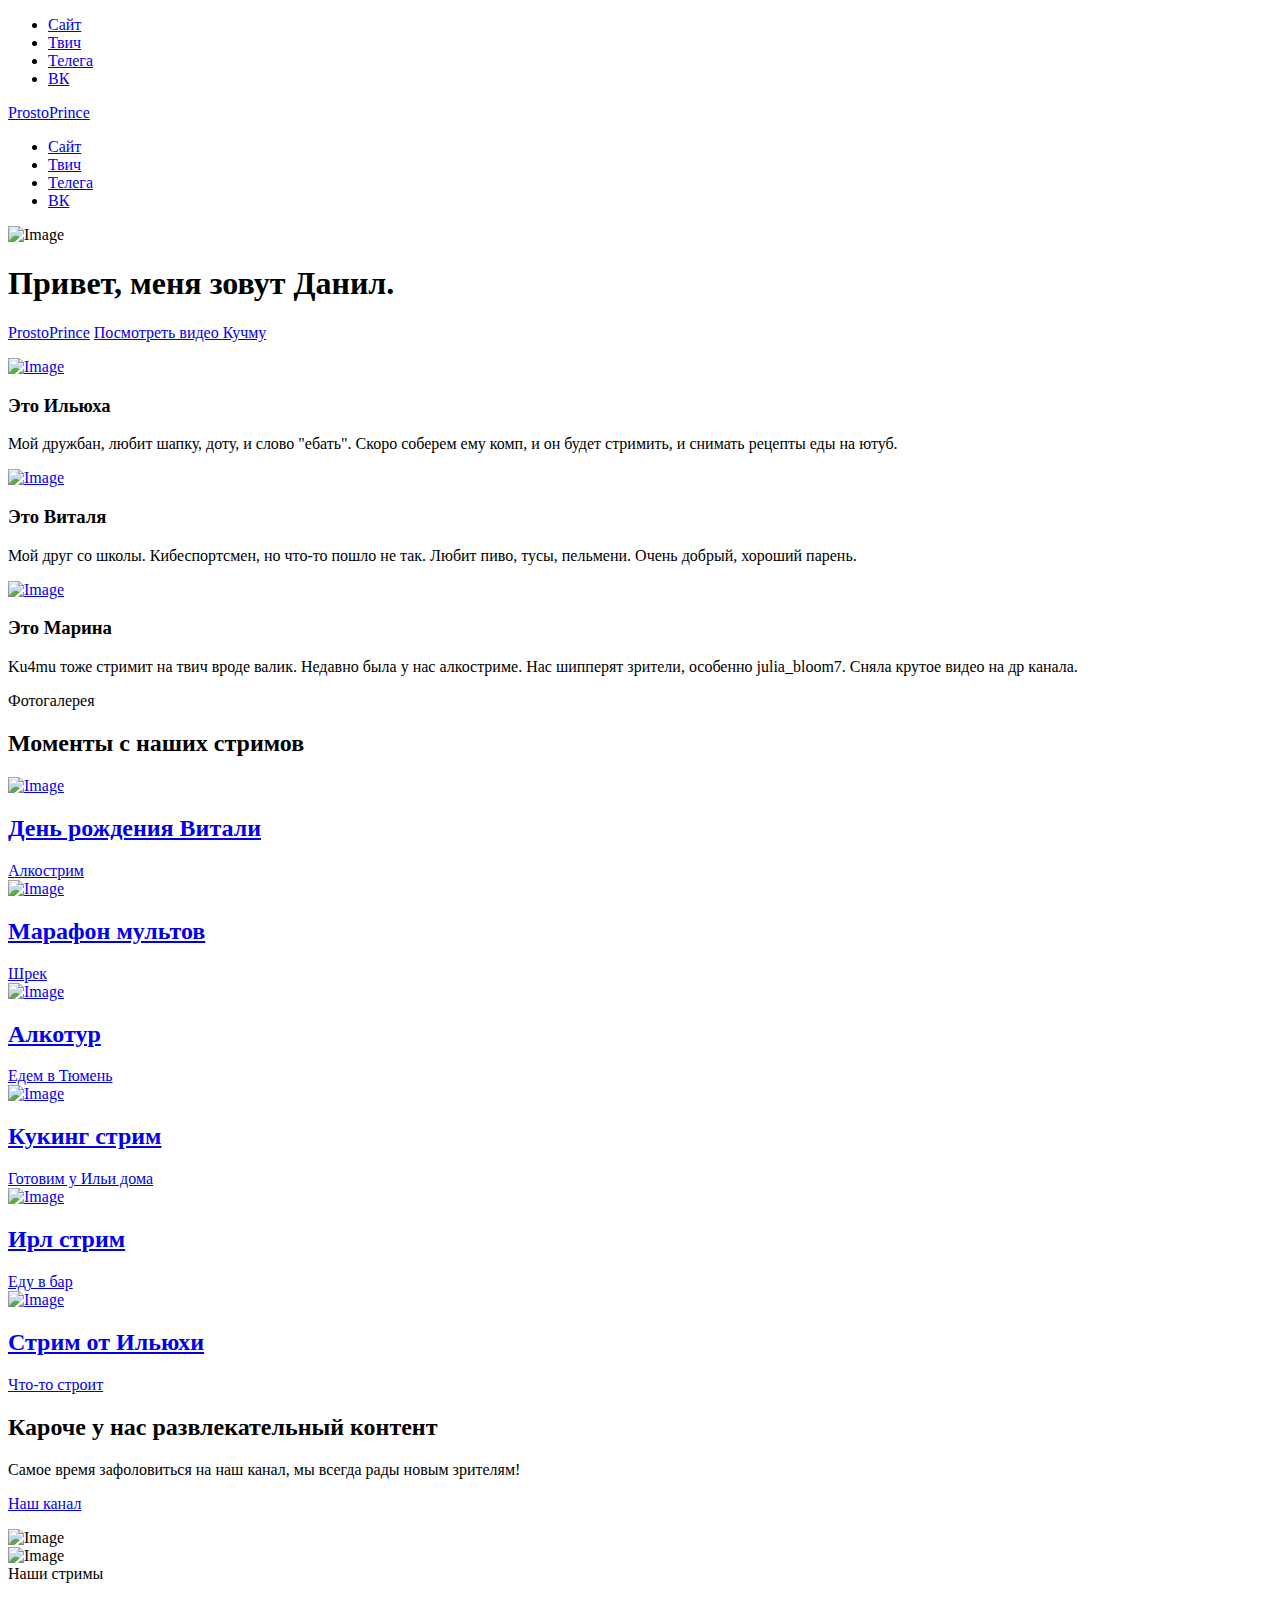
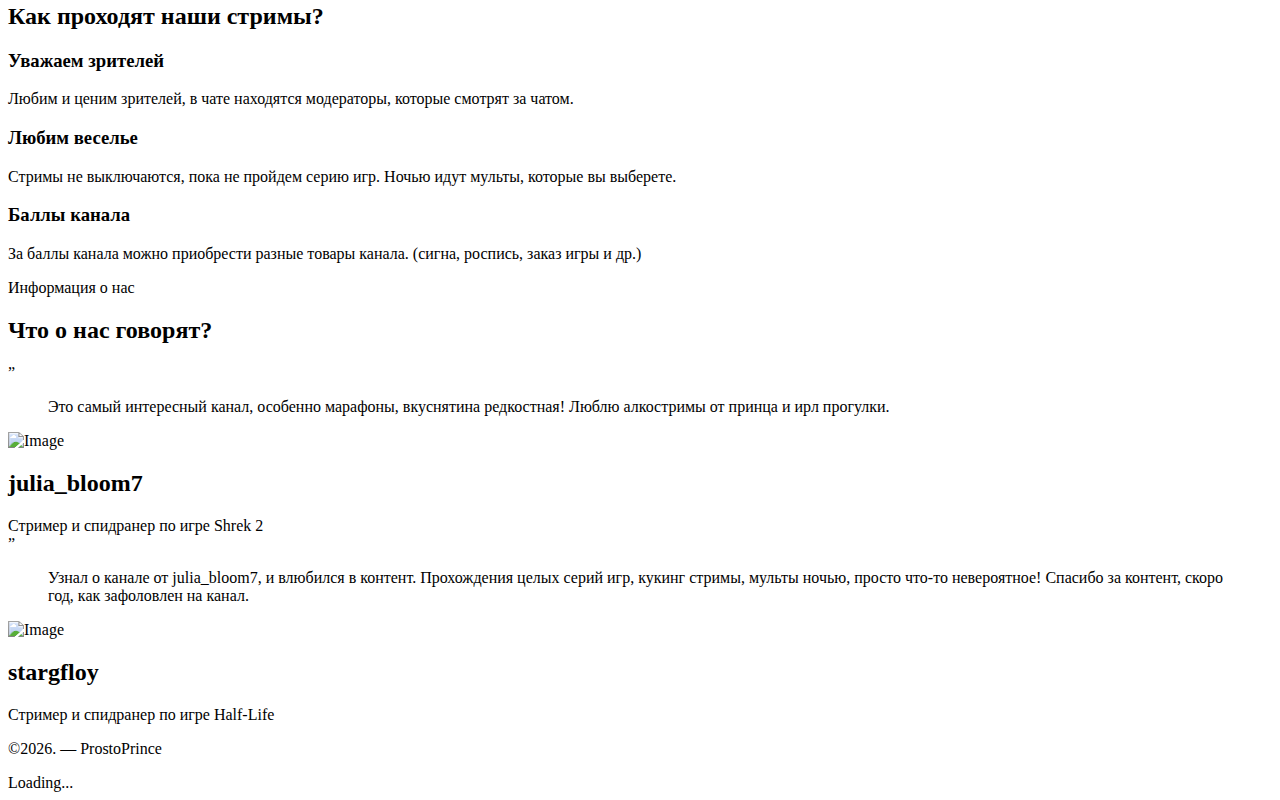
==== index.html @ 4fd02538 "Update index.html" ====
<!doctype html>
<html lang="ru">
<head>
	<!-- Required meta tags -->
	<meta charset="utf-8">
	<meta name="viewport" content="width=device-width, initial-scale=1">
	
	<meta name="author" content="">
	<link rel="shortcut icon" href="icondanil.png">

	<meta name="description" content="" />
	<meta name="keywords" content="bootstrap, bootstrap5" />

	<link rel="preconnect" href="https://fonts.gstatic.com">
	<link href="https://fonts.googleapis.com/css2?family=Playfair+Display:wght@400;700&family=Roboto:wght@300;400&display=swap" rel="stylesheet">


	<link rel="stylesheet" href="fonts/icomoon/style.css">
	<link rel="stylesheet" href="fonts/feather/style.css">

	<link rel="stylesheet" href="css/tiny-slider.css">
	<link rel="stylesheet" href="css/aos.css">
	<link rel="stylesheet" href="css/glightbox.min.css">
	<link rel="stylesheet" href="css/style.css">

	<title>ProstoPrince &mdash; стример в Интернете</title>
</head>
<body>

	<div class="site-mobile-menu site-navbar-target">
		<div class="site-mobile-menu-header">
			<div class="site-mobile-menu-close">
				<span class="icofont-close js-menu-toggle"></span>
			</div>
		</div>
		<div class="site-mobile-menu-body"></div>
	</div>

	<nav class="site-nav">
		<div class="container">
			<div class="site-navigation">
				<a href="index.html" class="logo m-0">ProstoPrince</a>

				<ul class="js-clone-nav d-none d-lg-inline-block text-start site-menu float-end">
					<li class="active"><a href="index.html">Сайт</a></li>
					<li><a href="https://www.twitch.tv/prostoprince">Твич</a></li>
					<li><a href="https://t.me/prostoprince">Телега</a></li>
					<li><a href="https://vk.com/brokenprince">ВК</a></li>
				</ul>

				<a href="#" class="burger ms-auto float-end site-menu-toggle mt-2 js-menu-toggle d-inline-block d-lg-none light" data-toggle="collapse" data-target="#main-navbar">
					<span></span>
				</a>
			</div>
		</div>
	</nav>


	<div class="hero v-h-full overlay">
		<div class="img-bg rellax">
			<img src="images/hero_2121.jpg" alt="Image" class="img-fluid">
		</div>
		<div class="container">
			<div class="row align-items-center v-h-full">

				<div class="col-lg-10 col-xxl-6">
					<h1 class="heading-2 text-white mb-5" data-aos="fade-up">Привет, меня зовут Данил.</h1>
					<p data-aos="fade-up" class="d-flex" data-aos-delay="200"><a href="https://www.twitch.tv/prostoprince/clip/AggressiveSilkyArtichokeTBTacoLeft-YABX3x35x0NKewam" class="btn btn-primary-outline white me-4">ProstoPrince</a> <a href="https://youtu.be/nR4-WXHCdPE" class="glightbox d-inline-flex align-items-center playvid"><span class="icon-play me-2"></span><span>Посмотреть видео Кучму</span></a></p>
				</div>

			</div>
		</div>

	</div>


	<div class="section bg-light">
		<div class="container">
			<div class="row">
				<div class="col-lg-4 mb-4 mb-lg-0" data-aos="fade-up" data-aos-delay="0">
					<div class="service grayscale">
						<div class="service-img">
							<a href="#"><img src="images/img_1.jpg" alt="Image" class="img-fluid"></a>
						</div>
						<div class="service-inner">
							<span></span>
							<h3>Это Ильюха</h3>
							<p>Мой дружбан, любит шапку, доту, и слово "ебать". Скоро соберем ему комп, и он будет стримить, и снимать рецепты еды на ютуб.</p>
						</div>

					</div>
				</div>
				<div class="col-lg-4 mb-4 mb-lg-0" data-aos="fade-up" data-aos-delay="100">
					<div class="service grayscale">
						<div class="service-img">
							<a href="#"><img src="images/img_2.jpg" alt="Image" class="img-fluid"></a>
						</div>
						<div class="service-inner">
							<span></span>
							<h3>Это Виталя</h3>
							<p>Мой друг со школы. Кибеспортсмен, но что-то пошло не так. Любит пиво, тусы, пельмени. Очень добрый, хороший парень.</p>
						</div>

					</div>
				</div>
				<div class="col-lg-4 mb-4 mb-lg-0" data-aos="fade-up" data-aos-delay="200">
					<div class="service grayscale">
						<div class="service-img">
							<a href="#"><img src="images/img_3.jpg" alt="Image" class="img-fluid"></a>
						</div>
						<div class="service-inner">
							<span></span>
							<h3>Это Марина</h3>
							<p>Ku4mu тоже стримит на твич вроде валик. Недавно была у нас алкостриме. Нас шипперят зрители, особенно julia_bloom7. Сняла крутое видео на др канала.</p>
						</div>

					</div>
				</div>
			</div>
		</div>
	</div>

	<div class="section">
		<div class="container">
			<div class="row justify-content-center mb-5">
				<div class="col-lg-6 text-center" data-aos="fade-up" data-aos-delay="100">
					<span class="subheading mb-2 d-inline-block">Фотогалерея</span>
					<h2 class="mb-4">Моменты с наших стримов</h2>
				</div>
			</div>

			<div class="row">
				<div class="container-fluid">
					<div class="row">
						<div class="col-md-6 col-lg-4" data-aos="fade-up" data-aos-delay="200">
							<a href="images/img_v_1-min.jpg" class="media-1 glightbox">
								<img src="images/img_v_1-min.jpg" alt="Image" class="img-fluid">
								<div class="media-1-content">
									<h2>День рождения Витали</h2>
									<span class="category">Алкострим</span>
								</div>
							</a>
						</div>
						<div class="col-md-6 col-lg-4" data-aos="fade-up" data-aos-delay="300">
							<a href="images/img_v_2-min.jpg" class="media-1 glightbox">
								<img src="images/img_v_2-min.jpg" alt="Image" class="img-fluid">
								<div class="media-1-content">
									<h2>Марафон мультов</h2>
									<span class="category">Шрек</span>
								</div>
							</a>
						</div>
						<div class="col-md-6 col-lg-4" data-aos="fade-up" data-aos-delay="400">
							<a href="images/img_v_3-min.jpg" class="media-1 glightbox">
								<img src="images/img_v_3-min.jpg" alt="Image" class="img-fluid">
								<div class="media-1-content">
									<h2>Алкотур</h2>
									<span class="category">Едем в Тюмень</span>
								</div>
							</a>
						</div>

						<div class="col-md-6 col-lg-4" data-aos="fade-up" data-aos-delay="100">
							<a href="images/img_v_4-min.jpg" class="media-1 glightbox">
								<img src="images/img_v_4-min.jpg" alt="Image" class="img-fluid">
								<div class="media-1-content">
									<h2>Кукинг стрим</h2>
									<span class="category">Готовим у Ильи дома</span>
								</div>
							</a>
						</div>
						<div class="col-md-6 col-lg-4" data-aos="fade-up" data-aos-delay="200">
							<a href="images/img_v_5-min.jpg" class="media-1 glightbox">
								<img src="images/img_v_5-min.jpg" alt="Image" class="img-fluid">
								<div class="media-1-content">
									<h2>Ирл стрим</h2>
									<span class="category">Еду в бар</span>
								</div>
							</a>
						</div>
						<div class="col-md-6 col-lg-4" data-aos="fade-up" data-aos-delay="300">
							<a href="images/img_v_6-min.jpg" class="media-1 glightbox">
								<img src="images/img_v_6-min.jpg" alt="Image" class="img-fluid">
								<div class="media-1-content">
									<h2>Стрим от Ильюхи</h2>
									<span class="category">Что-то строит</span>
								</div>
							</a>
						</div>


					</div>
				</div>
			</div>
		</div>
	</div>

	<div class="section">
		<div class="container">
			<div class="row">
				<div class="col-lg-4 pe-lg-5" data-aos="fade-up">
					<h2 class="mb-4">Кароче у нас развлекательный контент</h2>
					<p class="mb-5">Самое время зафоловиться на наш канал, мы всегда рады новым зрителям!</p>
					<p><a href="https://www.twitch.tv/prostoprince/clip/TalentedSparklyDinosaurTBTacoLeft-9d8mvzOna45RhnQR" class="btn btn-black">Наш канал</a></p>
				</div>
				<div class="col-lg-8">
					<div class="row">
						<div class="col-6 col-lg-6 mt-5" data-aos="fade-up" data-aos-delay="100">
							<img src="images/img_v_15-min.jpg" alt="Image" class="img-fluid rounded">
						</div>
						<div class="col-6 col-lg-6" data-aos="fade-up" data-aos-delay="200">
							<img src="images/img_v_16-min.jpg" alt="Image" class="img-fluid rounded">
						</div>
					</div>
				</div>
			</div>
		</div>
	</div>


	<div class="section bg-light">
		<div class="container">
			<div class="row mb-5">
				<div class="col-12 text-center" data-aos="fade-up">
					<span class="subheading d-inline-block mb-2">Наши стримы</span>
					<h2>Как проходят наши стримы?</h2>
				</div>
			</div>
			<div class="row align-items-stretch">
				<div class="col-md-6 col-lg-4 mb-4 mb-lg-5" data-aos="fade-up">
					<div class="unit-4 d-flex">
						<div class="unit-4-icon me-4"><span class="feather-briefcase"></span></div>
						<div>
							<h3>Уважаем зрителей</h3>
							<p>Любим и ценим зрителей, в чате находятся модераторы, которые смотрят за чатом.</p>
						</div>
					</div>
				</div>
				<div class="col-md-6 col-lg-4 mb-4 mb-lg-5" data-aos="fade-up" data-aos-delay="100">
					<div class="unit-4 d-flex">
						<div class="unit-4-icon me-4"><span class="feather-command"></span></div>
						<div>
							<h3>Любим веселье</h3>
							<p>Стримы не выключаются, пока не пройдем серию игр. Ночью идут мульты, которые вы выберете.</p>
						</div>
					</div>
				</div>
				<div class="col-md-6 col-lg-4 mb-4 mb-lg-5" data-aos="fade-up" data-aos-delay="200">
					<div class="unit-4 d-flex">
						<div class="unit-4-icon me-4"><span class="feather-cpu"></span></div>
						<div>
							<h3>Баллы канала</h3>
							<p>За баллы канала можно приобрести разные товары канала. (сигна, роспись, заказ игры и др.)</p>
						</div>
					</div>
				</div>
			</div>
		</div>
	</div>

	<div class="section">
		<div class="container">
			<div class="row mb-5">
				<div class="col-md-6" data-aos="fade-up">
					<span class="subheading mb-2 d-inline-block">Информация о нас</span>
					<h2>Что о нас говорят?</h2>
				</div>
			</div>

			<div class="testimonial-wrap" data-aos="fade-up"  data-aos-delay="100">
				<div id="testimonial">
					<div class="item">
						<div class="testmonial">
							<span class="quote">&rdquo;</span>
							<blockquote>
								<p>Это самый интересный канал, особенно марафоны, вкуснятина редкостная! Люблю алкостримы от принца и ирл прогулки. </p>
							</blockquote>
							<div class="d-flex author align-items-center">
								<div class="pic">
									<img src="images/person_1.jpg" alt="Image" class="img-fluid">
								</div>
								<div class="author-name">
									<h2>julia_bloom7</h2>
									<span>Стример и спидранер по игре Shrek 2</span>
								</div>
							</div>
						</div>
					</div>

					<div class="item">
						<div class="testmonial">
							<span class="quote">&rdquo;</span>
							<blockquote>
								<p>Узнал о канале от julia_bloom7, и влюбился в контент. Прохождения целых серий игр, кукинг стримы, мульты ночью, просто что-то невероятное! Спасибо за контент, скоро год, как зафоловлен на канал.</p>
							</blockquote>
							<div class="d-flex author align-items-center">
								<div class="pic">
									<img src="images/person_2.jpg" alt="Image" class="img-fluid">
								</div>
								<div class="author-name">
									<h2>stargfloy</h2>
									<span>Стример и спидранер по игре Half-Life</span>
								</div>
							</div>
						</div>
					</div>

				</div>
			</div>
		</div>
	</div>
	</div>



			</form>
		</div>	
	</div>


	
			<div class="row mt-5">
				<div class="col-12 text-center">
					<p class="mb-0"> &copy;<script>document.write(new Date().getFullYear());</script>. &mdash; ProstoPrince <a href=""></a> 
					</p>
				</div>
			</div>
		</div> 
	</div> 


	<!-- Preloader -->
	<div id="overlayer"></div>
	<div class="loader">
		<div class="spinner-border" role="status">
			<span class="visually-hidden">Loading...</span>
		</div>
	</div>


	<script src="js/bootstrap.bundle.min.js"></script>
	<script src="js/tiny-slider.js"></script>
	<script src="js/aos.js"></script>
	<script src="js/navbar.js"></script>
	<script src="js/glightbox.min.js"></script>
	<script src="js/rellax.min.js"></script>
	<script src="js/custom.js"></script>
</body>
</html>
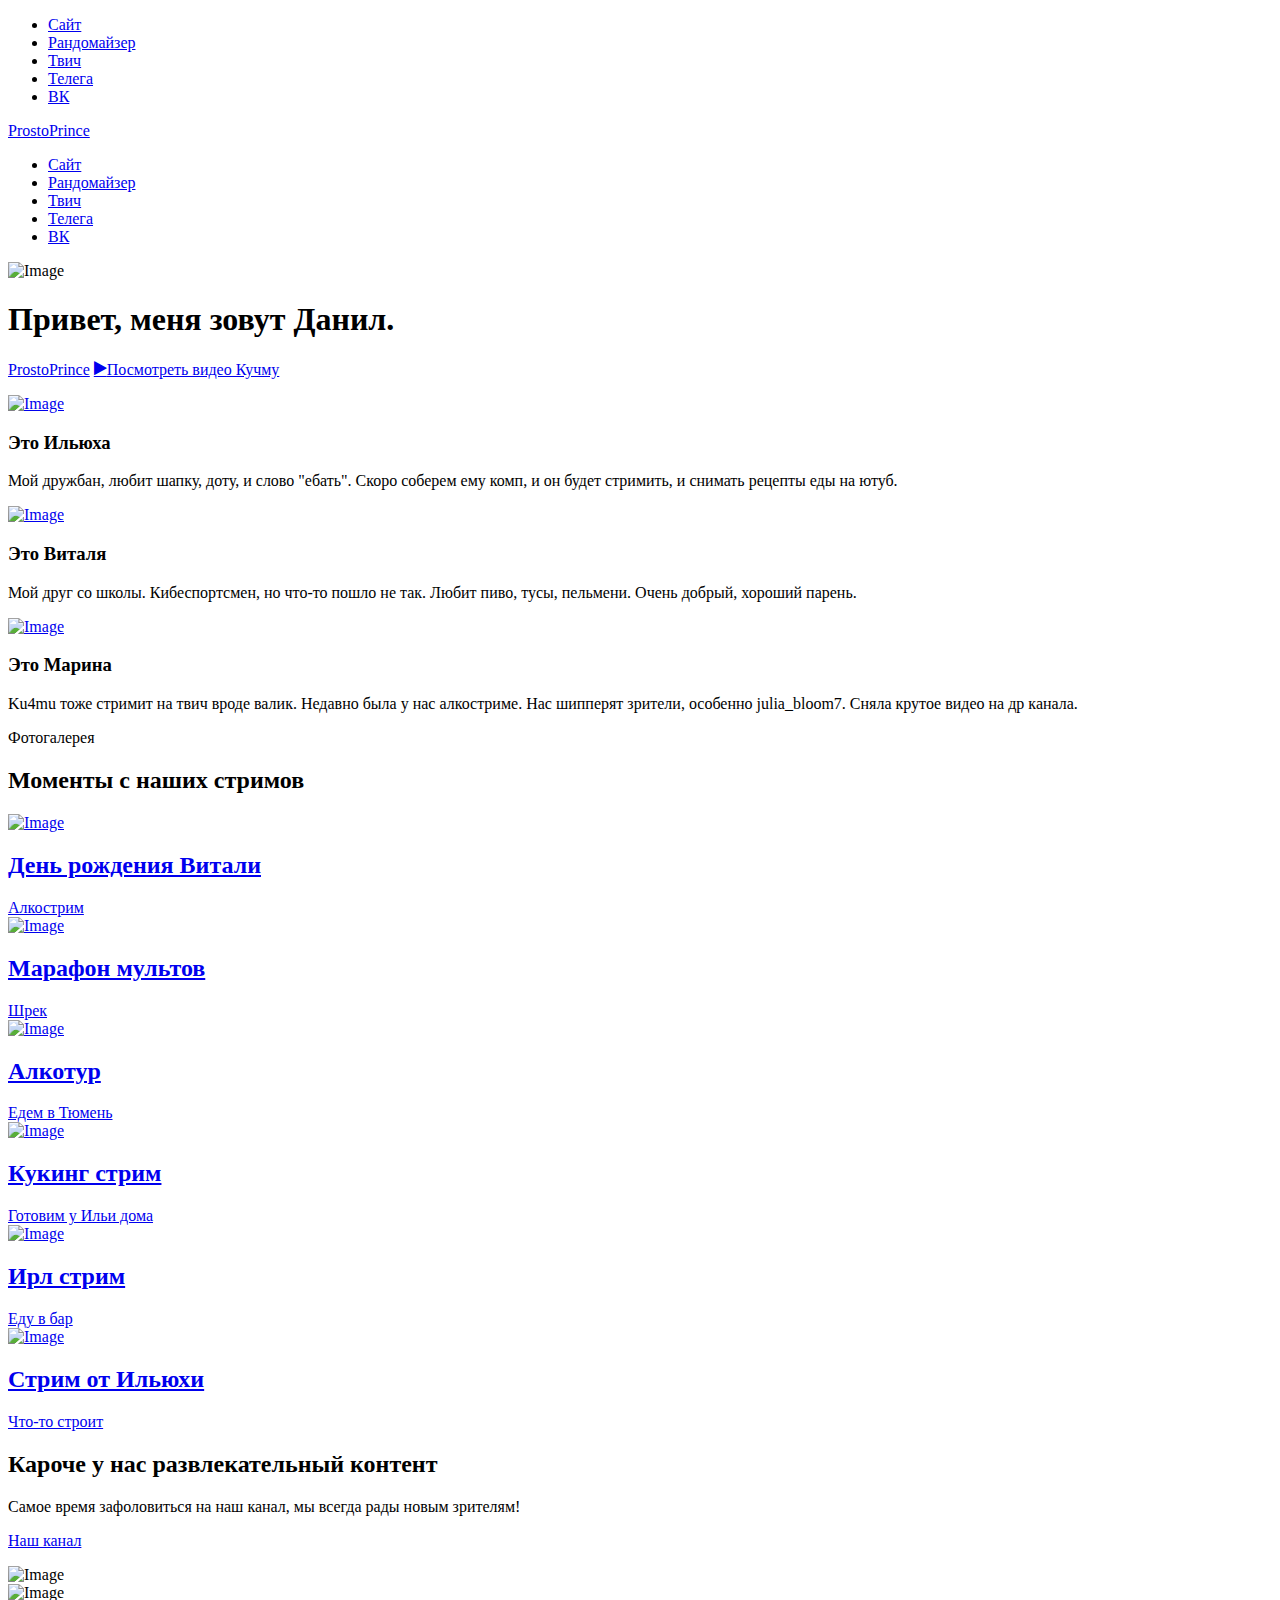
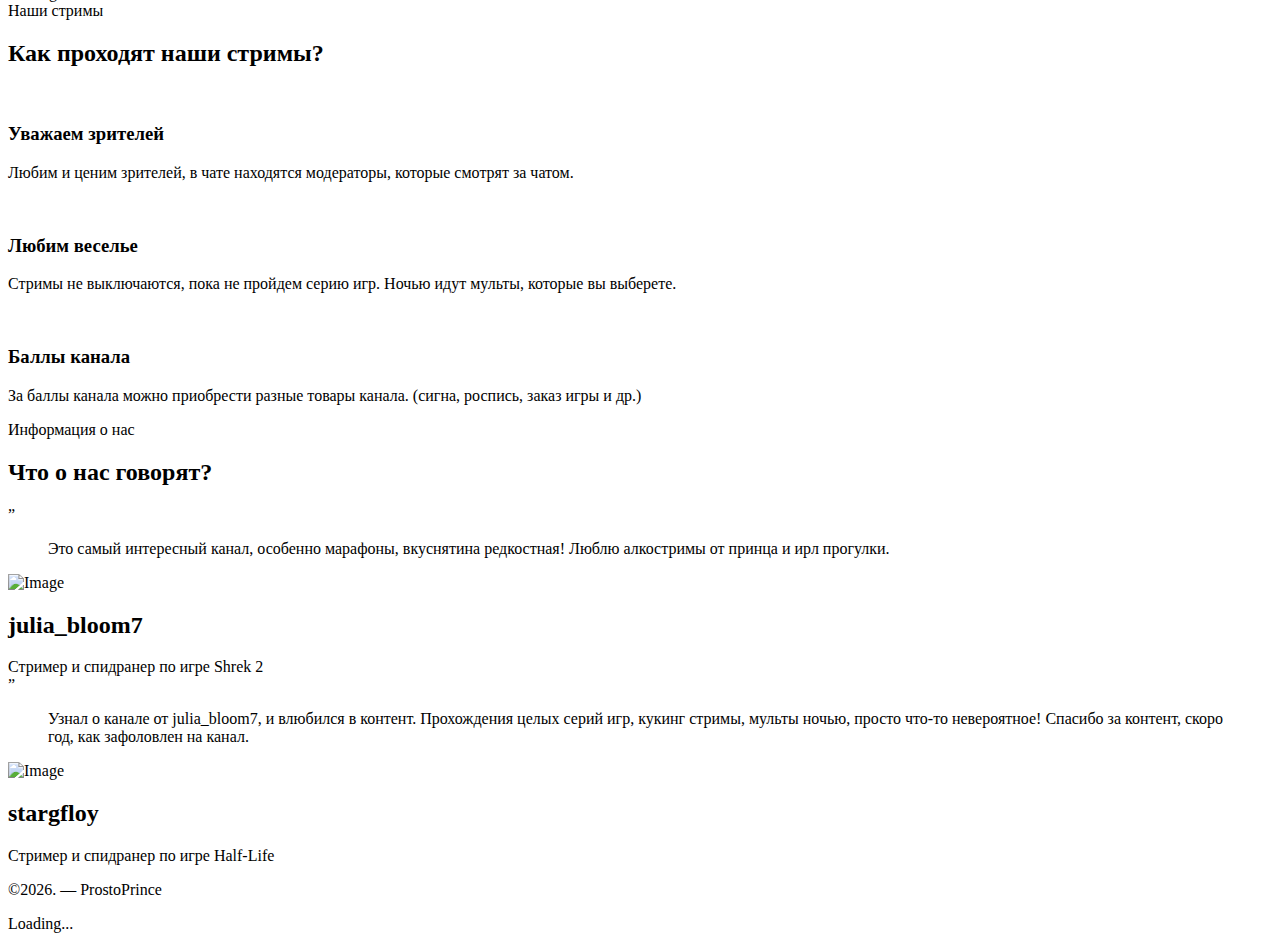
==== commit 32b9cac2: "Update index.html" ====
--- a/index.html
+++ b/index.html
@@ -44,6 +44,7 @@
 
 				<ul class="js-clone-nav d-none d-lg-inline-block text-start site-menu float-end">
 					<li class="active"><a href="index.html">Сайт</a></li>
+					<li><a href="random.html">Рандомайзер</a></li>
 					<li><a href="https://www.twitch.tv/prostoprince">Твич</a></li>
 					<li><a href="https://t.me/prostoprince">Телега</a></li>
 					<li><a href="https://vk.com/brokenprince">ВК</a></li>
@@ -59,7 +60,7 @@
 
 	<div class="hero v-h-full overlay">
 		<div class="img-bg rellax">
-			<img src="images/hero_2121.jpg" alt="Image" class="img-fluid">
+			<img src="images/hero_11.jpg" alt="Image" class="img-fluid">
 		</div>
 		<div class="container">
 			<div class="row align-items-center v-h-full">
--- a/fonts/icomoon/style.css
+++ b/fonts/icomoon/style.css
@@ -0,0 +1,4919 @@
+@font-face {
+  font-family: 'icomoon';
+  src:  url('fonts/icomoon.eot?10si43');
+  src:  url('fonts/icomoon.eot?10si43#iefix') format('embedded-opentype'),
+    url('fonts/icomoon.ttf?10si43') format('truetype'),
+    url('fonts/icomoon.woff?10si43') format('woff'),
+    url('fonts/icomoon.svg?10si43#icomoon') format('svg');
+  font-weight: normal;
+  font-style: normal;
+}
+
+[class^="icon-"], [class*=" icon-"] {
+  /* use !important to prevent issues with browser extensions that change fonts */
+  font-family: 'icomoon' !important;
+  speak: none;
+  font-style: normal;
+  font-weight: normal;
+  font-variant: normal;
+  text-transform: none;
+  line-height: 1;
+
+  /* Better Font Rendering =========== */
+  -webkit-font-smoothing: antialiased;
+  -moz-osx-font-smoothing: grayscale;
+}
+
+.icon-asterisk:before {
+  content: "\f069";
+}
+.icon-plus:before {
+  content: "\f067";
+}
+.icon-question:before {
+  content: "\f128";
+}
+.icon-minus:before {
+  content: "\f068";
+}
+.icon-glass:before {
+  content: "\f000";
+}
+.icon-music:before {
+  content: "\f001";
+}
+.icon-search:before {
+  content: "\f002";
+}
+.icon-envelope-o:before {
+  content: "\f003";
+}
+.icon-heart:before {
+  content: "\f004";
+}
+.icon-star:before {
+  content: "\f005";
+}
+.icon-star-o:before {
+  content: "\f006";
+}
+.icon-user:before {
+  content: "\f007";
+}
+.icon-film:before {
+  content: "\f008";
+}
+.icon-th-large:before {
+  content: "\f009";
+}
+.icon-th:before {
+  content: "\f00a";
+}
+.icon-th-list:before {
+  content: "\f00b";
+}
+.icon-check:before {
+  content: "\f00c";
+}
+.icon-close:before {
+  content: "\f00d";
+}
+.icon-remove:before {
+  content: "\f00d";
+}
+.icon-times:before {
+  content: "\f00d";
+}
+.icon-search-plus:before {
+  content: "\f00e";
+}
+.icon-search-minus:before {
+  content: "\f010";
+}
+.icon-power-off:before {
+  content: "\f011";
+}
+.icon-signal:before {
+  content: "\f012";
+}
+.icon-cog:before {
+  content: "\f013";
+}
+.icon-gear:before {
+  content: "\f013";
+}
+.icon-trash-o:before {
+  content: "\f014";
+}
+.icon-home:before {
+  content: "\f015";
+}
+.icon-file-o:before {
+  content: "\f016";
+}
+.icon-clock-o:before {
+  content: "\f017";
+}
+.icon-road:before {
+  content: "\f018";
+}
+.icon-download:before {
+  content: "\f019";
+}
+.icon-arrow-circle-o-down:before {
+  content: "\f01a";
+}
+.icon-arrow-circle-o-up:before {
+  content: "\f01b";
+}
+.icon-inbox:before {
+  content: "\f01c";
+}
+.icon-play-circle-o:before {
+  content: "\f01d";
+}
+.icon-repeat:before {
+  content: "\f01e";
+}
+.icon-rotate-right:before {
+  content: "\f01e";
+}
+.icon-refresh:before {
+  content: "\f021";
+}
+.icon-list-alt:before {
+  content: "\f022";
+}
+.icon-lock:before {
+  content: "\f023";
+}
+.icon-flag:before {
+  content: "\f024";
+}
+.icon-headphones:before {
+  content: "\f025";
+}
+.icon-volume-off:before {
+  content: "\f026";
+}
+.icon-volume-down:before {
+  content: "\f027";
+}
+.icon-volume-up:before {
+  content: "\f028";
+}
+.icon-qrcode:before {
+  content: "\f029";
+}
+.icon-barcode:before {
+  content: "\f02a";
+}
+.icon-tag:before {
+  content: "\f02b";
+}
+.icon-tags:before {
+  content: "\f02c";
+}
+.icon-book:before {
+  content: "\f02d";
+}
+.icon-bookmark:before {
+  content: "\f02e";
+}
+.icon-print:before {
+  content: "\f02f";
+}
+.icon-camera:before {
+  content: "\f030";
+}
+.icon-font:before {
+  content: "\f031";
+}
+.icon-bold:before {
+  content: "\f032";
+}
+.icon-italic:before {
+  content: "\f033";
+}
+.icon-text-height:before {
+  content: "\f034";
+}
+.icon-text-width:before {
+  content: "\f035";
+}
+.icon-align-left:before {
+  content: "\f036";
+}
+.icon-align-center:before {
+  content: "\f037";
+}
+.icon-align-right:before {
+  content: "\f038";
+}
+.icon-align-justify:before {
+  content: "\f039";
+}
+.icon-list:before {
+  content: "\f03a";
+}
+.icon-dedent:before {
+  content: "\f03b";
+}
+.icon-outdent:before {
+  content: "\f03b";
+}
+.icon-indent:before {
+  content: "\f03c";
+}
+.icon-video-camera:before {
+  content: "\f03d";
+}
+.icon-image:before {
+  content: "\f03e";
+}
+.icon-photo:before {
+  content: "\f03e";
+}
+.icon-picture-o:before {
+  content: "\f03e";
+}
+.icon-pencil:before {
+  content: "\f040";
+}
+.icon-map-marker:before {
+  content: "\f041";
+}
+.icon-adjust:before {
+  content: "\f042";
+}
+.icon-tint:before {
+  content: "\f043";
+}
+.icon-edit:before {
+  content: "\f044";
+}
+.icon-pencil-square-o:before {
+  content: "\f044";
+}
+.icon-share-square-o:before {
+  content: "\f045";
+}
+.icon-check-square-o:before {
+  content: "\f046";
+}
+.icon-arrows:before {
+  content: "\f047";
+}
+.icon-step-backward:before {
+  content: "\f048";
+}
+.icon-fast-backward:before {
+  content: "\f049";
+}
+.icon-backward:before {
+  content: "\f04a";
+}
+.icon-play:before {
+  content: "\f04b";
+}
+.icon-pause:before {
+  content: "\f04c";
+}
+.icon-stop:before {
+  content: "\f04d";
+}
+.icon-forward:before {
+  content: "\f04e";
+}
+.icon-fast-forward:before {
+  content: "\f050";
+}
+.icon-step-forward:before {
+  content: "\f051";
+}
+.icon-eject:before {
+  content: "\f052";
+}
+.icon-chevron-left:before {
+  content: "\f053";
+}
+.icon-chevron-right:before {
+  content: "\f054";
+}
+.icon-plus-circle:before {
+  content: "\f055";
+}
+.icon-minus-circle:before {
+  content: "\f056";
+}
+.icon-times-circle:before {
+  content: "\f057";
+}
+.icon-check-circle:before {
+  content: "\f058";
+}
+.icon-question-circle:before {
+  content: "\f059";
+}
+.icon-info-circle:before {
+  content: "\f05a";
+}
+.icon-crosshairs:before {
+  content: "\f05b";
+}
+.icon-times-circle-o:before {
+  content: "\f05c";
+}
+.icon-check-circle-o:before {
+  content: "\f05d";
+}
+.icon-ban:before {
+  content: "\f05e";
+}
+.icon-arrow-left:before {
+  content: "\f060";
+}
+.icon-arrow-right:before {
+  content: "\f061";
+}
+.icon-arrow-up:before {
+  content: "\f062";
+}
+.icon-arrow-down:before {
+  content: "\f063";
+}
+.icon-mail-forward:before {
+  content: "\f064";
+}
+.icon-share:before {
+  content: "\f064";
+}
+.icon-expand:before {
+  content: "\f065";
+}
+.icon-compress:before {
+  content: "\f066";
+}
+.icon-exclamation-circle:before {
+  content: "\f06a";
+}
+.icon-gift:before {
+  content: "\f06b";
+}
+.icon-leaf:before {
+  content: "\f06c";
+}
+.icon-fire:before {
+  content: "\f06d";
+}
+.icon-eye:before {
+  content: "\f06e";
+}
+.icon-eye-slash:before {
+  content: "\f070";
+}
+.icon-exclamation-triangle:before {
+  content: "\f071";
+}
+.icon-warning:before {
+  content: "\f071";
+}
+.icon-plane:before {
+  content: "\f072";
+}
+.icon-calendar:before {
+  content: "\f073";
+}
+.icon-random:before {
+  content: "\f074";
+}
+.icon-comment:before {
+  content: "\f075";
+}
+.icon-magnet:before {
+  content: "\f076";
+}
+.icon-chevron-up:before {
+  content: "\f077";
+}
+.icon-chevron-down:before {
+  content: "\f078";
+}
+.icon-retweet:before {
+  content: "\f079";
+}
+.icon-shopping-cart:before {
+  content: "\f07a";
+}
+.icon-folder:before {
+  content: "\f07b";
+}
+.icon-folder-open:before {
+  content: "\f07c";
+}
+.icon-arrows-v:before {
+  content: "\f07d";
+}
+.icon-arrows-h:before {
+  content: "\f07e";
+}
+.icon-bar-chart:before {
+  content: "\f080";
+}
+.icon-bar-chart-o:before {
+  content: "\f080";
+}
+.icon-twitter-square:before {
+  content: "\f081";
+}
+.icon-facebook-square:before {
+  content: "\f082";
+}
+.icon-camera-retro:before {
+  content: "\f083";
+}
+.icon-key:before {
+  content: "\f084";
+}
+.icon-cogs:before {
+  content: "\f085";
+}
+.icon-gears:before {
+  content: "\f085";
+}
+.icon-comments:before {
+  content: "\f086";
+}
+.icon-thumbs-o-up:before {
+  content: "\f087";
+}
+.icon-thumbs-o-down:before {
+  content: "\f088";
+}
+.icon-star-half:before {
+  content: "\f089";
+}
+.icon-heart-o:before {
+  content: "\f08a";
+}
+.icon-sign-out:before {
+  content: "\f08b";
+}
+.icon-linkedin-square:before {
+  content: "\f08c";
+}
+.icon-thumb-tack:before {
+  content: "\f08d";
+}
+.icon-external-link:before {
+  content: "\f08e";
+}
+.icon-sign-in:before {
+  content: "\f090";
+}
+.icon-trophy:before {
+  content: "\f091";
+}
+.icon-github-square:before {
+  content: "\f092";
+}
+.icon-upload:before {
+  content: "\f093";
+}
+.icon-lemon-o:before {
+  content: "\f094";
+}
+.icon-phone:before {
+  content: "\f095";
+}
+.icon-square-o:before {
+  content: "\f096";
+}
+.icon-bookmark-o:before {
+  content: "\f097";
+}
+.icon-phone-square:before {
+  content: "\f098";
+}
+.icon-twitter:before {
+  content: "\f099";
+}
+.icon-facebook:before {
+  content: "\f09a";
+}
+.icon-facebook-f:before {
+  content: "\f09a";
+}
+.icon-github:before {
+  content: "\f09b";
+}
+.icon-unlock:before {
+  content: "\f09c";
+}
+.icon-credit-card:before {
+  content: "\f09d";
+}
+.icon-feed:before {
+  content: "\f09e";
+}
+.icon-rss:before {
+  content: "\f09e";
+}
+.icon-hdd-o:before {
+  content: "\f0a0";
+}
+.icon-bullhorn:before {
+  content: "\f0a1";
+}
+.icon-bell-o:before {
+  content: "\f0a2";
+}
+.icon-certificate:before {
+  content: "\f0a3";
+}
+.icon-hand-o-right:before {
+  content: "\f0a4";
+}
+.icon-hand-o-left:before {
+  content: "\f0a5";
+}
+.icon-hand-o-up:before {
+  content: "\f0a6";
+}
+.icon-hand-o-down:before {
+  content: "\f0a7";
+}
+.icon-arrow-circle-left:before {
+  content: "\f0a8";
+}
+.icon-arrow-circle-right:before {
+  content: "\f0a9";
+}
+.icon-arrow-circle-up:before {
+  content: "\f0aa";
+}
+.icon-arrow-circle-down:before {
+  content: "\f0ab";
+}
+.icon-globe:before {
+  content: "\f0ac";
+}
+.icon-wrench:before {
+  content: "\f0ad";
+}
+.icon-tasks:before {
+  content: "\f0ae";
+}
+.icon-filter:before {
+  content: "\f0b0";
+}
+.icon-briefcase:before {
+  content: "\f0b1";
+}
+.icon-arrows-alt:before {
+  content: "\f0b2";
+}
+.icon-group:before {
+  content: "\f0c0";
+}
+.icon-users:before {
+  content: "\f0c0";
+}
+.icon-chain:before {
+  content: "\f0c1";
+}
+.icon-link:before {
+  content: "\f0c1";
+}
+.icon-cloud:before {
+  content: "\f0c2";
+}
+.icon-flask:before {
+  content: "\f0c3";
+}
+.icon-cut:before {
+  content: "\f0c4";
+}
+.icon-scissors:before {
+  content: "\f0c4";
+}
+.icon-copy:before {
+  content: "\f0c5";
+}
+.icon-files-o:before {
+  content: "\f0c5";
+}
+.icon-paperclip:before {
+  content: "\f0c6";
+}
+.icon-floppy-o:before {
+  content: "\f0c7";
+}
+.icon-save:before {
+  content: "\f0c7";
+}
+.icon-square:before {
+  content: "\f0c8";
+}
+.icon-bars:before {
+  content: "\f0c9";
+}
+.icon-navicon:before {
+  content: "\f0c9";
+}
+.icon-reorder:before {
+  content: "\f0c9";
+}
+.icon-list-ul:before {
+  content: "\f0ca";
+}
+.icon-list-ol:before {
+  content: "\f0cb";
+}
+.icon-strikethrough:before {
+  content: "\f0cc";
+}
+.icon-underline:before {
+  content: "\f0cd";
+}
+.icon-table:before {
+  content: "\f0ce";
+}
+.icon-magic:before {
+  content: "\f0d0";
+}
+.icon-truck:before {
+  content: "\f0d1";
+}
+.icon-pinterest:before {
+  content: "\f0d2";
+}
+.icon-pinterest-square:before {
+  content: "\f0d3";
+}
+.icon-google-plus-square:before {
+  content: "\f0d4";
+}
+.icon-google-plus:before {
+  content: "\f0d5";
+}
+.icon-money:before {
+  content: "\f0d6";
+}
+.icon-caret-down:before {
+  content: "\f0d7";
+}
+.icon-caret-up:before {
+  content: "\f0d8";
+}
+.icon-caret-left:before {
+  content: "\f0d9";
+}
+.icon-caret-right:before {
+  content: "\f0da";
+}
+.icon-columns:before {
+  content: "\f0db";
+}
+.icon-sort:before {
+  content: "\f0dc";
+}
+.icon-unsorted:before {
+  content: "\f0dc";
+}
+.icon-sort-desc:before {
+  content: "\f0dd";
+}
+.icon-sort-down:before {
+  content: "\f0dd";
+}
+.icon-sort-asc:before {
+  content: "\f0de";
+}
+.icon-sort-up:before {
+  content: "\f0de";
+}
+.icon-envelope:before {
+  content: "\f0e0";
+}
+.icon-linkedin:before {
+  content: "\f0e1";
+}
+.icon-rotate-left:before {
+  content: "\f0e2";
+}
+.icon-undo:before {
+  content: "\f0e2";
+}
+.icon-gavel:before {
+  content: "\f0e3";
+}
+.icon-legal:before {
+  content: "\f0e3";
+}
+.icon-dashboard:before {
+  content: "\f0e4";
+}
+.icon-tachometer:before {
+  content: "\f0e4";
+}
+.icon-comment-o:before {
+  content: "\f0e5";
+}
+.icon-comments-o:before {
+  content: "\f0e6";
+}
+.icon-bolt:before {
+  content: "\f0e7";
+}
+.icon-flash:before {
+  content: "\f0e7";
+}
+.icon-sitemap:before {
+  content: "\f0e8";
+}
+.icon-umbrella:before {
+  content: "\f0e9";
+}
+.icon-clipboard:before {
+  content: "\f0ea";
+}
+.icon-paste:before {
+  content: "\f0ea";
+}
+.icon-lightbulb-o:before {
+  content: "\f0eb";
+}
+.icon-exchange:before {
+  content: "\f0ec";
+}
+.icon-cloud-download:before {
+  content: "\f0ed";
+}
+.icon-cloud-upload:before {
+  content: "\f0ee";
+}
+.icon-user-md:before {
+  content: "\f0f0";
+}
+.icon-stethoscope:before {
+  content: "\f0f1";
+}
+.icon-suitcase:before {
+  content: "\f0f2";
+}
+.icon-bell:before {
+  content: "\f0f3";
+}
+.icon-coffee:before {
+  content: "\f0f4";
+}
+.icon-cutlery:before {
+  content: "\f0f5";
+}
+.icon-file-text-o:before {
+  content: "\f0f6";
+}
+.icon-building-o:before {
+  content: "\f0f7";
+}
+.icon-hospital-o:before {
+  content: "\f0f8";
+}
+.icon-ambulance:before {
+  content: "\f0f9";
+}
+.icon-medkit:before {
+  content: "\f0fa";
+}
+.icon-fighter-jet:before {
+  content: "\f0fb";
+}
+.icon-beer:before {
+  content: "\f0fc";
+}
+.icon-h-square:before {
+  content: "\f0fd";
+}
+.icon-plus-square:before {
+  content: "\f0fe";
+}
+.icon-angle-double-left:before {
+  content: "\f100";
+}
+.icon-angle-double-right:before {
+  content: "\f101";
+}
+.icon-angle-double-up:before {
+  content: "\f102";
+}
+.icon-angle-double-down:before {
+  content: "\f103";
+}
+.icon-angle-left:before {
+  content: "\f104";
+}
+.icon-angle-right:before {
+  content: "\f105";
+}
+.icon-angle-up:before {
+  content: "\f106";
+}
+.icon-angle-down:before {
+  content: "\f107";
+}
+.icon-desktop:before {
+  content: "\f108";
+}
+.icon-laptop:before {
+  content: "\f109";
+}
+.icon-tablet:before {
+  content: "\f10a";
+}
+.icon-mobile:before {
+  content: "\f10b";
+}
+.icon-mobile-phone:before {
+  content: "\f10b";
+}
+.icon-circle-o:before {
+  content: "\f10c";
+}
+.icon-quote-left:before {
+  content: "\f10d";
+}
+.icon-quote-right:before {
+  content: "\f10e";
+}
+.icon-spinner:before {
+  content: "\f110";
+}
+.icon-circle:before {
+  content: "\f111";
+}
+.icon-mail-reply:before {
+  content: "\f112";
+}
+.icon-reply:before {
+  content: "\f112";
+}
+.icon-github-alt:before {
+  content: "\f113";
+}
+.icon-folder-o:before {
+  content: "\f114";
+}
+.icon-folder-open-o:before {
+  content: "\f115";
+}
+.icon-smile-o:before {
+  content: "\f118";
+}
+.icon-frown-o:before {
+  content: "\f119";
+}
+.icon-meh-o:before {
+  content: "\f11a";
+}
+.icon-gamepad:before {
+  content: "\f11b";
+}
+.icon-keyboard-o:before {
+  content: "\f11c";
+}
+.icon-flag-o:before {
+  content: "\f11d";
+}
+.icon-flag-checkered:before {
+  content: "\f11e";
+}
+.icon-terminal:before {
+  content: "\f120";
+}
+.icon-code:before {
+  content: "\f121";
+}
+.icon-mail-reply-all:before {
+  content: "\f122";
+}
+.icon-reply-all:before {
+  content: "\f122";
+}
+.icon-star-half-empty:before {
+  content: "\f123";
+}
+.icon-star-half-full:before {
+  content: "\f123";
+}
+.icon-star-half-o:before {
+  content: "\f123";
+}
+.icon-location-arrow:before {
+  content: "\f124";
+}
+.icon-crop:before {
+  content: "\f125";
+}
+.icon-code-fork:before {
+  content: "\f126";
+}
+.icon-chain-broken:before {
+  content: "\f127";
+}
+.icon-unlink:before {
+  content: "\f127";
+}
+.icon-info:before {
+  content: "\f129";
+}
+.icon-exclamation:before {
+  content: "\f12a";
+}
+.icon-superscript:before {
+  content: "\f12b";
+}
+.icon-subscript:before {
+  content: "\f12c";
+}
+.icon-eraser:before {
+  content: "\f12d";
+}
+.icon-puzzle-piece:before {
+  content: "\f12e";
+}
+.icon-microphone:before {
+  content: "\f130";
+}
+.icon-microphone-slash:before {
+  content: "\f131";
+}
+.icon-shield:before {
+  content: "\f132";
+}
+.icon-calendar-o:before {
+  content: "\f133";
+}
+.icon-fire-extinguisher:before {
+  content: "\f134";
+}
+.icon-rocket:before {
+  content: "\f135";
+}
+.icon-maxcdn:before {
+  content: "\f136";
+}
+.icon-chevron-circle-left:before {
+  content: "\f137";
+}
+.icon-chevron-circle-right:before {
+  content: "\f138";
+}
+.icon-chevron-circle-up:before {
+  content: "\f139";
+}
+.icon-chevron-circle-down:before {
+  content: "\f13a";
+}
+.icon-html5:before {
+  content: "\f13b";
+}
+.icon-css3:before {
+  content: "\f13c";
+}
+.icon-anchor:before {
+  content: "\f13d";
+}
+.icon-unlock-alt:before {
+  content: "\f13e";
+}
+.icon-bullseye:before {
+  content: "\f140";
+}
+.icon-ellipsis-h:before {
+  content: "\f141";
+}
+.icon-ellipsis-v:before {
+  content: "\f142";
+}
+.icon-rss-square:before {
+  content: "\f143";
+}
+.icon-play-circle:before {
+  content: "\f144";
+}
+.icon-ticket:before {
+  content: "\f145";
+}
+.icon-minus-square:before {
+  content: "\f146";
+}
+.icon-minus-square-o:before {
+  content: "\f147";
+}
+.icon-level-up:before {
+  content: "\f148";
+}
+.icon-level-down:before {
+  content: "\f149";
+}
+.icon-check-square:before {
+  content: "\f14a";
+}
+.icon-pencil-square:before {
+  content: "\f14b";
+}
+.icon-external-link-square:before {
+  content: "\f14c";
+}
+.icon-share-square:before {
+  content: "\f14d";
+}
+.icon-compass:before {
+  content: "\f14e";
+}
+.icon-caret-square-o-down:before {
+  content: "\f150";
+}
+.icon-toggle-down:before {
+  content: "\f150";
+}
+.icon-caret-square-o-up:before {
+  content: "\f151";
+}
+.icon-toggle-up:before {
+  content: "\f151";
+}
+.icon-caret-square-o-right:before {
+  content: "\f152";
+}
+.icon-toggle-right:before {
+  content: "\f152";
+}
+.icon-eur:before {
+  content: "\f153";
+}
+.icon-euro:before {
+  content: "\f153";
+}
+.icon-gbp:before {
+  content: "\f154";
+}
+.icon-dollar:before {
+  content: "\f155";
+}
+.icon-usd:before {
+  content: "\f155";
+}
+.icon-inr:before {
+  content: "\f156";
+}
+.icon-rupee:before {
+  content: "\f156";
+}
+.icon-cny:before {
+  content: "\f157";
+}
+.icon-jpy:before {
+  content: "\f157";
+}
+.icon-rmb:before {
+  content: "\f157";
+}
+.icon-yen:before {
+  content: "\f157";
+}
+.icon-rouble:before {
+  content: "\f158";
+}
+.icon-rub:before {
+  content: "\f158";
+}
+.icon-ruble:before {
+  content: "\f158";
+}
+.icon-krw:before {
+  content: "\f159";
+}
+.icon-won:before {
+  content: "\f159";
+}
+.icon-bitcoin:before {
+  content: "\f15a";
+}
+.icon-btc:before {
+  content: "\f15a";
+}
+.icon-file:before {
+  content: "\f15b";
+}
+.icon-file-text:before {
+  content: "\f15c";
+}
+.icon-sort-alpha-asc:before {
+  content: "\f15d";
+}
+.icon-sort-alpha-desc:before {
+  content: "\f15e";
+}
+.icon-sort-amount-asc:before {
+  content: "\f160";
+}
+.icon-sort-amount-desc:before {
+  content: "\f161";
+}
+.icon-sort-numeric-asc:before {
+  content: "\f162";
+}
+.icon-sort-numeric-desc:before {
+  content: "\f163";
+}
+.icon-thumbs-up:before {
+  content: "\f164";
+}
+.icon-thumbs-down:before {
+  content: "\f165";
+}
+.icon-youtube-square:before {
+  content: "\f166";
+}
+.icon-youtube:before {
+  content: "\f167";
+}
+.icon-xing:before {
+  content: "\f168";
+}
+.icon-xing-square:before {
+  content: "\f169";
+}
+.icon-youtube-play:before {
+  content: "\f16a";
+}
+.icon-dropbox:before {
+  content: "\f16b";
+}
+.icon-stack-overflow:before {
+  content: "\f16c";
+}
+.icon-instagram:before {
+  content: "\f16d";
+}
+.icon-flickr:before {
+  content: "\f16e";
+}
+.icon-adn:before {
+  content: "\f170";
+}
+.icon-bitbucket:before {
+  content: "\f171";
+}
+.icon-bitbucket-square:before {
+  content: "\f172";
+}
+.icon-tumblr:before {
+  content: "\f173";
+}
+.icon-tumblr-square:before {
+  content: "\f174";
+}
+.icon-long-arrow-down:before {
+  content: "\f175";
+}
+.icon-long-arrow-up:before {
+  content: "\f176";
+}
+.icon-long-arrow-left:before {
+  content: "\f177";
+}
+.icon-long-arrow-right:before {
+  content: "\f178";
+}
+.icon-apple:before {
+  content: "\f179";
+}
+.icon-windows:before {
+  content: "\f17a";
+}
+.icon-android:before {
+  content: "\f17b";
+}
+.icon-linux:before {
+  content: "\f17c";
+}
+.icon-dribbble:before {
+  content: "\f17d";
+}
+.icon-skype:before {
+  content: "\f17e";
+}
+.icon-foursquare:before {
+  content: "\f180";
+}
+.icon-trello:before {
+  content: "\f181";
+}
+.icon-female:before {
+  content: "\f182";
+}
+.icon-male:before {
+  content: "\f183";
+}
+.icon-gittip:before {
+  content: "\f184";
+}
+.icon-gratipay:before {
+  content: "\f184";
+}
+.icon-sun-o:before {
+  content: "\f185";
+}
+.icon-moon-o:before {
+  content: "\f186";
+}
+.icon-archive:before {
+  content: "\f187";
+}
+.icon-bug:before {
+  content: "\f188";
+}
+.icon-vk:before {
+  content: "\f189";
+}
+.icon-weibo:before {
+  content: "\f18a";
+}
+.icon-renren:before {
+  content: "\f18b";
+}
+.icon-pagelines:before {
+  content: "\f18c";
+}
+.icon-stack-exchange:before {
+  content: "\f18d";
+}
+.icon-arrow-circle-o-right:before {
+  content: "\f18e";
+}
+.icon-arrow-circle-o-left:before {
+  content: "\f190";
+}
+.icon-caret-square-o-left:before {
+  content: "\f191";
+}
+.icon-toggle-left:before {
+  content: "\f191";
+}
+.icon-dot-circle-o:before {
+  content: "\f192";
+}
+.icon-wheelchair:before {
+  content: "\f193";
+}
+.icon-vimeo-square:before {
+  content: "\f194";
+}
+.icon-try:before {
+  content: "\f195";
+}
+.icon-turkish-lira:before {
+  content: "\f195";
+}
+.icon-plus-square-o:before {
+  content: "\f196";
+}
+.icon-space-shuttle:before {
+  content: "\f197";
+}
+.icon-slack:before {
+  content: "\f198";
+}
+.icon-envelope-square:before {
+  content: "\f199";
+}
+.icon-wordpress:before {
+  content: "\f19a";
+}
+.icon-openid:before {
+  content: "\f19b";
+}
+.icon-bank:before {
+  content: "\f19c";
+}
+.icon-institution:before {
+  content: "\f19c";
+}
+.icon-university:before {
+  content: "\f19c";
+}
+.icon-graduation-cap:before {
+  content: "\f19d";
+}
+.icon-mortar-board:before {
+  content: "\f19d";
+}
+.icon-yahoo:before {
+  content: "\f19e";
+}
+.icon-google:before {
+  content: "\f1a0";
+}
+.icon-reddit:before {
+  content: "\f1a1";
+}
+.icon-reddit-square:before {
+  content: "\f1a2";
+}
+.icon-stumbleupon-circle:before {
+  content: "\f1a3";
+}
+.icon-stumbleupon:before {
+  content: "\f1a4";
+}
+.icon-delicious:before {
+  content: "\f1a5";
+}
+.icon-digg:before {
+  content: "\f1a6";
+}
+.icon-pied-piper-pp:before {
+  content: "\f1a7";
+}
+.icon-pied-piper-alt:before {
+  content: "\f1a8";
+}
+.icon-drupal:before {
+  content: "\f1a9";
+}
+.icon-joomla:before {
+  content: "\f1aa";
+}
+.icon-language:before {
+  content: "\f1ab";
+}
+.icon-fax:before {
+  content: "\f1ac";
+}
+.icon-building:before {
+  content: "\f1ad";
+}
+.icon-child:before {
+  content: "\f1ae";
+}
+.icon-paw:before {
+  content: "\f1b0";
+}
+.icon-spoon:before {
+  content: "\f1b1";
+}
+.icon-cube:before {
+  content: "\f1b2";
+}
+.icon-cubes:before {
+  content: "\f1b3";
+}
+.icon-behance:before {
+  content: "\f1b4";
+}
+.icon-behance-square:before {
+  content: "\f1b5";
+}
+.icon-steam:before {
+  content: "\f1b6";
+}
+.icon-steam-square:before {
+  content: "\f1b7";
+}
+.icon-recycle:before {
+  content: "\f1b8";
+}
+.icon-automobile:before {
+  content: "\f1b9";
+}
+.icon-car:before {
+  content: "\f1b9";
+}
+.icon-cab:before {
+  content: "\f1ba";
+}
+.icon-taxi:before {
+  content: "\f1ba";
+}
+.icon-tree:before {
+  content: "\f1bb";
+}
+.icon-spotify:before {
+  content: "\f1bc";
+}
+.icon-deviantart:before {
+  content: "\f1bd";
+}
+.icon-soundcloud:before {
+  content: "\f1be";
+}
+.icon-database:before {
+  content: "\f1c0";
+}
+.icon-file-pdf-o:before {
+  content: "\f1c1";
+}
+.icon-file-word-o:before {
+  content: "\f1c2";
+}
+.icon-file-excel-o:before {
+  content: "\f1c3";
+}
+.icon-file-powerpoint-o:before {
+  content: "\f1c4";
+}
+.icon-file-image-o:before {
+  content: "\f1c5";
+}
+.icon-file-photo-o:before {
+  content: "\f1c5";
+}
+.icon-file-picture-o:before {
+  content: "\f1c5";
+}
+.icon-file-archive-o:before {
+  content: "\f1c6";
+}
+.icon-file-zip-o:before {
+  content: "\f1c6";
+}
+.icon-file-audio-o:before {
+  content: "\f1c7";
+}
+.icon-file-sound-o:before {
+  content: "\f1c7";
+}
+.icon-file-movie-o:before {
+  content: "\f1c8";
+}
+.icon-file-video-o:before {
+  content: "\f1c8";
+}
+.icon-file-code-o:before {
+  content: "\f1c9";
+}
+.icon-vine:before {
+  content: "\f1ca";
+}
+.icon-codepen:before {
+  content: "\f1cb";
+}
+.icon-jsfiddle:before {
+  content: "\f1cc";
+}
+.icon-life-bouy:before {
+  content: "\f1cd";
+}
+.icon-life-buoy:before {
+  content: "\f1cd";
+}
+.icon-life-ring:before {
+  content: "\f1cd";
+}
+.icon-life-saver:before {
+  content: "\f1cd";
+}
+.icon-support:before {
+  content: "\f1cd";
+}
+.icon-circle-o-notch:before {
+  content: "\f1ce";
+}
+.icon-ra:before {
+  content: "\f1d0";
+}
+.icon-rebel:before {
+  content: "\f1d0";
+}
+.icon-resistance:before {
+  content: "\f1d0";
+}
+.icon-empire:before {
+  content: "\f1d1";
+}
+.icon-ge:before {
+  content: "\f1d1";
+}
+.icon-git-square:before {
+  content: "\f1d2";
+}
+.icon-git:before {
+  content: "\f1d3";
+}
+.icon-hacker-news:before {
+  content: "\f1d4";
+}
+.icon-y-combinator-square:before {
+  content: "\f1d4";
+}
+.icon-yc-square:before {
+  content: "\f1d4";
+}
+.icon-tencent-weibo:before {
+  content: "\f1d5";
+}
+.icon-qq:before {
+  content: "\f1d6";
+}
+.icon-wechat:before {
+  content: "\f1d7";
+}
+.icon-weixin:before {
+  content: "\f1d7";
+}
+.icon-paper-plane:before {
+  content: "\f1d8";
+}
+.icon-send:before {
+  content: "\f1d8";
+}
+.icon-paper-plane-o:before {
+  content: "\f1d9";
+}
+.icon-send-o:before {
+  content: "\f1d9";
+}
+.icon-history:before {
+  content: "\f1da";
+}
+.icon-circle-thin:before {
+  content: "\f1db";
+}
+.icon-header:before {
+  content: "\f1dc";
+}
+.icon-paragraph:before {
+  content: "\f1dd";
+}
+.icon-sliders:before {
+  content: "\f1de";
+}
+.icon-share-alt:before {
+  content: "\f1e0";
+}
+.icon-share-alt-square:before {
+  content: "\f1e1";
+}
+.icon-bomb:before {
+  content: "\f1e2";
+}
+.icon-futbol-o:before {
+  content: "\f1e3";
+}
+.icon-soccer-ball-o:before {
+  content: "\f1e3";
+}
+.icon-tty:before {
+  content: "\f1e4";
+}
+.icon-binoculars:before {
+  content: "\f1e5";
+}
+.icon-plug:before {
+  content: "\f1e6";
+}
+.icon-slideshare:before {
+  content: "\f1e7";
+}
+.icon-twitch:before {
+  content: "\f1e8";
+}
+.icon-yelp:before {
+  content: "\f1e9";
+}
+.icon-newspaper-o:before {
+  content: "\f1ea";
+}
+.icon-wifi:before {
+  content: "\f1eb";
+}
+.icon-calculator:before {
+  content: "\f1ec";
+}
+.icon-paypal:before {
+  content: "\f1ed";
+}
+.icon-google-wallet:before {
+  content: "\f1ee";
+}
+.icon-cc-visa:before {
+  content: "\f1f0";
+}
+.icon-cc-mastercard:before {
+  content: "\f1f1";
+}
+.icon-cc-discover:before {
+  content: "\f1f2";
+}
+.icon-cc-amex:before {
+  content: "\f1f3";
+}
+.icon-cc-paypal:before {
+  content: "\f1f4";
+}
+.icon-cc-stripe:before {
+  content: "\f1f5";
+}
+.icon-bell-slash:before {
+  content: "\f1f6";
+}
+.icon-bell-slash-o:before {
+  content: "\f1f7";
+}
+.icon-trash:before {
+  content: "\f1f8";
+}
+.icon-copyright:before {
+  content: "\f1f9";
+}
+.icon-at:before {
+  content: "\f1fa";
+}
+.icon-eyedropper:before {
+  content: "\f1fb";
+}
+.icon-paint-brush:before {
+  content: "\f1fc";
+}
+.icon-birthday-cake:before {
+  content: "\f1fd";
+}
+.icon-area-chart:before {
+  content: "\f1fe";
+}
+.icon-pie-chart:before {
+  content: "\f200";
+}
+.icon-line-chart:before {
+  content: "\f201";
+}
+.icon-lastfm:before {
+  content: "\f202";
+}
+.icon-lastfm-square:before {
+  content: "\f203";
+}
+.icon-toggle-off:before {
+  content: "\f204";
+}
+.icon-toggle-on:before {
+  content: "\f205";
+}
+.icon-bicycle:before {
+  content: "\f206";
+}
+.icon-bus:before {
+  content: "\f207";
+}
+.icon-ioxhost:before {
+  content: "\f208";
+}
+.icon-angellist:before {
+  content: "\f209";
+}
+.icon-cc:before {
+  content: "\f20a";
+}
+.icon-ils:before {
+  content: "\f20b";
+}
+.icon-shekel:before {
+  content: "\f20b";
+}
+.icon-sheqel:before {
+  content: "\f20b";
+}
+.icon-meanpath:before {
+  content: "\f20c";
+}
+.icon-buysellads:before {
+  content: "\f20d";
+}
+.icon-connectdevelop:before {
+  content: "\f20e";
+}
+.icon-dashcube:before {
+  content: "\f210";
+}
+.icon-forumbee:before {
+  content: "\f211";
+}
+.icon-leanpub:before {
+  content: "\f212";
+}
+.icon-sellsy:before {
+  content: "\f213";
+}
+.icon-shirtsinbulk:before {
+  content: "\f214";
+}
+.icon-simplybuilt:before {
+  content: "\f215";
+}
+.icon-skyatlas:before {
+  content: "\f216";
+}
+.icon-cart-plus:before {
+  content: "\f217";
+}
+.icon-cart-arrow-down:before {
+  content: "\f218";
+}
+.icon-diamond:before {
+  content: "\f219";
+}
+.icon-ship:before {
+  content: "\f21a";
+}
+.icon-user-secret:before {
+  content: "\f21b";
+}
+.icon-motorcycle:before {
+  content: "\f21c";
+}
+.icon-street-view:before {
+  content: "\f21d";
+}
+.icon-heartbeat:before {
+  content: "\f21e";
+}
+.icon-venus:before {
+  content: "\f221";
+}
+.icon-mars:before {
+  content: "\f222";
+}
+.icon-mercury:before {
+  content: "\f223";
+}
+.icon-intersex:before {
+  content: "\f224";
+}
+.icon-transgender:before {
+  content: "\f224";
+}
+.icon-transgender-alt:before {
+  content: "\f225";
+}
+.icon-venus-double:before {
+  content: "\f226";
+}
+.icon-mars-double:before {
+  content: "\f227";
+}
+.icon-venus-mars:before {
+  content: "\f228";
+}
+.icon-mars-stroke:before {
+  content: "\f229";
+}
+.icon-mars-stroke-v:before {
+  content: "\f22a";
+}
+.icon-mars-stroke-h:before {
+  content: "\f22b";
+}
+.icon-neuter:before {
+  content: "\f22c";
+}
+.icon-genderless:before {
+  content: "\f22d";
+}
+.icon-facebook-official:before {
+  content: "\f230";
+}
+.icon-pinterest-p:before {
+  content: "\f231";
+}
+.icon-whatsapp:before {
+  content: "\f232";
+}
+.icon-server:before {
+  content: "\f233";
+}
+.icon-user-plus:before {
+  content: "\f234";
+}
+.icon-user-times:before {
+  content: "\f235";
+}
+.icon-bed:before {
+  content: "\f236";
+}
+.icon-hotel:before {
+  content: "\f236";
+}
+.icon-viacoin:before {
+  content: "\f237";
+}
+.icon-train:before {
+  content: "\f238";
+}
+.icon-subway:before {
+  content: "\f239";
+}
+.icon-medium:before {
+  content: "\f23a";
+}
+.icon-y-combinator:before {
+  content: "\f23b";
+}
+.icon-yc:before {
+  content: "\f23b";
+}
+.icon-optin-monster:before {
+  content: "\f23c";
+}
+.icon-opencart:before {
+  content: "\f23d";
+}
+.icon-expeditedssl:before {
+  content: "\f23e";
+}
+.icon-battery:before {
+  content: "\f240";
+}
+.icon-battery-4:before {
+  content: "\f240";
+}
+.icon-battery-full:before {
+  content: "\f240";
+}
+.icon-battery-3:before {
+  content: "\f241";
+}
+.icon-battery-three-quarters:before {
+  content: "\f241";
+}
+.icon-battery-2:before {
+  content: "\f242";
+}
+.icon-battery-half:before {
+  content: "\f242";
+}
+.icon-battery-1:before {
+  content: "\f243";
+}
+.icon-battery-quarter:before {
+  content: "\f243";
+}
+.icon-battery-0:before {
+  content: "\f244";
+}
+.icon-battery-empty:before {
+  content: "\f244";
+}
+.icon-mouse-pointer:before {
+  content: "\f245";
+}
+.icon-i-cursor:before {
+  content: "\f246";
+}
+.icon-object-group:before {
+  content: "\f247";
+}
+.icon-object-ungroup:before {
+  content: "\f248";
+}
+.icon-sticky-note:before {
+  content: "\f249";
+}
+.icon-sticky-note-o:before {
+  content: "\f24a";
+}
+.icon-cc-jcb:before {
+  content: "\f24b";
+}
+.icon-cc-diners-club:before {
+  content: "\f24c";
+}
+.icon-clone:before {
+  content: "\f24d";
+}
+.icon-balance-scale:before {
+  content: "\f24e";
+}
+.icon-hourglass-o:before {
+  content: "\f250";
+}
+.icon-hourglass-1:before {
+  content: "\f251";
+}
+.icon-hourglass-start:before {
+  content: "\f251";
+}
+.icon-hourglass-2:before {
+  content: "\f252";
+}
+.icon-hourglass-half:before {
+  content: "\f252";
+}
+.icon-hourglass-3:before {
+  content: "\f253";
+}
+.icon-hourglass-end:before {
+  content: "\f253";
+}
+.icon-hourglass:before {
+  content: "\f254";
+}
+.icon-hand-grab-o:before {
+  content: "\f255";
+}
+.icon-hand-rock-o:before {
+  content: "\f255";
+}
+.icon-hand-paper-o:before {
+  content: "\f256";
+}
+.icon-hand-stop-o:before {
+  content: "\f256";
+}
+.icon-hand-scissors-o:before {
+  content: "\f257";
+}
+.icon-hand-lizard-o:before {
+  content: "\f258";
+}
+.icon-hand-spock-o:before {
+  content: "\f259";
+}
+.icon-hand-pointer-o:before {
+  content: "\f25a";
+}
+.icon-hand-peace-o:before {
+  content: "\f25b";
+}
+.icon-trademark:before {
+  content: "\f25c";
+}
+.icon-registered:before {
+  content: "\f25d";
+}
+.icon-creative-commons:before {
+  content: "\f25e";
+}
+.icon-gg:before {
+  content: "\f260";
+}
+.icon-gg-circle:before {
+  content: "\f261";
+}
+.icon-tripadvisor:before {
+  content: "\f262";
+}
+.icon-odnoklassniki:before {
+  content: "\f263";
+}
+.icon-odnoklassniki-square:before {
+  content: "\f264";
+}
+.icon-get-pocket:before {
+  content: "\f265";
+}
+.icon-wikipedia-w:before {
+  content: "\f266";
+}
+.icon-safari:before {
+  content: "\f267";
+}
+.icon-chrome:before {
+  content: "\f268";
+}
+.icon-firefox:before {
+  content: "\f269";
+}
+.icon-opera:before {
+  content: "\f26a";
+}
+.icon-internet-explorer:before {
+  content: "\f26b";
+}
+.icon-television:before {
+  content: "\f26c";
+}
+.icon-tv:before {
+  content: "\f26c";
+}
+.icon-contao:before {
+  content: "\f26d";
+}
+.icon-500px:before {
+  content: "\f26e";
+}
+.icon-amazon:before {
+  content: "\f270";
+}
+.icon-calendar-plus-o:before {
+  content: "\f271";
+}
+.icon-calendar-minus-o:before {
+  content: "\f272";
+}
+.icon-calendar-times-o:before {
+  content: "\f273";
+}
+.icon-calendar-check-o:before {
+  content: "\f274";
+}
+.icon-industry:before {
+  content: "\f275";
+}
+.icon-map-pin:before {
+  content: "\f276";
+}
+.icon-map-signs:before {
+  content: "\f277";
+}
+.icon-map-o:before {
+  content: "\f278";
+}
+.icon-map:before {
+  content: "\f279";
+}
+.icon-commenting:before {
+  content: "\f27a";
+}
+.icon-commenting-o:before {
+  content: "\f27b";
+}
+.icon-houzz:before {
+  content: "\f27c";
+}
+.icon-vimeo:before {
+  content: "\f27d";
+}
+.icon-black-tie:before {
+  content: "\f27e";
+}
+.icon-fonticons:before {
+  content: "\f280";
+}
+.icon-reddit-alien:before {
+  content: "\f281";
+}
+.icon-edge:before {
+  content: "\f282";
+}
+.icon-credit-card-alt:before {
+  content: "\f283";
+}
+.icon-codiepie:before {
+  content: "\f284";
+}
+.icon-modx:before {
+  content: "\f285";
+}
+.icon-fort-awesome:before {
+  content: "\f286";
+}
+.icon-usb:before {
+  content: "\f287";
+}
+.icon-product-hunt:before {
+  content: "\f288";
+}
+.icon-mixcloud:before {
+  content: "\f289";
+}
+.icon-scribd:before {
+  content: "\f28a";
+}
+.icon-pause-circle:before {
+  content: "\f28b";
+}
+.icon-pause-circle-o:before {
+  content: "\f28c";
+}
+.icon-stop-circle:before {
+  content: "\f28d";
+}
+.icon-stop-circle-o:before {
+  content: "\f28e";
+}
+.icon-shopping-bag:before {
+  content: "\f290";
+}
+.icon-shopping-basket:before {
+  content: "\f291";
+}
+.icon-hashtag:before {
+  content: "\f292";
+}
+.icon-bluetooth:before {
+  content: "\f293";
+}
+.icon-bluetooth-b:before {
+  content: "\f294";
+}
+.icon-percent:before {
+  content: "\f295";
+}
+.icon-gitlab:before {
+  content: "\f296";
+}
+.icon-wpbeginner:before {
+  content: "\f297";
+}
+.icon-wpforms:before {
+  content: "\f298";
+}
+.icon-envira:before {
+  content: "\f299";
+}
+.icon-universal-access:before {
+  content: "\f29a";
+}
+.icon-wheelchair-alt:before {
+  content: "\f29b";
+}
+.icon-question-circle-o:before {
+  content: "\f29c";
+}
+.icon-blind:before {
+  content: "\f29d";
+}
+.icon-audio-description:before {
+  content: "\f29e";
+}
+.icon-volume-control-phone:before {
+  content: "\f2a0";
+}
+.icon-braille:before {
+  content: "\f2a1";
+}
+.icon-assistive-listening-systems:before {
+  content: "\f2a2";
+}
+.icon-american-sign-language-interpreting:before {
+  content: "\f2a3";
+}
+.icon-asl-interpreting:before {
+  content: "\f2a3";
+}
+.icon-deaf:before {
+  content: "\f2a4";
+}
+.icon-deafness:before {
+  content: "\f2a4";
+}
+.icon-hard-of-hearing:before {
+  content: "\f2a4";
+}
+.icon-glide:before {
+  content: "\f2a5";
+}
+.icon-glide-g:before {
+  content: "\f2a6";
+}
+.icon-sign-language:before {
+  content: "\f2a7";
+}
+.icon-signing:before {
+  content: "\f2a7";
+}
+.icon-low-vision:before {
+  content: "\f2a8";
+}
+.icon-viadeo:before {
+  content: "\f2a9";
+}
+.icon-viadeo-square:before {
+  content: "\f2aa";
+}
+.icon-snapchat:before {
+  content: "\f2ab";
+}
+.icon-snapchat-ghost:before {
+  content: "\f2ac";
+}
+.icon-snapchat-square:before {
+  content: "\f2ad";
+}
+.icon-pied-piper:before {
+  content: "\f2ae";
+}
+.icon-first-order:before {
+  content: "\f2b0";
+}
+.icon-yoast:before {
+  content: "\f2b1";
+}
+.icon-themeisle:before {
+  content: "\f2b2";
+}
+.icon-google-plus-circle:before {
+  content: "\f2b3";
+}
+.icon-google-plus-official:before {
+  content: "\f2b3";
+}
+.icon-fa:before {
+  content: "\f2b4";
+}
+.icon-font-awesome:before {
+  content: "\f2b4";
+}
+.icon-handshake-o:before {
+  content: "\f2b5";
+}
+.icon-envelope-open:before {
+  content: "\f2b6";
+}
+.icon-envelope-open-o:before {
+  content: "\f2b7";
+}
+.icon-linode:before {
+  content: "\f2b8";
+}
+.icon-address-book:before {
+  content: "\f2b9";
+}
+.icon-address-book-o:before {
+  content: "\f2ba";
+}
+.icon-address-card:before {
+  content: "\f2bb";
+}
+.icon-vcard:before {
+  content: "\f2bb";
+}
+.icon-address-card-o:before {
+  content: "\f2bc";
+}
+.icon-vcard-o:before {
+  content: "\f2bc";
+}
+.icon-user-circle:before {
+  content: "\f2bd";
+}
+.icon-user-circle-o:before {
+  content: "\f2be";
+}
+.icon-user-o:before {
+  content: "\f2c0";
+}
+.icon-id-badge:before {
+  content: "\f2c1";
+}
+.icon-drivers-license:before {
+  content: "\f2c2";
+}
+.icon-id-card:before {
+  content: "\f2c2";
+}
+.icon-drivers-license-o:before {
+  content: "\f2c3";
+}
+.icon-id-card-o:before {
+  content: "\f2c3";
+}
+.icon-quora:before {
+  content: "\f2c4";
+}
+.icon-free-code-camp:before {
+  content: "\f2c5";
+}
+.icon-telegram:before {
+  content: "\f2c6";
+}
+.icon-thermometer:before {
+  content: "\f2c7";
+}
+.icon-thermometer-4:before {
+  content: "\f2c7";
+}
+.icon-thermometer-full:before {
+  content: "\f2c7";
+}
+.icon-thermometer-3:before {
+  content: "\f2c8";
+}
+.icon-thermometer-three-quarters:before {
+  content: "\f2c8";
+}
+.icon-thermometer-2:before {
+  content: "\f2c9";
+}
+.icon-thermometer-half:before {
+  content: "\f2c9";
+}
+.icon-thermometer-1:before {
+  content: "\f2ca";
+}
+.icon-thermometer-quarter:before {
+  content: "\f2ca";
+}
+.icon-thermometer-0:before {
+  content: "\f2cb";
+}
+.icon-thermometer-empty:before {
+  content: "\f2cb";
+}
+.icon-shower:before {
+  content: "\f2cc";
+}
+.icon-bath:before {
+  content: "\f2cd";
+}
+.icon-bathtub:before {
+  content: "\f2cd";
+}
+.icon-s15:before {
+  content: "\f2cd";
+}
+.icon-podcast:before {
+  content: "\f2ce";
+}
+.icon-window-maximize:before {
+  content: "\f2d0";
+}
+.icon-window-minimize:before {
+  content: "\f2d1";
+}
+.icon-window-restore:before {
+  content: "\f2d2";
+}
+.icon-times-rectangle:before {
+  content: "\f2d3";
+}
+.icon-window-close:before {
+  content: "\f2d3";
+}
+.icon-times-rectangle-o:before {
+  content: "\f2d4";
+}
+.icon-window-close-o:before {
+  content: "\f2d4";
+}
+.icon-bandcamp:before {
+  content: "\f2d5";
+}
+.icon-grav:before {
+  content: "\f2d6";
+}
+.icon-etsy:before {
+  content: "\f2d7";
+}
+.icon-imdb:before {
+  content: "\f2d8";
+}
+.icon-ravelry:before {
+  content: "\f2d9";
+}
+.icon-eercast:before {
+  content: "\f2da";
+}
+.icon-microchip:before {
+  content: "\f2db";
+}
+.icon-snowflake-o:before {
+  content: "\f2dc";
+}
+.icon-superpowers:before {
+  content: "\f2dd";
+}
+.icon-wpexplorer:before {
+  content: "\f2de";
+}
+.icon-meetup:before {
+  content: "\f2e0";
+}
+.icon-3d_rotation:before {
+  content: "\e84d";
+}
+.icon-ac_unit:before {
+  content: "\eb3b";
+}
+.icon-alarm:before {
+  content: "\e855";
+}
+.icon-access_alarms:before {
+  content: "\e191";
+}
+.icon-schedule:before {
+  content: "\e8b5";
+}
+.icon-accessibility:before {
+  content: "\e84e";
+}
+.icon-accessible:before {
+  content: "\e914";
+}
+.icon-account_balance:before {
+  content: "\e84f";
+}
+.icon-account_balance_wallet:before {
+  content: "\e850";
+}
+.icon-account_box:before {
+  content: "\e851";
+}
+.icon-account_circle:before {
+  content: "\e853";
+}
+.icon-adb:before {
+  content: "\e60e";
+}
+.icon-add:before {
+  content: "\e145";
+}
+.icon-add_a_photo:before {
+  content: "\e439";
+}
+.icon-alarm_add:before {
+  content: "\e856";
+}
+.icon-add_alert:before {
+  content: "\e003";
+}
+.icon-add_box:before {
+  content: "\e146";
+}
+.icon-add_circle:before {
+  content: "\e147";
+}
+.icon-control_point:before {
+  content: "\e3ba";
+}
+.icon-add_location:before {
+  content: "\e567";
+}
+.icon-add_shopping_cart:before {
+  content: "\e854";
+}
+.icon-queue:before {
+  content: "\e03c";
+}
+.icon-add_to_queue:before {
+  content: "\e05c";
+}
+.icon-adjust2:before {
+  content: "\e39e";
+}
+.icon-airline_seat_flat:before {
+  content: "\e630";
+}
+.icon-airline_seat_flat_angled:before {
+  content: "\e631";
+}
+.icon-airline_seat_individual_suite:before {
+  content: "\e632";
+}
+.icon-airline_seat_legroom_extra:before {
+  content: "\e633";
+}
+.icon-airline_seat_legroom_normal:before {
+  content: "\e634";
+}
+.icon-airline_seat_legroom_reduced:before {
+  content: "\e635";
+}
+.icon-airline_seat_recline_extra:before {
+  content: "\e636";
+}
+.icon-airline_seat_recline_normal:before {
+  content: "\e637";
+}
+.icon-flight:before {
+  content: "\e539";
+}
+.icon-airplanemode_inactive:before {
+  content: "\e194";
+}
+.icon-airplay:before {
+  content: "\e055";
+}
+.icon-airport_shuttle:before {
+  content: "\eb3c";
+}
+.icon-alarm_off:before {
+  content: "\e857";
+}
+.icon-alarm_on:before {
+  content: "\e858";
+}
+.icon-album:before {
+  content: "\e019";
+}
+.icon-all_inclusive:before {
+  content: "\eb3d";
+}
+.icon-all_out:before {
+  content: "\e90b";
+}
+.icon-android2:before {
+  content: "\e859";
+}
+.icon-announcement:before {
+  content: "\e85a";
+}
+.icon-apps:before {
+  content: "\e5c3";
+}
+.icon-archive2:before {
+  content: "\e149";
+}
+.icon-arrow_back:before {
+  content: "\e5c4";
+}
+.icon-arrow_downward:before {
+  content: "\e5db";
+}
+.icon-arrow_drop_down:before {
+  content: "\e5c5";
+}
+.icon-arrow_drop_down_circle:before {
+  content: "\e5c6";
+}
+.icon-arrow_drop_up:before {
+  content: "\e5c7";
+}
+.icon-arrow_forward:before {
+  content: "\e5c8";
+}
+.icon-arrow_upward:before {
+  content: "\e5d8";
+}
+.icon-art_track:before {
+  content: "\e060";
+}
+.icon-aspect_ratio:before {
+  content: "\e85b";
+}
+.icon-poll:before {
+  content: "\e801";
+}
+.icon-assignment:before {
+  content: "\e85d";
+}
+.icon-assignment_ind:before {
+  content: "\e85e";
+}
+.icon-assignment_late:before {
+  content: "\e85f";
+}
+.icon-assignment_return:before {
+  content: "\e860";
+}
+.icon-assignment_returned:before {
+  content: "\e861";
+}
+.icon-assignment_turned_in:before {
+  content: "\e862";
+}
+.icon-assistant:before {
+  content: "\e39f";
+}
+.icon-flag2:before {
+  content: "\e153";
+}
+.icon-attach_file:before {
+  content: "\e226";
+}
+.icon-attach_money:before {
+  content: "\e227";
+}
+.icon-attachment:before {
+  content: "\e2bc";
+}
+.icon-audiotrack:before {
+  content: "\e3a1";
+}
+.icon-autorenew:before {
+  content: "\e863";
+}
+.icon-av_timer:before {
+  content: "\e01b";
+}
+.icon-backspace:before {
+  content: "\e14a";
+}
+.icon-cloud_upload:before {
+  content: "\e2c3";
+}
+.icon-battery_alert:before {
+  content: "\e19c";
+}
+.icon-battery_charging_full:before {
+  content: "\e1a3";
+}
+.icon-battery_std:before {
+  content: "\e1a5";
+}
+.icon-battery_unknown:before {
+  content: "\e1a6";
+}
+.icon-beach_access:before {
+  content: "\eb3e";
+}
+.icon-beenhere:before {
+  content: "\e52d";
+}
+.icon-block:before {
+  content: "\e14b";
+}
+.icon-bluetooth2:before {
+  content: "\e1a7";
+}
+.icon-bluetooth_searching:before {
+  content: "\e1aa";
+}
+.icon-bluetooth_connected:before {
+  content: "\e1a8";
+}
+.icon-bluetooth_disabled:before {
+  content: "\e1a9";
+}
+.icon-blur_circular:before {
+  content: "\e3a2";
+}
+.icon-blur_linear:before {
+  content: "\e3a3";
+}
+.icon-blur_off:before {
+  content: "\e3a4";
+}
+.icon-blur_on:before {
+  content: "\e3a5";
+}
+.icon-class:before {
+  content: "\e86e";
+}
+.icon-turned_in:before {
+  content: "\e8e6";
+}
+.icon-turned_in_not:before {
+  content: "\e8e7";
+}
+.icon-border_all:before {
+  content: "\e228";
+}
+.icon-border_bottom:before {
+  content: "\e229";
+}
+.icon-border_clear:before {
+  content: "\e22a";
+}
+.icon-border_color:before {
+  content: "\e22b";
+}
+.icon-border_horizontal:before {
+  content: "\e22c";
+}
+.icon-border_inner:before {
+  content: "\e22d";
+}
+.icon-border_left:before {
+  content: "\e22e";
+}
+.icon-border_outer:before {
+  content: "\e22f";
+}
+.icon-border_right:before {
+  content: "\e230";
+}
+.icon-border_style:before {
+  content: "\e231";
+}
+.icon-border_top:before {
+  content: "\e232";
+}
+.icon-border_vertical:before {
+  content: "\e233";
+}
+.icon-branding_watermark:before {
+  content: "\e06b";
+}
+.icon-brightness_1:before {
+  content: "\e3a6";
+}
+.icon-brightness_2:before {
+  content: "\e3a7";
+}
+.icon-brightness_3:before {
+  content: "\e3a8";
+}
+.icon-brightness_4:before {
+  content: "\e3a9";
+}
+.icon-brightness_low:before {
+  content: "\e1ad";
+}
+.icon-brightness_medium:before {
+  content: "\e1ae";
+}
+.icon-brightness_high:before {
+  content: "\e1ac";
+}
+.icon-brightness_auto:before {
+  content: "\e1ab";
+}
+.icon-broken_image:before {
+  content: "\e3ad";
+}
+.icon-brush:before {
+  content: "\e3ae";
+}
+.icon-bubble_chart:before {
+  content: "\e6dd";
+}
+.icon-bug_report:before {
+  content: "\e868";
+}
+.icon-build:before {
+  content: "\e869";
+}
+.icon-burst_mode:before {
+  content: "\e43c";
+}
+.icon-domain:before {
+  content: "\e7ee";
+}
+.icon-business_center:before {
+  content: "\eb3f";
+}
+.icon-cached:before {
+  content: "\e86a";
+}
+.icon-cake:before {
+  content: "\e7e9";
+}
+.icon-phone2:before {
+  content: "\e0cd";
+}
+.icon-call_end:before {
+  content: "\e0b1";
+}
+.icon-call_made:before {
+  content: "\e0b2";
+}
+.icon-merge_type:before {
+  content: "\e252";
+}
+.icon-call_missed:before {
+  content: "\e0b4";
+}
+.icon-call_missed_outgoing:before {
+  content: "\e0e4";
+}
+.icon-call_received:before {
+  content: "\e0b5";
+}
+.icon-call_split:before {
+  content: "\e0b6";
+}
+.icon-call_to_action:before {
+  content: "\e06c";
+}
+.icon-camera2:before {
+  content: "\e3af";
+}
+.icon-photo_camera:before {
+  content: "\e412";
+}
+.icon-camera_enhance:before {
+  content: "\e8fc";
+}
+.icon-camera_front:before {
+  content: "\e3b1";
+}
+.icon-camera_rear:before {
+  content: "\e3b2";
+}
+.icon-camera_roll:before {
+  content: "\e3b3";
+}
+.icon-cancel:before {
+  content: "\e5c9";
+}
+.icon-redeem:before {
+  content: "\e8b1";
+}
+.icon-card_membership:before {
+  content: "\e8f7";
+}
+.icon-card_travel:before {
+  content: "\e8f8";
+}
+.icon-casino:before {
+  content: "\eb40";
+}
+.icon-cast:before {
+  content: "\e307";
+}
+.icon-cast_connected:before {
+  content: "\e308";
+}
+.icon-center_focus_strong:before {
+  content: "\e3b4";
+}
+.icon-center_focus_weak:before {
+  content: "\e3b5";
+}
+.icon-change_history:before {
+  content: "\e86b";
+}
+.icon-chat:before {
+  content: "\e0b7";
+}
+.icon-chat_bubble:before {
+  content: "\e0ca";
+}
+.icon-chat_bubble_outline:before {
+  content: "\e0cb";
+}
+.icon-check2:before {
+  content: "\e5ca";
+}
+.icon-check_box:before {
+  content: "\e834";
+}
+.icon-check_box_outline_blank:before {
+  content: "\e835";
+}
+.icon-check_circle:before {
+  content: "\e86c";
+}
+.icon-navigate_before:before {
+  content: "\e408";
+}
+.icon-navigate_next:before {
+  content: "\e409";
+}
+.icon-child_care:before {
+  content: "\eb41";
+}
+.icon-child_friendly:before {
+  content: "\eb42";
+}
+.icon-chrome_reader_mode:before {
+  content: "\e86d";
+}
+.icon-close2:before {
+  content: "\e5cd";
+}
+.icon-clear_all:before {
+  content: "\e0b8";
+}
+.icon-closed_caption:before {
+  content: "\e01c";
+}
+.icon-wb_cloudy:before {
+  content: "\e42d";
+}
+.icon-cloud_circle:before {
+  content: "\e2be";
+}
+.icon-cloud_done:before {
+  content: "\e2bf";
+}
+.icon-cloud_download:before {
+  content: "\e2c0";
+}
+.icon-cloud_off:before {
+  content: "\e2c1";
+}
+.icon-cloud_queue:before {
+  content: "\e2c2";
+}
+.icon-code2:before {
+  content: "\e86f";
+}
+.icon-photo_library:before {
+  content: "\e413";
+}
+.icon-collections_bookmark:before {
+  content: "\e431";
+}
+.icon-palette:before {
+  content: "\e40a";
+}
+.icon-colorize:before {
+  content: "\e3b8";
+}
+.icon-comment2:before {
+  content: "\e0b9";
+}
+.icon-compare:before {
+  content: "\e3b9";
+}
+.icon-compare_arrows:before {
+  content: "\e915";
+}
+.icon-laptop2:before {
+  content: "\e31e";
+}
+.icon-confirmation_number:before {
+  content: "\e638";
+}
+.icon-contact_mail:before {
+  content: "\e0d0";
+}
+.icon-contact_phone:before {
+  content: "\e0cf";
+}
+.icon-contacts:before {
+  content: "\e0ba";
+}
+.icon-content_copy:before {
+  content: "\e14d";
+}
+.icon-content_cut:before {
+  content: "\e14e";
+}
+.icon-content_paste:before {
+  content: "\e14f";
+}
+.icon-control_point_duplicate:before {
+  content: "\e3bb";
+}
+.icon-copyright2:before {
+  content: "\e90c";
+}
+.icon-mode_edit:before {
+  content: "\e254";
+}
+.icon-create_new_folder:before {
+  content: "\e2cc";
+}
+.icon-payment:before {
+  content: "\e8a1";
+}
+.icon-crop2:before {
+  content: "\e3be";
+}
+.icon-crop_16_9:before {
+  content: "\e3bc";
+}
+.icon-crop_3_2:before {
+  content: "\e3bd";
+}
+.icon-crop_landscape:before {
+  content: "\e3c3";
+}
+.icon-crop_7_5:before {
+  content: "\e3c0";
+}
+.icon-crop_din:before {
+  content: "\e3c1";
+}
+.icon-crop_free:before {
+  content: "\e3c2";
+}
+.icon-crop_original:before {
+  content: "\e3c4";
+}
+.icon-crop_portrait:before {
+  content: "\e3c5";
+}
+.icon-crop_rotate:before {
+  content: "\e437";
+}
+.icon-crop_square:before {
+  content: "\e3c6";
+}
+.icon-dashboard2:before {
+  content: "\e871";
+}
+.icon-data_usage:before {
+  content: "\e1af";
+}
+.icon-date_range:before {
+  content: "\e916";
+}
+.icon-dehaze:before {
+  content: "\e3c7";
+}
+.icon-delete:before {
+  content: "\e872";
+}
+.icon-delete_forever:before {
+  content: "\e92b";
+}
+.icon-delete_sweep:before {
+  content: "\e16c";
+}
+.icon-description:before {
+  content: "\e873";
+}
+.icon-desktop_mac:before {
+  content: "\e30b";
+}
+.icon-desktop_windows:before {
+  content: "\e30c";
+}
+.icon-details:before {
+  content: "\e3c8";
+}
+.icon-developer_board:before {
+  content: "\e30d";
+}
+.icon-developer_mode:before {
+  content: "\e1b0";
+}
+.icon-device_hub:before {
+  content: "\e335";
+}
+.icon-phonelink:before {
+  content: "\e326";
+}
+.icon-devices_other:before {
+  content: "\e337";
+}
+.icon-dialer_sip:before {
+  content: "\e0bb";
+}
+.icon-dialpad:before {
+  content: "\e0bc";
+}
+.icon-directions:before {
+  content: "\e52e";
+}
+.icon-directions_bike:before {
+  content: "\e52f";
+}
+.icon-directions_boat:before {
+  content: "\e532";
+}
+.icon-directions_bus:before {
+  content: "\e530";
+}
+.icon-directions_car:before {
+  content: "\e531";
+}
+.icon-directions_railway:before {
+  content: "\e534";
+}
+.icon-directions_run:before {
+  content: "\e566";
+}
+.icon-directions_transit:before {
+  content: "\e535";
+}
+.icon-directions_walk:before {
+  content: "\e536";
+}
+.icon-disc_full:before {
+  content: "\e610";
+}
+.icon-dns:before {
+  content: "\e875";
+}
+.icon-not_interested:before {
+  content: "\e033";
+}
+.icon-do_not_disturb_alt:before {
+  content: "\e611";
+}
+.icon-do_not_disturb_off:before {
+  content: "\e643";
+}
+.icon-remove_circle:before {
+  content: "\e15c";
+}
+.icon-dock:before {
+  content: "\e30e";
+}
+.icon-done:before {
+  content: "\e876";
+}
+.icon-done_all:before {
+  content: "\e877";
+}
+.icon-donut_large:before {
+  content: "\e917";
+}
+.icon-donut_small:before {
+  content: "\e918";
+}
+.icon-drafts:before {
+  content: "\e151";
+}
+.icon-drag_handle:before {
+  content: "\e25d";
+}
+.icon-time_to_leave:before {
+  content: "\e62c";
+}
+.icon-dvr:before {
+  content: "\e1b2";
+}
+.icon-edit_location:before {
+  content: "\e568";
+}
+.icon-eject2:before {
+  content: "\e8fb";
+}
+.icon-markunread:before {
+  content: "\e159";
+}
+.icon-enhanced_encryption:before {
+  content: "\e63f";
+}
+.icon-equalizer:before {
+  content: "\e01d";
+}
+.icon-error:before {
+  content: "\e000";
+}
+.icon-error_outline:before {
+  content: "\e001";
+}
+.icon-euro_symbol:before {
+  content: "\e926";
+}
+.icon-ev_station:before {
+  content: "\e56d";
+}
+.icon-insert_invitation:before {
+  content: "\e24f";
+}
+.icon-event_available:before {
+  content: "\e614";
+}
+.icon-event_busy:before {
+  content: "\e615";
+}
+.icon-event_note:before {
+  content: "\e616";
+}
+.icon-event_seat:before {
+  content: "\e903";
+}
+.icon-exit_to_app:before {
+  content: "\e879";
+}
+.icon-expand_less:before {
+  content: "\e5ce";
+}
+.icon-expand_more:before {
+  content: "\e5cf";
+}
+.icon-explicit:before {
+  content: "\e01e";
+}
+.icon-explore:before {
+  content: "\e87a";
+}
+.icon-exposure:before {
+  content: "\e3ca";
+}
+.icon-exposure_neg_1:before {
+  content: "\e3cb";
+}
+.icon-exposure_neg_2:before {
+  content: "\e3cc";
+}
+.icon-exposure_plus_1:before {
+  content: "\e3cd";
+}
+.icon-exposure_plus_2:before {
+  content: "\e3ce";
+}
+.icon-exposure_zero:before {
+  content: "\e3cf";
+}
+.icon-extension:before {
+  content: "\e87b";
+}
+.icon-face:before {
+  content: "\e87c";
+}
+.icon-fast_forward:before {
+  content: "\e01f";
+}
+.icon-fast_rewind:before {
+  content: "\e020";
+}
+.icon-favorite:before {
+  content: "\e87d";
+}
+.icon-favorite_border:before {
+  content: "\e87e";
+}
+.icon-featured_play_list:before {
+  content: "\e06d";
+}
+.icon-featured_video:before {
+  content: "\e06e";
+}
+.icon-sms_failed:before {
+  content: "\e626";
+}
+.icon-fiber_dvr:before {
+  content: "\e05d";
+}
+.icon-fiber_manual_record:before {
+  content: "\e061";
+}
+.icon-fiber_new:before {
+  content: "\e05e";
+}
+.icon-fiber_pin:before {
+  content: "\e06a";
+}
+.icon-fiber_smart_record:before {
+  content: "\e062";
+}
+.icon-get_app:before {
+  content: "\e884";
+}
+.icon-file_upload:before {
+  content: "\e2c6";
+}
+.icon-filter2:before {
+  content: "\e3d3";
+}
+.icon-filter_1:before {
+  content: "\e3d0";
+}
+.icon-filter_2:before {
+  content: "\e3d1";
+}
+.icon-filter_3:before {
+  content: "\e3d2";
+}
+.icon-filter_4:before {
+  content: "\e3d4";
+}
+.icon-filter_5:before {
+  content: "\e3d5";
+}
+.icon-filter_6:before {
+  content: "\e3d6";
+}
+.icon-filter_7:before {
+  content: "\e3d7";
+}
+.icon-filter_8:before {
+  content: "\e3d8";
+}
+.icon-filter_9:before {
+  content: "\e3d9";
+}
+.icon-filter_9_plus:before {
+  content: "\e3da";
+}
+.icon-filter_b_and_w:before {
+  content: "\e3db";
+}
+.icon-filter_center_focus:before {
+  content: "\e3dc";
+}
+.icon-filter_drama:before {
+  content: "\e3dd";
+}
+.icon-filter_frames:before {
+  content: "\e3de";
+}
+.icon-terrain:before {
+  content: "\e564";
+}
+.icon-filter_list:before {
+  content: "\e152";
+}
+.icon-filter_none:before {
+  content: "\e3e0";
+}
+.icon-filter_tilt_shift:before {
+  content: "\e3e2";
+}
+.icon-filter_vintage:before {
+  content: "\e3e3";
+}
+.icon-find_in_page:before {
+  content: "\e880";
+}
+.icon-find_replace:before {
+  content: "\e881";
+}
+.icon-fingerprint:before {
+  content: "\e90d";
+}
+.icon-first_page:before {
+  content: "\e5dc";
+}
+.icon-fitness_center:before {
+  content: "\eb43";
+}
+.icon-flare:before {
+  content: "\e3e4";
+}
+.icon-flash_auto:before {
+  content: "\e3e5";
+}
+.icon-flash_off:before {
+  content: "\e3e6";
+}
+.icon-flash_on:before {
+  content: "\e3e7";
+}
+.icon-flight_land:before {
+  content: "\e904";
+}
+.icon-flight_takeoff:before {
+  content: "\e905";
+}
+.icon-flip:before {
+  content: "\e3e8";
+}
+.icon-flip_to_back:before {
+  content: "\e882";
+}
+.icon-flip_to_front:before {
+  content: "\e883";
+}
+.icon-folder2:before {
+  content: "\e2c7";
+}
+.icon-folder_open:before {
+  content: "\e2c8";
+}
+.icon-folder_shared:before {
+  content: "\e2c9";
+}
+.icon-folder_special:before {
+  content: "\e617";
+}
+.icon-font_download:before {
+  content: "\e167";
+}
+.icon-format_align_center:before {
+  content: "\e234";
+}
+.icon-format_align_justify:before {
+  content: "\e235";
+}
+.icon-format_align_left:before {
+  content: "\e236";
+}
+.icon-format_align_right:before {
+  content: "\e237";
+}
+.icon-format_bold:before {
+  content: "\e238";
+}
+.icon-format_clear:before {
+  content: "\e239";
+}
+.icon-format_color_fill:before {
+  content: "\e23a";
+}
+.icon-format_color_reset:before {
+  content: "\e23b";
+}
+.icon-format_color_text:before {
+  content: "\e23c";
+}
+.icon-format_indent_decrease:before {
+  content: "\e23d";
+}
+.icon-format_indent_increase:before {
+  content: "\e23e";
+}
+.icon-format_italic:before {
+  content: "\e23f";
+}
+.icon-format_line_spacing:before {
+  content: "\e240";
+}
+.icon-format_list_bulleted:before {
+  content: "\e241";
+}
+.icon-format_list_numbered:before {
+  content: "\e242";
+}
+.icon-format_paint:before {
+  content: "\e243";
+}
+.icon-format_quote:before {
+  content: "\e244";
+}
+.icon-format_shapes:before {
+  content: "\e25e";
+}
+.icon-format_size:before {
+  content: "\e245";
+}
+.icon-format_strikethrough:before {
+  content: "\e246";
+}
+.icon-format_textdirection_l_to_r:before {
+  content: "\e247";
+}
+.icon-format_textdirection_r_to_l:before {
+  content: "\e248";
+}
+.icon-format_underlined:before {
+  content: "\e249";
+}
+.icon-question_answer:before {
+  content: "\e8af";
+}
+.icon-forward2:before {
+  content: "\e154";
+}
+.icon-forward_10:before {
+  content: "\e056";
+}
+.icon-forward_30:before {
+  content: "\e057";
+}
+.icon-forward_5:before {
+  content: "\e058";
+}
+.icon-free_breakfast:before {
+  content: "\eb44";
+}
+.icon-fullscreen:before {
+  content: "\e5d0";
+}
+.icon-fullscreen_exit:before {
+  content: "\e5d1";
+}
+.icon-functions:before {
+  content: "\e24a";
+}
+.icon-g_translate:before {
+  content: "\e927";
+}
+.icon-games:before {
+  content: "\e021";
+}
+.icon-gavel2:before {
+  content: "\e90e";
+}
+.icon-gesture:before {
+  content: "\e155";
+}
+.icon-gif:before {
+  content: "\e908";
+}
+.icon-goat:before {
+  content: "\e900";
+}
+.icon-golf_course:before {
+  content: "\eb45";
+}
+.icon-my_location:before {
+  content: "\e55c";
+}
+.icon-location_searching:before {
+  content: "\e1b7";
+}
+.icon-location_disabled:before {
+  content: "\e1b6";
+}
+.icon-star2:before {
+  content: "\e838";
+}
+.icon-gradient:before {
+  content: "\e3e9";
+}
+.icon-grain:before {
+  content: "\e3ea";
+}
+.icon-graphic_eq:before {
+  content: "\e1b8";
+}
+.icon-grid_off:before {
+  content: "\e3eb";
+}
+.icon-grid_on:before {
+  content: "\e3ec";
+}
+.icon-people:before {
+  content: "\e7fb";
+}
+.icon-group_add:before {
+  content: "\e7f0";
+}
+.icon-group_work:before {
+  content: "\e886";
+}
+.icon-hd:before {
+  content: "\e052";
+}
+.icon-hdr_off:before {
+  content: "\e3ed";
+}
+.icon-hdr_on:before {
+  content: "\e3ee";
+}
+.icon-hdr_strong:before {
+  content: "\e3f1";
+}
+.icon-hdr_weak:before {
+  content: "\e3f2";
+}
+.icon-headset:before {
+  content: "\e310";
+}
+.icon-headset_mic:before {
+  content: "\e311";
+}
+.icon-healing:before {
+  content: "\e3f3";
+}
+.icon-hearing:before {
+  content: "\e023";
+}
+.icon-help:before {
+  content: "\e887";
+}
+.icon-help_outline:before {
+  content: "\e8fd";
+}
+.icon-high_quality:before {
+  content: "\e024";
+}
+.icon-highlight:before {
+  content: "\e25f";
+}
+.icon-highlight_off:before {
+  content: "\e888";
+}
+.icon-restore:before {
+  content: "\e8b3";
+}
+.icon-home2:before {
+  content: "\e88a";
+}
+.icon-hot_tub:before {
+  content: "\eb46";
+}
+.icon-local_hotel:before {
+  content: "\e549";
+}
+.icon-hourglass_empty:before {
+  content: "\e88b";
+}
+.icon-hourglass_full:before {
+  content: "\e88c";
+}
+.icon-http:before {
+  content: "\e902";
+}
+.icon-lock2:before {
+  content: "\e897";
+}
+.icon-photo2:before {
+  content: "\e410";
+}
+.icon-image_aspect_ratio:before {
+  content: "\e3f5";
+}
+.icon-import_contacts:before {
+  content: "\e0e0";
+}
+.icon-import_export:before {
+  content: "\e0c3";
+}
+.icon-important_devices:before {
+  content: "\e912";
+}
+.icon-inbox2:before {
+  content: "\e156";
+}
+.icon-indeterminate_check_box:before {
+  content: "\e909";
+}
+.icon-info2:before {
+  content: "\e88e";
+}
+.icon-info_outline:before {
+  content: "\e88f";
+}
+.icon-input:before {
+  content: "\e890";
+}
+.icon-insert_comment:before {
+  content: "\e24c";
+}
+.icon-insert_drive_file:before {
+  content: "\e24d";
+}
+.icon-tag_faces:before {
+  content: "\e420";
+}
+.icon-link2:before {
+  content: "\e157";
+}
+.icon-invert_colors:before {
+  content: "\e891";
+}
+.icon-invert_colors_off:before {
+  content: "\e0c4";
+}
+.icon-iso:before {
+  content: "\e3f6";
+}
+.icon-keyboard:before {
+  content: "\e312";
+}
+.icon-keyboard_arrow_down:before {
+  content: "\e313";
+}
+.icon-keyboard_arrow_left:before {
+  content: "\e314";
+}
+.icon-keyboard_arrow_right:before {
+  content: "\e315";
+}
+.icon-keyboard_arrow_up:before {
+  content: "\e316";
+}
+.icon-keyboard_backspace:before {
+  content: "\e317";
+}
+.icon-keyboard_capslock:before {
+  content: "\e318";
+}
+.icon-keyboard_hide:before {
+  content: "\e31a";
+}
+.icon-keyboard_return:before {
+  content: "\e31b";
+}
+.icon-keyboard_tab:before {
+  content: "\e31c";
+}
+.icon-keyboard_voice:before {
+  content: "\e31d";
+}
+.icon-kitchen:before {
+  content: "\eb47";
+}
+.icon-label:before {
+  content: "\e892";
+}
+.icon-label_outline:before {
+  content: "\e893";
+}
+.icon-language2:before {
+  content: "\e894";
+}
+.icon-laptop_chromebook:before {
+  content: "\e31f";
+}
+.icon-laptop_mac:before {
+  content: "\e320";
+}
+.icon-laptop_windows:before {
+  content: "\e321";
+}
+.icon-last_page:before {
+  content: "\e5dd";
+}
+.icon-open_in_new:before {
+  content: "\e89e";
+}
+.icon-layers:before {
+  content: "\e53b";
+}
+.icon-layers_clear:before {
+  content: "\e53c";
+}
+.icon-leak_add:before {
+  content: "\e3f8";
+}
+.icon-leak_remove:before {
+  content: "\e3f9";
+}
+.icon-lens:before {
+  content: "\e3fa";
+}
+.icon-library_books:before {
+  content: "\e02f";
+}
+.icon-library_music:before {
+  content: "\e030";
+}
+.icon-lightbulb_outline:before {
+  content: "\e90f";
+}
+.icon-line_style:before {
+  content: "\e919";
+}
+.icon-line_weight:before {
+  content: "\e91a";
+}
+.icon-linear_scale:before {
+  content: "\e260";
+}
+.icon-linked_camera:before {
+  content: "\e438";
+}
+.icon-list2:before {
+  content: "\e896";
+}
+.icon-live_help:before {
+  content: "\e0c6";
+}
+.icon-live_tv:before {
+  content: "\e639";
+}
+.icon-local_play:before {
+  content: "\e553";
+}
+.icon-local_airport:before {
+  content: "\e53d";
+}
+.icon-local_atm:before {
+  content: "\e53e";
+}
+.icon-local_bar:before {
+  content: "\e540";
+}
+.icon-local_cafe:before {
+  content: "\e541";
+}
+.icon-local_car_wash:before {
+  content: "\e542";
+}
+.icon-local_convenience_store:before {
+  content: "\e543";
+}
+.icon-restaurant_menu:before {
+  content: "\e561";
+}
+.icon-local_drink:before {
+  content: "\e544";
+}
+.icon-local_florist:before {
+  content: "\e545";
+}
+.icon-local_gas_station:before {
+  content: "\e546";
+}
+.icon-shopping_cart:before {
+  content: "\e8cc";
+}
+.icon-local_hospital:before {
+  content: "\e548";
+}
+.icon-local_laundry_service:before {
+  content: "\e54a";
+}
+.icon-local_library:before {
+  content: "\e54b";
+}
+.icon-local_mall:before {
+  content: "\e54c";
+}
+.icon-theaters:before {
+  content: "\e8da";
+}
+.icon-local_offer:before {
+  content: "\e54e";
+}
+.icon-local_parking:before {
+  content: "\e54f";
+}
+.icon-local_pharmacy:before {
+  content: "\e550";
+}
+.icon-local_pizza:before {
+  content: "\e552";
+}
+.icon-print2:before {
+  content: "\e8ad";
+}
+.icon-local_shipping:before {
+  content: "\e558";
+}
+.icon-local_taxi:before {
+  content: "\e559";
+}
+.icon-location_city:before {
+  content: "\e7f1";
+}
+.icon-location_off:before {
+  content: "\e0c7";
+}
+.icon-room:before {
+  content: "\e8b4";
+}
+.icon-lock_open:before {
+  content: "\e898";
+}
+.icon-lock_outline:before {
+  content: "\e899";
+}
+.icon-looks:before {
+  content: "\e3fc";
+}
+.icon-looks_3:before {
+  content: "\e3fb";
+}
+.icon-looks_4:before {
+  content: "\e3fd";
+}
+.icon-looks_5:before {
+  content: "\e3fe";
+}
+.icon-looks_6:before {
+  content: "\e3ff";
+}
+.icon-looks_one:before {
+  content: "\e400";
+}
+.icon-looks_two:before {
+  content: "\e401";
+}
+.icon-sync:before {
+  content: "\e627";
+}
+.icon-loupe:before {
+  content: "\e402";
+}
+.icon-low_priority:before {
+  content: "\e16d";
+}
+.icon-loyalty:before {
+  content: "\e89a";
+}
+.icon-mail_outline:before {
+  content: "\e0e1";
+}
+.icon-map2:before {
+  content: "\e55b";
+}
+.icon-markunread_mailbox:before {
+  content: "\e89b";
+}
+.icon-memory:before {
+  content: "\e322";
+}
+.icon-menu:before {
+  content: "\e5d2";
+}
+.icon-message:before {
+  content: "\e0c9";
+}
+.icon-mic:before {
+  content: "\e029";
+}
+.icon-mic_none:before {
+  content: "\e02a";
+}
+.icon-mic_off:before {
+  content: "\e02b";
+}
+.icon-mms:before {
+  content: "\e618";
+}
+.icon-mode_comment:before {
+  content: "\e253";
+}
+.icon-monetization_on:before {
+  content: "\e263";
+}
+.icon-money_off:before {
+  content: "\e25c";
+}
+.icon-monochrome_photos:before {
+  content: "\e403";
+}
+.icon-mood_bad:before {
+  content: "\e7f3";
+}
+.icon-more:before {
+  content: "\e619";
+}
+.icon-more_horiz:before {
+  content: "\e5d3";
+}
+.icon-more_vert:before {
+  content: "\e5d4";
+}
+.icon-motorcycle2:before {
+  content: "\e91b";
+}
+.icon-mouse:before {
+  content: "\e323";
+}
+.icon-move_to_inbox:before {
+  content: "\e168";
+}
+.icon-movie_creation:before {
+  content: "\e404";
+}
+.icon-movie_filter:before {
+  content: "\e43a";
+}
+.icon-multiline_chart:before {
+  content: "\e6df";
+}
+.icon-music_note:before {
+  content: "\e405";
+}
+.icon-music_video:before {
+  content: "\e063";
+}
+.icon-nature:before {
+  content: "\e406";
+}
+.icon-nature_people:before {
+  content: "\e407";
+}
+.icon-navigation:before {
+  content: "\e55d";
+}
+.icon-near_me:before {
+  content: "\e569";
+}
+.icon-network_cell:before {
+  content: "\e1b9";
+}
+.icon-network_check:before {
+  content: "\e640";
+}
+.icon-network_locked:before {
+  content: "\e61a";
+}
+.icon-network_wifi:before {
+  content: "\e1ba";
+}
+.icon-new_releases:before {
+  content: "\e031";
+}
+.icon-next_week:before {
+  content: "\e16a";
+}
+.icon-nfc:before {
+  content: "\e1bb";
+}
+.icon-no_encryption:before {
+  content: "\e641";
+}
+.icon-signal_cellular_no_sim:before {
+  content: "\e1ce";
+}
+.icon-note:before {
+  content: "\e06f";
+}
+.icon-note_add:before {
+  content: "\e89c";
+}
+.icon-notifications:before {
+  content: "\e7f4";
+}
+.icon-notifications_active:before {
+  content: "\e7f7";
+}
+.icon-notifications_none:before {
+  content: "\e7f5";
+}
+.icon-notifications_off:before {
+  content: "\e7f6";
+}
+.icon-notifications_paused:before {
+  content: "\e7f8";
+}
+.icon-offline_pin:before {
+  content: "\e90a";
+}
+.icon-ondemand_video:before {
+  content: "\e63a";
+}
+.icon-opacity:before {
+  content: "\e91c";
+}
+.icon-open_in_browser:before {
+  content: "\e89d";
+}
+.icon-open_with:before {
+  content: "\e89f";
+}
+.icon-pages:before {
+  content: "\e7f9";
+}
+.icon-pageview:before {
+  content: "\e8a0";
+}
+.icon-pan_tool:before {
+  content: "\e925";
+}
+.icon-panorama:before {
+  content: "\e40b";
+}
+.icon-radio_button_unchecked:before {
+  content: "\e836";
+}
+.icon-panorama_horizontal:before {
+  content: "\e40d";
+}
+.icon-panorama_vertical:before {
+  content: "\e40e";
+}
+.icon-panorama_wide_angle:before {
+  content: "\e40f";
+}
+.icon-party_mode:before {
+  content: "\e7fa";
+}
+.icon-pause2:before {
+  content: "\e034";
+}
+.icon-pause_circle_filled:before {
+  content: "\e035";
+}
+.icon-pause_circle_outline:before {
+  content: "\e036";
+}
+.icon-people_outline:before {
+  content: "\e7fc";
+}
+.icon-perm_camera_mic:before {
+  content: "\e8a2";
+}
+.icon-perm_contact_calendar:before {
+  content: "\e8a3";
+}
+.icon-perm_data_setting:before {
+  content: "\e8a4";
+}
+.icon-perm_device_information:before {
+  content: "\e8a5";
+}
+.icon-person_outline:before {
+  content: "\e7ff";
+}
+.icon-perm_media:before {
+  content: "\e8a7";
+}
+.icon-perm_phone_msg:before {
+  content: "\e8a8";
+}
+.icon-perm_scan_wifi:before {
+  content: "\e8a9";
+}
+.icon-person:before {
+  content: "\e7fd";
+}
+.icon-person_add:before {
+  content: "\e7fe";
+}
+.icon-person_pin:before {
+  content: "\e55a";
+}
+.icon-person_pin_circle:before {
+  content: "\e56a";
+}
+.icon-personal_video:before {
+  content: "\e63b";
+}
+.icon-pets:before {
+  content: "\e91d";
+}
+.icon-phone_android:before {
+  content: "\e324";
+}
+.icon-phone_bluetooth_speaker:before {
+  content: "\e61b";
+}
+.icon-phone_forwarded:before {
+  content: "\e61c";
+}
+.icon-phone_in_talk:before {
+  content: "\e61d";
+}
+.icon-phone_iphone:before {
+  content: "\e325";
+}
+.icon-phone_locked:before {
+  content: "\e61e";
+}
+.icon-phone_missed:before {
+  content: "\e61f";
+}
+.icon-phone_paused:before {
+  content: "\e620";
+}
+.icon-phonelink_erase:before {
+  content: "\e0db";
+}
+.icon-phonelink_lock:before {
+  content: "\e0dc";
+}
+.icon-phonelink_off:before {
+  content: "\e327";
+}
+.icon-phonelink_ring:before {
+  content: "\e0dd";
+}
+.icon-phonelink_setup:before {
+  content: "\e0de";
+}
+.icon-photo_album:before {
+  content: "\e411";
+}
+.icon-photo_filter:before {
+  content: "\e43b";
+}
+.icon-photo_size_select_actual:before {
+  content: "\e432";
+}
+.icon-photo_size_select_large:before {
+  content: "\e433";
+}
+.icon-photo_size_select_small:before {
+  content: "\e434";
+}
+.icon-picture_as_pdf:before {
+  content: "\e415";
+}
+.icon-picture_in_picture:before {
+  content: "\e8aa";
+}
+.icon-picture_in_picture_alt:before {
+  content: "\e911";
+}
+.icon-pie_chart:before {
+  content: "\e6c4";
+}
+.icon-pie_chart_outlined:before {
+  content: "\e6c5";
+}
+.icon-pin_drop:before {
+  content: "\e55e";
+}
+.icon-play_arrow:before {
+  content: "\e037";
+}
+.icon-play_circle_filled:before {
+  content: "\e038";
+}
+.icon-play_circle_outline:before {
+  content: "\e039";
+}
+.icon-play_for_work:before {
+  content: "\e906";
+}
+.icon-playlist_add:before {
+  content: "\e03b";
+}
+.icon-playlist_add_check:before {
+  content: "\e065";
+}
+.icon-playlist_play:before {
+  content: "\e05f";
+}
+.icon-plus_one:before {
+  content: "\e800";
+}
+.icon-polymer:before {
+  content: "\e8ab";
+}
+.icon-pool:before {
+  content: "\eb48";
+}
+.icon-portable_wifi_off:before {
+  content: "\e0ce";
+}
+.icon-portrait:before {
+  content: "\e416";
+}
+.icon-power:before {
+  content: "\e63c";
+}
+.icon-power_input:before {
+  content: "\e336";
+}
+.icon-power_settings_new:before {
+  content: "\e8ac";
+}
+.icon-pregnant_woman:before {
+  content: "\e91e";
+}
+.icon-present_to_all:before {
+  content: "\e0df";
+}
+.icon-priority_high:before {
+  content: "\e645";
+}
+.icon-public:before {
+  content: "\e80b";
+}
+.icon-publish:before {
+  content: "\e255";
+}
+.icon-queue_music:before {
+  content: "\e03d";
+}
+.icon-queue_play_next:before {
+  content: "\e066";
+}
+.icon-radio:before {
+  content: "\e03e";
+}
+.icon-radio_button_checked:before {
+  content: "\e837";
+}
+.icon-rate_review:before {
+  content: "\e560";
+}
+.icon-receipt:before {
+  content: "\e8b0";
+}
+.icon-recent_actors:before {
+  content: "\e03f";
+}
+.icon-record_voice_over:before {
+  content: "\e91f";
+}
+.icon-redo:before {
+  content: "\e15a";
+}
+.icon-refresh2:before {
+  content: "\e5d5";
+}
+.icon-remove2:before {
+  content: "\e15b";
+}
+.icon-remove_circle_outline:before {
+  content: "\e15d";
+}
+.icon-remove_from_queue:before {
+  content: "\e067";
+}
+.icon-visibility:before {
+  content: "\e8f4";
+}
+.icon-remove_shopping_cart:before {
+  content: "\e928";
+}
+.icon-reorder2:before {
+  content: "\e8fe";
+}
+.icon-repeat2:before {
+  content: "\e040";
+}
+.icon-repeat_one:before {
+  content: "\e041";
+}
+.icon-replay:before {
+  content: "\e042";
+}
+.icon-replay_10:before {
+  content: "\e059";
+}
+.icon-replay_30:before {
+  content: "\e05a";
+}
+.icon-replay_5:before {
+  content: "\e05b";
+}
+.icon-reply2:before {
+  content: "\e15e";
+}
+.icon-reply_all:before {
+  content: "\e15f";
+}
+.icon-report:before {
+  content: "\e160";
+}
+.icon-warning2:before {
+  content: "\e002";
+}
+.icon-restaurant:before {
+  content: "\e56c";
+}
+.icon-restore_page:before {
+  content: "\e929";
+}
+.icon-ring_volume:before {
+  content: "\e0d1";
+}
+.icon-room_service:before {
+  content: "\eb49";
+}
+.icon-rotate_90_degrees_ccw:before {
+  content: "\e418";
+}
+.icon-rotate_left:before {
+  content: "\e419";
+}
+.icon-rotate_right:before {
+  content: "\e41a";
+}
+.icon-rounded_corner:before {
+  content: "\e920";
+}
+.icon-router:before {
+  content: "\e328";
+}
+.icon-rowing:before {
+  content: "\e921";
+}
+.icon-rss_feed:before {
+  content: "\e0e5";
+}
+.icon-rv_hookup:before {
+  content: "\e642";
+}
+.icon-satellite:before {
+  content: "\e562";
+}
+.icon-save2:before {
+  content: "\e161";
+}
+.icon-scanner:before {
+  content: "\e329";
+}
+.icon-school:before {
+  content: "\e80c";
+}
+.icon-screen_lock_landscape:before {
+  content: "\e1be";
+}
+.icon-screen_lock_portrait:before {
+  content: "\e1bf";
+}
+.icon-screen_lock_rotation:before {
+  content: "\e1c0";
+}
+.icon-screen_rotation:before {
+  content: "\e1c1";
+}
+.icon-screen_share:before {
+  content: "\e0e2";
+}
+.icon-sd_storage:before {
+  content: "\e1c2";
+}
+.icon-search2:before {
+  content: "\e8b6";
+}
+.icon-security:before {
+  content: "\e32a";
+}
+.icon-select_all:before {
+  content: "\e162";
+}
+.icon-send2:before {
+  content: "\e163";
+}
+.icon-sentiment_dissatisfied:before {
+  content: "\e811";
+}
+.icon-sentiment_neutral:before {
+  content: "\e812";
+}
+.icon-sentiment_satisfied:before {
+  content: "\e813";
+}
+.icon-sentiment_very_dissatisfied:before {
+  content: "\e814";
+}
+.icon-sentiment_very_satisfied:before {
+  content: "\e815";
+}
+.icon-settings:before {
+  content: "\e8b8";
+}
+.icon-settings_applications:before {
+  content: "\e8b9";
+}
+.icon-settings_backup_restore:before {
+  content: "\e8ba";
+}
+.icon-settings_bluetooth:before {
+  content: "\e8bb";
+}
+.icon-settings_brightness:before {
+  content: "\e8bd";
+}
+.icon-settings_cell:before {
+  content: "\e8bc";
+}
+.icon-settings_ethernet:before {
+  content: "\e8be";
+}
+.icon-settings_input_antenna:before {
+  content: "\e8bf";
+}
+.icon-settings_input_composite:before {
+  content: "\e8c1";
+}
+.icon-settings_input_hdmi:before {
+  content: "\e8c2";
+}
+.icon-settings_input_svideo:before {
+  content: "\e8c3";
+}
+.icon-settings_overscan:before {
+  content: "\e8c4";
+}
+.icon-settings_phone:before {
+  content: "\e8c5";
+}
+.icon-settings_power:before {
+  content: "\e8c6";
+}
+.icon-settings_remote:before {
+  content: "\e8c7";
+}
+.icon-settings_system_daydream:before {
+  content: "\e1c3";
+}
+.icon-settings_voice:before {
+  content: "\e8c8";
+}
+.icon-share2:before {
+  content: "\e80d";
+}
+.icon-shop:before {
+  content: "\e8c9";
+}
+.icon-shop_two:before {
+  content: "\e8ca";
+}
+.icon-shopping_basket:before {
+  content: "\e8cb";
+}
+.icon-short_text:before {
+  content: "\e261";
+}
+.icon-show_chart:before {
+  content: "\e6e1";
+}
+.icon-shuffle:before {
+  content: "\e043";
+}
+.icon-signal_cellular_4_bar:before {
+  content: "\e1c8";
+}
+.icon-signal_cellular_connected_no_internet_4_bar:before {
+  content: "\e1cd";
+}
+.icon-signal_cellular_null:before {
+  content: "\e1cf";
+}
+.icon-signal_cellular_off:before {
+  content: "\e1d0";
+}
+.icon-signal_wifi_4_bar:before {
+  content: "\e1d8";
+}
+.icon-signal_wifi_4_bar_lock:before {
+  content: "\e1d9";
+}
+.icon-signal_wifi_off:before {
+  content: "\e1da";
+}
+.icon-sim_card:before {
+  content: "\e32b";
+}
+.icon-sim_card_alert:before {
+  content: "\e624";
+}
+.icon-skip_next:before {
+  content: "\e044";
+}
+.icon-skip_previous:before {
+  content: "\e045";
+}
+.icon-slideshow:before {
+  content: "\e41b";
+}
+.icon-slow_motion_video:before {
+  content: "\e068";
+}
+.icon-stay_primary_portrait:before {
+  content: "\e0d6";
+}
+.icon-smoke_free:before {
+  content: "\eb4a";
+}
+.icon-smoking_rooms:before {
+  content: "\eb4b";
+}
+.icon-textsms:before {
+  content: "\e0d8";
+}
+.icon-snooze:before {
+  content: "\e046";
+}
+.icon-sort2:before {
+  content: "\e164";
+}
+.icon-sort_by_alpha:before {
+  content: "\e053";
+}
+.icon-spa:before {
+  content: "\eb4c";
+}
+.icon-space_bar:before {
+  content: "\e256";
+}
+.icon-speaker:before {
+  content: "\e32d";
+}
+.icon-speaker_group:before {
+  content: "\e32e";
+}
+.icon-speaker_notes:before {
+  content: "\e8cd";
+}
+.icon-speaker_notes_off:before {
+  content: "\e92a";
+}
+.icon-speaker_phone:before {
+  content: "\e0d2";
+}
+.icon-spellcheck:before {
+  content: "\e8ce";
+}
+.icon-star_border:before {
+  content: "\e83a";
+}
+.icon-star_half:before {
+  content: "\e839";
+}
+.icon-stars:before {
+  content: "\e8d0";
+}
+.icon-stay_primary_landscape:before {
+  content: "\e0d5";
+}
+.icon-stop2:before {
+  content: "\e047";
+}
+.icon-stop_screen_share:before {
+  content: "\e0e3";
+}
+.icon-storage:before {
+  content: "\e1db";
+}
+.icon-store_mall_directory:before {
+  content: "\e563";
+}
+.icon-straighten:before {
+  content: "\e41c";
+}
+.icon-streetview:before {
+  content: "\e56e";
+}
+.icon-strikethrough_s:before {
+  content: "\e257";
+}
+.icon-style:before {
+  content: "\e41d";
+}
+.icon-subdirectory_arrow_left:before {
+  content: "\e5d9";
+}
+.icon-subdirectory_arrow_right:before {
+  content: "\e5da";
+}
+.icon-subject:before {
+  content: "\e8d2";
+}
+.icon-subscriptions:before {
+  content: "\e064";
+}
+.icon-subtitles:before {
+  content: "\e048";
+}
+.icon-subway2:before {
+  content: "\e56f";
+}
+.icon-supervisor_account:before {
+  content: "\e8d3";
+}
+.icon-surround_sound:before {
+  content: "\e049";
+}
+.icon-swap_calls:before {
+  content: "\e0d7";
+}
+.icon-swap_horiz:before {
+  content: "\e8d4";
+}
+.icon-swap_vert:before {
+  content: "\e8d5";
+}
+.icon-swap_vertical_circle:before {
+  content: "\e8d6";
+}
+.icon-switch_camera:before {
+  content: "\e41e";
+}
+.icon-switch_video:before {
+  content: "\e41f";
+}
+.icon-sync_disabled:before {
+  content: "\e628";
+}
+.icon-sync_problem:before {
+  content: "\e629";
+}
+.icon-system_update:before {
+  content: "\e62a";
+}
+.icon-system_update_alt:before {
+  content: "\e8d7";
+}
+.icon-tab:before {
+  content: "\e8d8";
+}
+.icon-tab_unselected:before {
+  content: "\e8d9";
+}
+.icon-tablet2:before {
+  content: "\e32f";
+}
+.icon-tablet_android:before {
+  content: "\e330";
+}
+.icon-tablet_mac:before {
+  content: "\e331";
+}
+.icon-tap_and_play:before {
+  content: "\e62b";
+}
+.icon-text_fields:before {
+  content: "\e262";
+}
+.icon-text_format:before {
+  content: "\e165";
+}
+.icon-texture:before {
+  content: "\e421";
+}
+.icon-thumb_down:before {
+  content: "\e8db";
+}
+.icon-thumb_up:before {
+  content: "\e8dc";
+}
+.icon-thumbs_up_down:before {
+  content: "\e8dd";
+}
+.icon-timelapse:before {
+  content: "\e422";
+}
+.icon-timeline:before {
+  content: "\e922";
+}
+.icon-timer:before {
+  content: "\e425";
+}
+.icon-timer_10:before {
+  content: "\e423";
+}
+.icon-timer_3:before {
+  content: "\e424";
+}
+.icon-timer_off:before {
+  content: "\e426";
+}
+.icon-title:before {
+  content: "\e264";
+}
+.icon-toc:before {
+  content: "\e8de";
+}
+.icon-today:before {
+  content: "\e8df";
+}
+.icon-toll:before {
+  content: "\e8e0";
+}
+.icon-tonality:before {
+  content: "\e427";
+}
+.icon-touch_app:before {
+  content: "\e913";
+}
+.icon-toys:before {
+  content: "\e332";
+}
+.icon-track_changes:before {
+  content: "\e8e1";
+}
+.icon-traffic:before {
+  content: "\e565";
+}
+.icon-train2:before {
+  content: "\e570";
+}
+.icon-tram:before {
+  content: "\e571";
+}
+.icon-transfer_within_a_station:before {
+  content: "\e572";
+}
+.icon-transform:before {
+  content: "\e428";
+}
+.icon-translate:before {
+  content: "\e8e2";
+}
+.icon-trending_down:before {
+  content: "\e8e3";
+}
+.icon-trending_flat:before {
+  content: "\e8e4";
+}
+.icon-trending_up:before {
+  content: "\e8e5";
+}
+.icon-tune:before {
+  content: "\e429";
+}
+.icon-tv2:before {
+  content: "\e333";
+}
+.icon-unarchive:before {
+  content: "\e169";
+}
+.icon-undo2:before {
+  content: "\e166";
+}
+.icon-unfold_less:before {
+  content: "\e5d6";
+}
+.icon-unfold_more:before {
+  content: "\e5d7";
+}
+.icon-update:before {
+  content: "\e923";
+}
+.icon-usb2:before {
+  content: "\e1e0";
+}
+.icon-verified_user:before {
+  content: "\e8e8";
+}
+.icon-vertical_align_bottom:before {
+  content: "\e258";
+}
+.icon-vertical_align_center:before {
+  content: "\e259";
+}
+.icon-vertical_align_top:before {
+  content: "\e25a";
+}
+.icon-vibration:before {
+  content: "\e62d";
+}
+.icon-video_call:before {
+  content: "\e070";
+}
+.icon-video_label:before {
+  content: "\e071";
+}
+.icon-video_library:before {
+  content: "\e04a";
+}
+.icon-videocam:before {
+  content: "\e04b";
+}
+.icon-videocam_off:before {
+  content: "\e04c";
+}
+.icon-videogame_asset:before {
+  content: "\e338";
+}
+.icon-view_agenda:before {
+  content: "\e8e9";
+}
+.icon-view_array:before {
+  content: "\e8ea";
+}
+.icon-view_carousel:before {
+  content: "\e8eb";
+}
+.icon-view_column:before {
+  content: "\e8ec";
+}
+.icon-view_comfy:before {
+  content: "\e42a";
+}
+.icon-view_compact:before {
+  content: "\e42b";
+}
+.icon-view_day:before {
+  content: "\e8ed";
+}
+.icon-view_headline:before {
+  content: "\e8ee";
+}
+.icon-view_list:before {
+  content: "\e8ef";
+}
+.icon-view_module:before {
+  content: "\e8f0";
+}
+.icon-view_quilt:before {
+  content: "\e8f1";
+}
+.icon-view_stream:before {
+  content: "\e8f2";
+}
+.icon-view_week:before {
+  content: "\e8f3";
+}
+.icon-vignette:before {
+  content: "\e435";
+}
+.icon-visibility_off:before {
+  content: "\e8f5";
+}
+.icon-voice_chat:before {
+  content: "\e62e";
+}
+.icon-voicemail:before {
+  content: "\e0d9";
+}
+.icon-volume_down:before {
+  content: "\e04d";
+}
+.icon-volume_mute:before {
+  content: "\e04e";
+}
+.icon-volume_off:before {
+  content: "\e04f";
+}
+.icon-volume_up:before {
+  content: "\e050";
+}
+.icon-vpn_key:before {
+  content: "\e0da";
+}
+.icon-vpn_lock:before {
+  content: "\e62f";
+}
+.icon-wallpaper:before {
+  content: "\e1bc";
+}
+.icon-watch:before {
+  content: "\e334";
+}
+.icon-watch_later:before {
+  content: "\e924";
+}
+.icon-wb_auto:before {
+  content: "\e42c";
+}
+.icon-wb_incandescent:before {
+  content: "\e42e";
+}
+.icon-wb_iridescent:before {
+  content: "\e436";
+}
+.icon-wb_sunny:before {
+  content: "\e430";
+}
+.icon-wc:before {
+  content: "\e63d";
+}
+.icon-web:before {
+  content: "\e051";
+}
+.icon-web_asset:before {
+  content: "\e069";
+}
+.icon-weekend:before {
+  content: "\e16b";
+}
+.icon-whatshot:before {
+  content: "\e80e";
+}
+.icon-widgets:before {
+  content: "\e1bd";
+}
+.icon-wifi2:before {
+  content: "\e63e";
+}
+.icon-wifi_lock:before {
+  content: "\e1e1";
+}
+.icon-wifi_tethering:before {
+  content: "\e1e2";
+}
+.icon-work:before {
+  content: "\e8f9";
+}
+.icon-wrap_text:before {
+  content: "\e25b";
+}
+.icon-youtube_searched_for:before {
+  content: "\e8fa";
+}
+.icon-zoom_in:before {
+  content: "\e8ff";
+}
+.icon-zoom_out:before {
+  content: "\e901";
+}
+.icon-zoom_out_map:before {
+  content: "\e56b";
+}
--- a/fonts/feather/style.css
+++ b/fonts/feather/style.css
@@ -0,0 +1,873 @@
+@font-face {
+  font-family: 'feather';
+  src:  url('fonts/feather.eot?bv5i04');
+  src:  url('fonts/feather.eot?bv5i04#iefix') format('embedded-opentype'),
+    url('fonts/feather.ttf?bv5i04') format('truetype'),
+    url('fonts/feather.woff?bv5i04') format('woff'),
+    url('fonts/feather.svg?bv5i04#feather') format('svg');
+  font-weight: normal;
+  font-style: normal;
+  font-display: block;
+}
+
+[class^="feather-"], [class*=" feather-"] {
+  /* use !important to prevent issues with browser extensions that change fonts */
+  font-family: 'feather' !important;
+  speak: never;
+  font-style: normal;
+  font-weight: normal;
+  font-variant: normal;
+  text-transform: none;
+  line-height: 1;
+
+  /* Better Font Rendering =========== */
+  -webkit-font-smoothing: antialiased;
+  -moz-osx-font-smoothing: grayscale;
+}
+
+.feather-activity:before {
+  content: "\e900";
+}
+.feather-airplay:before {
+  content: "\e901";
+}
+.feather-alert-circle:before {
+  content: "\e902";
+}
+.feather-alert-octagon:before {
+  content: "\e903";
+}
+.feather-alert-triangle:before {
+  content: "\e904";
+}
+.feather-align-center:before {
+  content: "\e905";
+}
+.feather-align-justify:before {
+  content: "\e906";
+}
+.feather-align-left:before {
+  content: "\e907";
+}
+.feather-align-right:before {
+  content: "\e908";
+}
+.feather-anchor:before {
+  content: "\e909";
+}
+.feather-aperture:before {
+  content: "\e90a";
+}
+.feather-archive:before {
+  content: "\e90b";
+}
+.feather-arrow-down:before {
+  content: "\e90c";
+}
+.feather-arrow-down-circle:before {
+  content: "\e90d";
+}
+.feather-arrow-down-left:before {
+  content: "\e90e";
+}
+.feather-arrow-down-right:before {
+  content: "\e90f";
+}
+.feather-arrow-left:before {
+  content: "\e910";
+}
+.feather-arrow-left-circle:before {
+  content: "\e911";
+}
+.feather-arrow-right:before {
+  content: "\e912";
+}
+.feather-arrow-right-circle:before {
+  content: "\e913";
+}
+.feather-arrow-up:before {
+  content: "\e914";
+}
+.feather-arrow-up-circle:before {
+  content: "\e915";
+}
+.feather-arrow-up-left:before {
+  content: "\e916";
+}
+.feather-arrow-up-right:before {
+  content: "\e917";
+}
+.feather-at-sign:before {
+  content: "\e918";
+}
+.feather-award:before {
+  content: "\e919";
+}
+.feather-bar-chart:before {
+  content: "\e91a";
+}
+.feather-bar-chart-2:before {
+  content: "\e91b";
+}
+.feather-battery:before {
+  content: "\e91c";
+}
+.feather-battery-charging:before {
+  content: "\e91d";
+}
+.feather-bell:before {
+  content: "\e91e";
+}
+.feather-bell-off:before {
+  content: "\e91f";
+}
+.feather-bluetooth:before {
+  content: "\e920";
+}
+.feather-bold:before {
+  content: "\e921";
+}
+.feather-book:before {
+  content: "\e922";
+}
+.feather-book-open:before {
+  content: "\e923";
+}
+.feather-bookmark:before {
+  content: "\e924";
+}
+.feather-box:before {
+  content: "\e925";
+}
+.feather-briefcase:before {
+  content: "\e926";
+}
+.feather-calendar:before {
+  content: "\e927";
+}
+.feather-camera:before {
+  content: "\e928";
+}
+.feather-camera-off:before {
+  content: "\e929";
+}
+.feather-cast:before {
+  content: "\e92a";
+}
+.feather-check:before {
+  content: "\e92b";
+}
+.feather-check-circle:before {
+  content: "\e92c";
+}
+.feather-check-square:before {
+  content: "\e92d";
+}
+.feather-chevron-down:before {
+  content: "\e92e";
+}
+.feather-chevron-left:before {
+  content: "\e92f";
+}
+.feather-chevron-right:before {
+  content: "\e930";
+}
+.feather-chevron-up:before {
+  content: "\e931";
+}
+.feather-chevrons-down:before {
+  content: "\e932";
+}
+.feather-chevrons-left:before {
+  content: "\e933";
+}
+.feather-chevrons-right:before {
+  content: "\e934";
+}
+.feather-chevrons-up:before {
+  content: "\e935";
+}
+.feather-chrome:before {
+  content: "\e936";
+}
+.feather-circle:before {
+  content: "\e937";
+}
+.feather-clipboard:before {
+  content: "\e938";
+}
+.feather-clock:before {
+  content: "\e939";
+}
+.feather-cloud:before {
+  content: "\e93a";
+}
+.feather-cloud-drizzle:before {
+  content: "\e93b";
+}
+.feather-cloud-lightning:before {
+  content: "\e93c";
+}
+.feather-cloud-off:before {
+  content: "\e93d";
+}
+.feather-cloud-rain:before {
+  content: "\e93e";
+}
+.feather-cloud-snow:before {
+  content: "\e93f";
+}
+.feather-code:before {
+  content: "\e940";
+}
+.feather-codepen:before {
+  content: "\e941";
+}
+.feather-codesandbox:before {
+  content: "\e942";
+}
+.feather-coffee:before {
+  content: "\e943";
+}
+.feather-columns:before {
+  content: "\e944";
+}
+.feather-command:before {
+  content: "\e945";
+}
+.feather-compass:before {
+  content: "\e946";
+}
+.feather-copy:before {
+  content: "\e947";
+}
+.feather-corner-down-left:before {
+  content: "\e948";
+}
+.feather-corner-down-right:before {
+  content: "\e949";
+}
+.feather-corner-left-down:before {
+  content: "\e94a";
+}
+.feather-corner-left-up:before {
+  content: "\e94b";
+}
+.feather-corner-right-down:before {
+  content: "\e94c";
+}
+.feather-corner-right-up:before {
+  content: "\e94d";
+}
+.feather-corner-up-left:before {
+  content: "\e94e";
+}
+.feather-corner-up-right:before {
+  content: "\e94f";
+}
+.feather-cpu:before {
+  content: "\e950";
+}
+.feather-credit-card:before {
+  content: "\e951";
+}
+.feather-crop:before {
+  content: "\e952";
+}
+.feather-crosshair:before {
+  content: "\e953";
+}
+.feather-database:before {
+  content: "\e954";
+}
+.feather-delete:before {
+  content: "\e955";
+}
+.feather-disc:before {
+  content: "\e956";
+}
+.feather-dollar-sign:before {
+  content: "\e957";
+}
+.feather-download:before {
+  content: "\e958";
+}
+.feather-download-cloud:before {
+  content: "\e959";
+}
+.feather-droplet:before {
+  content: "\e95a";
+}
+.feather-edit:before {
+  content: "\e95b";
+}
+.feather-edit-2:before {
+  content: "\e95c";
+}
+.feather-edit-3:before {
+  content: "\e95d";
+}
+.feather-external-link:before {
+  content: "\e95e";
+}
+.feather-eye:before {
+  content: "\e95f";
+}
+.feather-eye-off:before {
+  content: "\e960";
+}
+.feather-facebook:before {
+  content: "\e961";
+}
+.feather-fast-forward:before {
+  content: "\e962";
+}
+.feather-feather:before {
+  content: "\e963";
+}
+.feather-figma:before {
+  content: "\e964";
+}
+.feather-file:before {
+  content: "\e965";
+}
+.feather-file-minus:before {
+  content: "\e966";
+}
+.feather-file-plus:before {
+  content: "\e967";
+}
+.feather-file-text:before {
+  content: "\e968";
+}
+.feather-film:before {
+  content: "\e969";
+}
+.feather-filter:before {
+  content: "\e96a";
+}
+.feather-flag:before {
+  content: "\e96b";
+}
+.feather-folder:before {
+  content: "\e96c";
+}
+.feather-folder-minus:before {
+  content: "\e96d";
+}
+.feather-folder-plus:before {
+  content: "\e96e";
+}
+.feather-framer:before {
+  content: "\e96f";
+}
+.feather-frown:before {
+  content: "\e970";
+}
+.feather-gift:before {
+  content: "\e971";
+}
+.feather-git-branch:before {
+  content: "\e972";
+}
+.feather-git-commit:before {
+  content: "\e973";
+}
+.feather-git-merge:before {
+  content: "\e974";
+}
+.feather-git-pull-request:before {
+  content: "\e975";
+}
+.feather-github:before {
+  content: "\e976";
+}
+.feather-gitlab:before {
+  content: "\e977";
+}
+.feather-globe:before {
+  content: "\e978";
+}
+.feather-grid:before {
+  content: "\e979";
+}
+.feather-hard-drive:before {
+  content: "\e97a";
+}
+.feather-hash:before {
+  content: "\e97b";
+}
+.feather-headphones:before {
+  content: "\e97c";
+}
+.feather-heart:before {
+  content: "\e97d";
+}
+.feather-help-circle:before {
+  content: "\e97e";
+}
+.feather-hexagon:before {
+  content: "\e97f";
+}
+.feather-home:before {
+  content: "\e980";
+}
+.feather-image:before {
+  content: "\e981";
+}
+.feather-inbox:before {
+  content: "\e982";
+}
+.feather-info:before {
+  content: "\e983";
+}
+.feather-instagram:before {
+  content: "\e984";
+}
+.feather-italic:before {
+  content: "\e985";
+}
+.feather-key:before {
+  content: "\e986";
+}
+.feather-layers:before {
+  content: "\e987";
+}
+.feather-layout:before {
+  content: "\e988";
+}
+.feather-life-buoy:before {
+  content: "\e989";
+}
+.feather-link:before {
+  content: "\e98a";
+}
+.feather-link-2:before {
+  content: "\e98b";
+}
+.feather-linkedin:before {
+  content: "\e98c";
+}
+.feather-list:before {
+  content: "\e98d";
+}
+.feather-loader:before {
+  content: "\e98e";
+}
+.feather-lock:before {
+  content: "\e98f";
+}
+.feather-log-in:before {
+  content: "\e990";
+}
+.feather-log-out:before {
+  content: "\e991";
+}
+.feather-mail:before {
+  content: "\e992";
+}
+.feather-map:before {
+  content: "\e993";
+}
+.feather-map-pin:before {
+  content: "\e994";
+}
+.feather-maximize:before {
+  content: "\e995";
+}
+.feather-maximize-2:before {
+  content: "\e996";
+}
+.feather-meh:before {
+  content: "\e997";
+}
+.feather-menu:before {
+  content: "\e998";
+}
+.feather-message-circle:before {
+  content: "\e999";
+}
+.feather-message-square:before {
+  content: "\e99a";
+}
+.feather-mic:before {
+  content: "\e99b";
+}
+.feather-mic-off:before {
+  content: "\e99c";
+}
+.feather-minimize:before {
+  content: "\e99d";
+}
+.feather-minimize-2:before {
+  content: "\e99e";
+}
+.feather-minus:before {
+  content: "\e99f";
+}
+.feather-minus-circle:before {
+  content: "\e9a0";
+}
+.feather-minus-square:before {
+  content: "\e9a1";
+}
+.feather-monitor:before {
+  content: "\e9a2";
+}
+.feather-moon:before {
+  content: "\e9a3";
+}
+.feather-more-horizontal:before {
+  content: "\e9a4";
+}
+.feather-more-vertical:before {
+  content: "\e9a5";
+}
+.feather-mouse-pointer:before {
+  content: "\e9a6";
+}
+.feather-move:before {
+  content: "\e9a7";
+}
+.feather-music:before {
+  content: "\e9a8";
+}
+.feather-navigation:before {
+  content: "\e9a9";
+}
+.feather-navigation-2:before {
+  content: "\e9aa";
+}
+.feather-octagon:before {
+  content: "\e9ab";
+}
+.feather-package:before {
+  content: "\e9ac";
+}
+.feather-paperclip:before {
+  content: "\e9ad";
+}
+.feather-pause:before {
+  content: "\e9ae";
+}
+.feather-pause-circle:before {
+  content: "\e9af";
+}
+.feather-pen-tool:before {
+  content: "\e9b0";
+}
+.feather-percent:before {
+  content: "\e9b1";
+}
+.feather-phone:before {
+  content: "\e9b2";
+}
+.feather-phone-call:before {
+  content: "\e9b3";
+}
+.feather-phone-forwarded:before {
+  content: "\e9b4";
+}
+.feather-phone-incoming:before {
+  content: "\e9b5";
+}
+.feather-phone-missed:before {
+  content: "\e9b6";
+}
+.feather-phone-off:before {
+  content: "\e9b7";
+}
+.feather-phone-outgoing:before {
+  content: "\e9b8";
+}
+.feather-pie-chart:before {
+  content: "\e9b9";
+}
+.feather-play:before {
+  content: "\e9ba";
+}
+.feather-play-circle:before {
+  content: "\e9bb";
+}
+.feather-plus:before {
+  content: "\e9bc";
+}
+.feather-plus-circle:before {
+  content: "\e9bd";
+}
+.feather-plus-square:before {
+  content: "\e9be";
+}
+.feather-pocket:before {
+  content: "\e9bf";
+}
+.feather-power:before {
+  content: "\e9c0";
+}
+.feather-printer:before {
+  content: "\e9c1";
+}
+.feather-radio:before {
+  content: "\e9c2";
+}
+.feather-refresh-ccw:before {
+  content: "\e9c3";
+}
+.feather-refresh-cw:before {
+  content: "\e9c4";
+}
+.feather-repeat:before {
+  content: "\e9c5";
+}
+.feather-rewind:before {
+  content: "\e9c6";
+}
+.feather-rotate-ccw:before {
+  content: "\e9c7";
+}
+.feather-rotate-cw:before {
+  content: "\e9c8";
+}
+.feather-rss:before {
+  content: "\e9c9";
+}
+.feather-save:before {
+  content: "\e9ca";
+}
+.feather-scissors:before {
+  content: "\e9cb";
+}
+.feather-search:before {
+  content: "\e9cc";
+}
+.feather-send:before {
+  content: "\e9cd";
+}
+.feather-server:before {
+  content: "\e9ce";
+}
+.feather-settings:before {
+  content: "\e9cf";
+}
+.feather-share:before {
+  content: "\e9d0";
+}
+.feather-share-2:before {
+  content: "\e9d1";
+}
+.feather-shield:before {
+  content: "\e9d2";
+}
+.feather-shield-off:before {
+  content: "\e9d3";
+}
+.feather-shopping-bag:before {
+  content: "\e9d4";
+}
+.feather-shopping-cart:before {
+  content: "\e9d5";
+}
+.feather-shuffle:before {
+  content: "\e9d6";
+}
+.feather-sidebar:before {
+  content: "\e9d7";
+}
+.feather-skip-back:before {
+  content: "\e9d8";
+}
+.feather-skip-forward:before {
+  content: "\e9d9";
+}
+.feather-slack:before {
+  content: "\e9da";
+}
+.feather-slash:before {
+  content: "\e9db";
+}
+.feather-sliders:before {
+  content: "\e9dc";
+}
+.feather-smartphone:before {
+  content: "\e9dd";
+}
+.feather-smile:before {
+  content: "\e9de";
+}
+.feather-speaker:before {
+  content: "\e9df";
+}
+.feather-square:before {
+  content: "\e9e0";
+}
+.feather-star:before {
+  content: "\e9e1";
+}
+.feather-stop-circle:before {
+  content: "\e9e2";
+}
+.feather-sun:before {
+  content: "\e9e3";
+}
+.feather-sunrise:before {
+  content: "\e9e4";
+}
+.feather-sunset:before {
+  content: "\e9e5";
+}
+.feather-tablet:before {
+  content: "\e9e6";
+}
+.feather-tag:before {
+  content: "\e9e7";
+}
+.feather-target:before {
+  content: "\e9e8";
+}
+.feather-terminal:before {
+  content: "\e9e9";
+}
+.feather-thermometer:before {
+  content: "\e9ea";
+}
+.feather-thumbs-down:before {
+  content: "\e9eb";
+}
+.feather-thumbs-up:before {
+  content: "\e9ec";
+}
+.feather-toggle-left:before {
+  content: "\e9ed";
+}
+.feather-toggle-right:before {
+  content: "\e9ee";
+}
+.feather-tool:before {
+  content: "\e9ef";
+}
+.feather-trash:before {
+  content: "\e9f0";
+}
+.feather-trash-2:before {
+  content: "\e9f1";
+}
+.feather-trello:before {
+  content: "\e9f2";
+}
+.feather-trending-down:before {
+  content: "\e9f3";
+}
+.feather-trending-up:before {
+  content: "\e9f4";
+}
+.feather-triangle:before {
+  content: "\e9f5";
+}
+.feather-truck:before {
+  content: "\e9f6";
+}
+.feather-tv:before {
+  content: "\e9f7";
+}
+.feather-twitch:before {
+  content: "\e9f8";
+}
+.feather-twitter:before {
+  content: "\e9f9";
+}
+.feather-type:before {
+  content: "\e9fa";
+}
+.feather-umbrella:before {
+  content: "\e9fb";
+}
+.feather-underline:before {
+  content: "\e9fc";
+}
+.feather-unlock:before {
+  content: "\e9fd";
+}
+.feather-upload:before {
+  content: "\e9fe";
+}
+.feather-upload-cloud:before {
+  content: "\e9ff";
+}
+.feather-user:before {
+  content: "\ea00";
+}
+.feather-user-check:before {
+  content: "\ea01";
+}
+.feather-user-minus:before {
+  content: "\ea02";
+}
+.feather-user-plus:before {
+  content: "\ea03";
+}
+.feather-user-x:before {
+  content: "\ea04";
+}
+.feather-users:before {
+  content: "\ea05";
+}
+.feather-video:before {
+  content: "\ea06";
+}
+.feather-video-off:before {
+  content: "\ea07";
+}
+.feather-voicemail:before {
+  content: "\ea08";
+}
+.feather-volume:before {
+  content: "\ea09";
+}
+.feather-volume-1:before {
+  content: "\ea0a";
+}
+.feather-volume-2:before {
+  content: "\ea0b";
+}
+.feather-volume-x:before {
+  content: "\ea0c";
+}
+.feather-watch:before {
+  content: "\ea0d";
+}
+.feather-wifi:before {
+  content: "\ea0e";
+}
+.feather-wifi-off:before {
+  content: "\ea0f";
+}
+.feather-wind:before {
+  content: "\ea10";
+}
+.feather-x:before {
+  content: "\ea11";
+}
+.feather-x-circle:before {
+  content: "\ea12";
+}
+.feather-x-octagon:before {
+  content: "\ea13";
+}
+.feather-x-square:before {
+  content: "\ea14";
+}
+.feather-youtube:before {
+  content: "\ea15";
+}
+.feather-zap:before {
+  content: "\ea16";
+}
+.feather-zap-off:before {
+  content: "\ea17";
+}
+.feather-zoom-in:before {
+  content: "\ea18";
+}
+.feather-zoom-out:before {
+  content: "\ea19";
+}
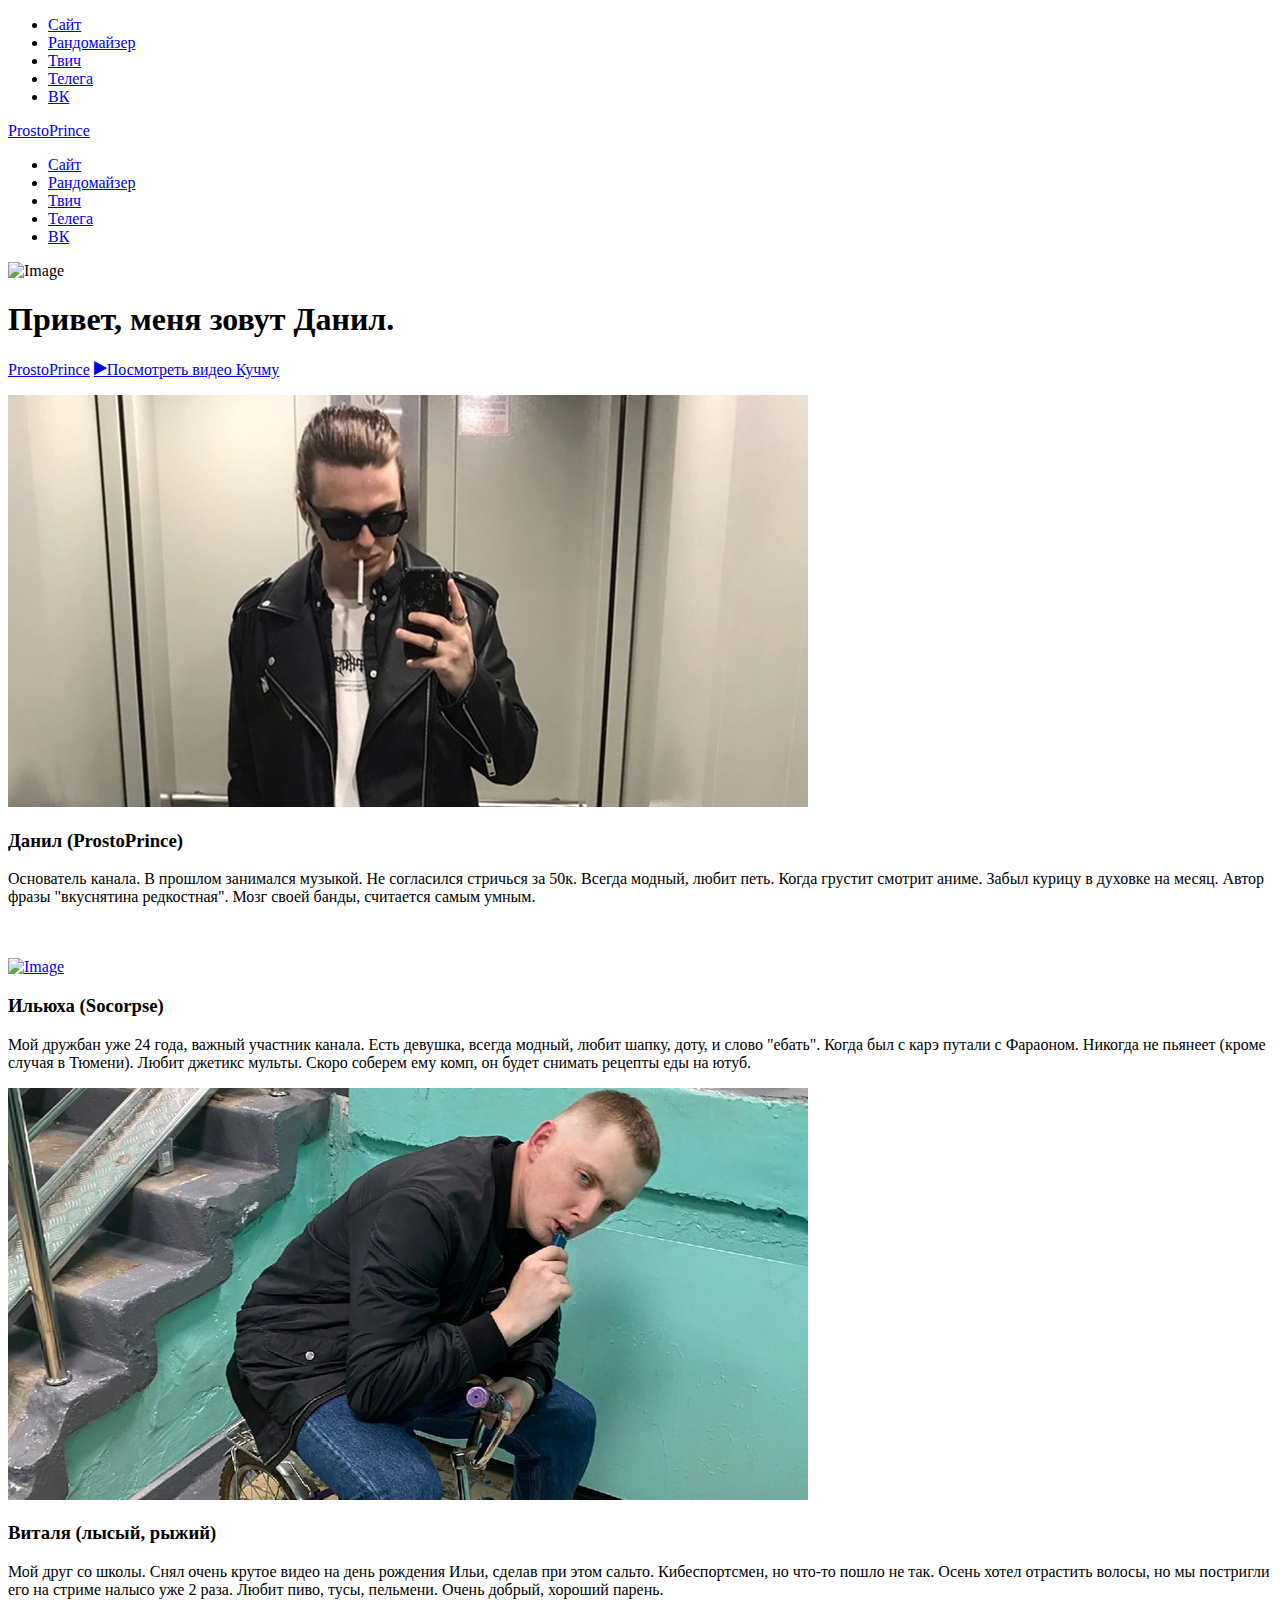
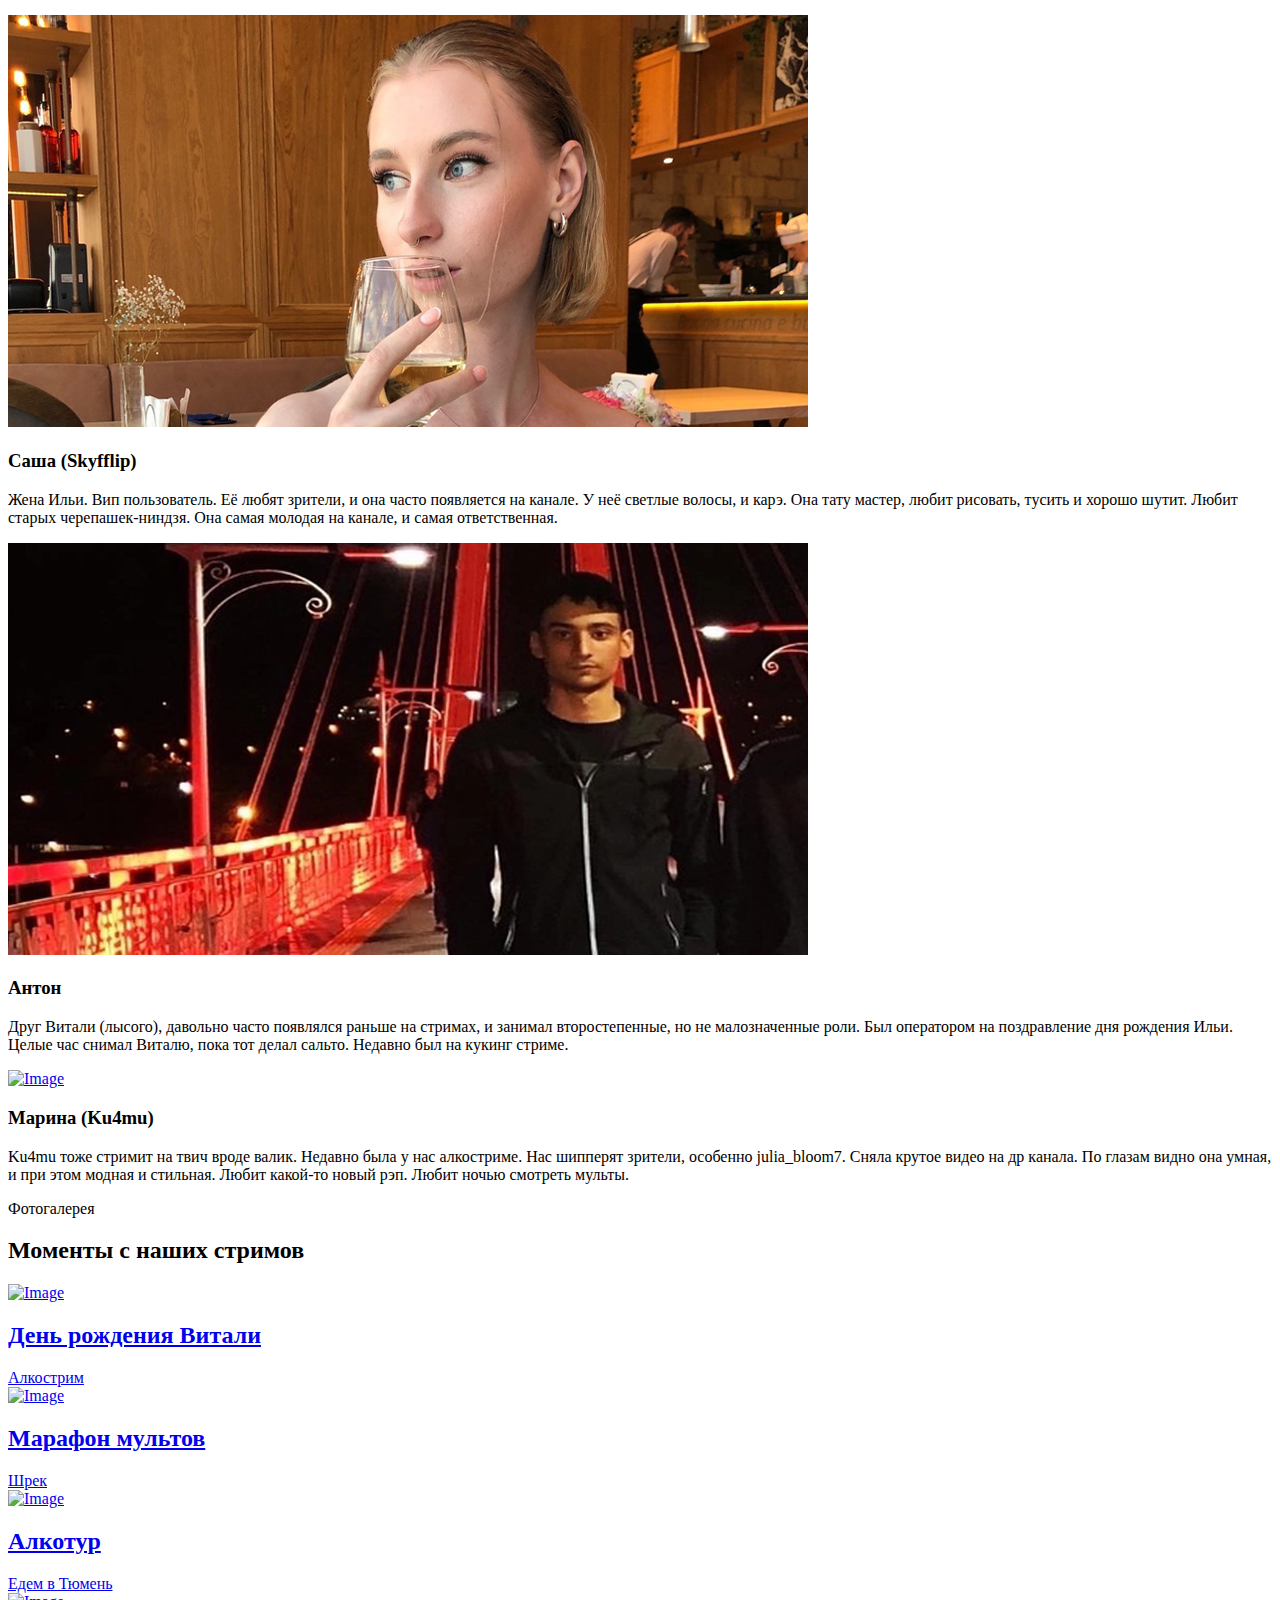
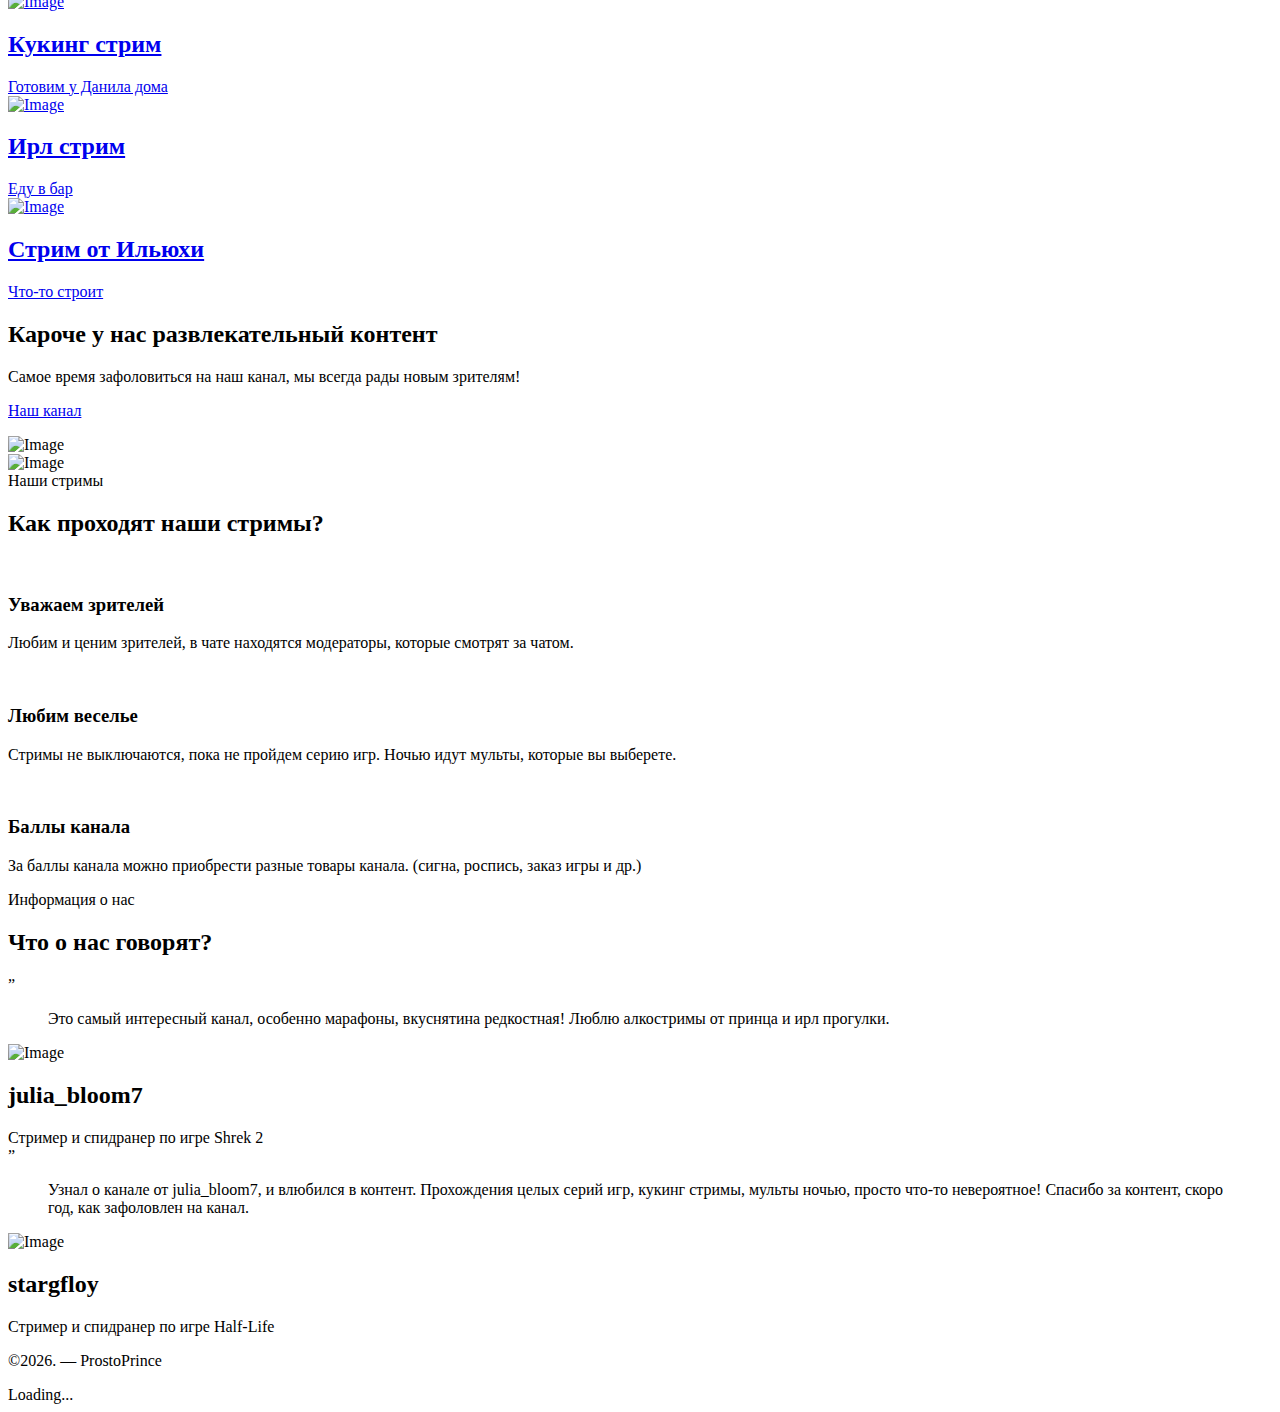
==== commit 92eed6f4: "Add files via upload" ====
--- a/index.html
+++ b/index.html
@@ -67,7 +67,7 @@
 
 				<div class="col-lg-10 col-xxl-6">
 					<h1 class="heading-2 text-white mb-5" data-aos="fade-up">Привет, меня зовут Данил.</h1>
-					<p data-aos="fade-up" class="d-flex" data-aos-delay="200"><a href="https://www.twitch.tv/prostoprince/clip/AggressiveSilkyArtichokeTBTacoLeft-YABX3x35x0NKewam" class="btn btn-primary-outline white me-4">ProstoPrince</a> <a href="https://youtu.be/nR4-WXHCdPE" class="glightbox d-inline-flex align-items-center playvid"><span class="icon-play me-2"></span><span>Посмотреть видео Кучму</span></a></p>
+					<p data-aos="fade-up" class="d-flex" data-aos-delay="200"><a href="https://www.twitch.tv/prostoprince/clip/AggressiveSilkyArtichokeTBTacoLeft-YABX3x35x0NKewam" class="btn btn-primary-outline white me-4">ProstoPrince</a> <a href="Ku4mu.mp4" class="glightbox d-inline-flex align-items-center playvid"><span class="icon-play me-2"></span><span>Посмотреть видео Кучму</span></a></p>
 				</div>
 
 			</div>
@@ -82,40 +82,78 @@
 				<div class="col-lg-4 mb-4 mb-lg-0" data-aos="fade-up" data-aos-delay="0">
 					<div class="service grayscale">
 						<div class="service-img">
+							<a href="https://www.twitch.tv/prostoprince"><img src="images/img_41.jpg" alt="Image" class="img-fluid"></a>
+						</div>
+						<div class="service-inner">
+							<span></span>
+							<h3>Данил (ProstoPrince)</h3>
+							<p>Основатель канала. В прошлом занимался музыкой. Не согласился стричься за 50к. Всегда модный, любит петь. Когда грустит смотрит аниме. Забыл курицу в духовке на месяц. Автор фразы "вкуснятина редкостная". Мозг своей банды, считается самым умным. </p>
+
+						</div>
+
+					</div>
+					<br> <br> 
+				</div>
+				<div class="col-lg-4 mb-4 mb-lg-0" data-aos="fade-up" data-aos-delay="100">
+					<div class="service grayscale">
+						<div class="service-img">
 							<a href="#"><img src="images/img_1.jpg" alt="Image" class="img-fluid"></a>
 						</div>
 						<div class="service-inner">
 							<span></span>
-							<h3>Это Ильюха</h3>
-							<p>Мой дружбан, любит шапку, доту, и слово "ебать". Скоро соберем ему комп, и он будет стримить, и снимать рецепты еды на ютуб.</p>
-						</div>
-
-					</div>
-				</div>
-				<div class="col-lg-4 mb-4 mb-lg-0" data-aos="fade-up" data-aos-delay="100">
+							<h3>Ильюха (Socorpse)</h3>
+							<p>Мой дружбан уже 24 года, важный участник канала. Есть девушка, всегда модный, любит шапку, доту, и слово "ебать". Когда был с карэ путали с Фараоном. Никогда не пьянеет (кроме случая в Тюмени). Любит джетикс мульты. Скоро соберем ему комп, он будет снимать рецепты еды на ютуб.</p>
+						</div>
+
+					</div>
+				</div>
+				<div class="col-lg-4 mb-4 mb-lg-0" data-aos="fade-up" data-aos-delay="200">
 					<div class="service grayscale">
 						<div class="service-img">
 							<a href="#"><img src="images/img_2.jpg" alt="Image" class="img-fluid"></a>
 						</div>
 						<div class="service-inner">
 							<span></span>
-							<h3>Это Виталя</h3>
-							<p>Мой друг со школы. Кибеспортсмен, но что-то пошло не так. Любит пиво, тусы, пельмени. Очень добрый, хороший парень.</p>
-						</div>
-
-					</div>
-				</div>
-				<div class="col-lg-4 mb-4 mb-lg-0" data-aos="fade-up" data-aos-delay="200">
-					<div class="service grayscale">
-						<div class="service-img">
-							<a href="#"><img src="images/img_3.jpg" alt="Image" class="img-fluid"></a>
-						</div>
-						<div class="service-inner">
-							<span></span>
-							<h3>Это Марина</h3>
-							<p>Ku4mu тоже стримит на твич вроде валик. Недавно была у нас алкостриме. Нас шипперят зрители, особенно julia_bloom7. Сняла крутое видео на др канала.</p>
-						</div>
-
+							<h3>Виталя (лысый, рыжий)</h3>
+							<p>Мой друг со школы. Снял очень крутое видео на день рождения Ильи, сделав при этом сальто. Кибеспортсмен, но что-то пошло не так. Осень хотел отрастить волосы, но мы постригли его на стриме налысо уже 2 раза. Любит пиво, тусы, пельмени. Очень добрый, хороший парень.</p>
+						</div>
+
+					</div>
+				</div>
+				<div class="col-lg-4 mb-4 mb-lg-0" data-aos="fade-up" data-aos-delay="300">
+					<div class="service grayscale">
+						<div class="service-img">
+							<a href="#"><img src="images/img_31.jpg" alt="Image" class="img-fluid"></a>
+						</div>
+						<div class="service-inner">
+							<span></span>
+							<h3>Саша (Skyfflip)</h3>
+							<p>Жена Ильи. Вип пользователь. Её любят зрители, и она часто появляется на канале. У неё светлые волосы, и карэ. Она тату мастер, любит рисовать, тусить и хорошо шутит. Любит старых черепашек-ниндзя. Она самая молодая на канале, и самая ответственная.</p>
+						</div>
+					</div>
+				</div>
+				<div class="col-lg-4 mb-4 mb-lg-0" data-aos="fade-up" data-aos-delay="400">
+					<div class="service grayscale">
+						<div class="service-img">
+							<a href="#"><img src="images/img_61.jpg" alt="Image" class="img-fluid"></a>
+						</div>
+						<div class="service-inner">
+							<span></span>
+							<h3>Антон</h3>
+							<p>Друг Витали (лысого), давольно часто появлялся раньше на стримах, и занимал второстепенные, но не малозначенные роли. Был оператором на поздравление дня рождения Ильи. Целые час снимал Виталю, пока тот делал сальто. Недавно был на кукинг стриме.</p>
+						</div>
+					</div>
+				</div>
+				<div class="col-lg-4 mb-4 mb-lg-0" data-aos="fade-up" data-aos-delay="500">
+					<div class="service grayscale">
+						<div class="service-img">
+							<a href="https://www.twitch.tv/ku4mu"><img src="images/img_3.jpg" alt="Image" class="img-fluid"></a>
+						</div>
+						<div class="service-inner">
+							<span></span>
+							<h3>Марина (Ku4mu)</h3>
+							<p>Ku4mu тоже стримит на твич вроде валик. Недавно была у нас алкостриме. Нас шипперят зрители, особенно julia_bloom7. Сняла крутое видео на др канала. По глазам видно она умная, и при этом модная и стильная. Любит какой-то новый рэп. Любит ночью смотреть мульты.</p>
+						</div>
 					</div>
 				</div>
 			</div>
@@ -167,7 +205,7 @@
 								<img src="images/img_v_4-min.jpg" alt="Image" class="img-fluid">
 								<div class="media-1-content">
 									<h2>Кукинг стрим</h2>
-									<span class="category">Готовим у Ильи дома</span>
+									<span class="category">Готовим у Данила дома</span>
 								</div>
 							</a>
 						</div>
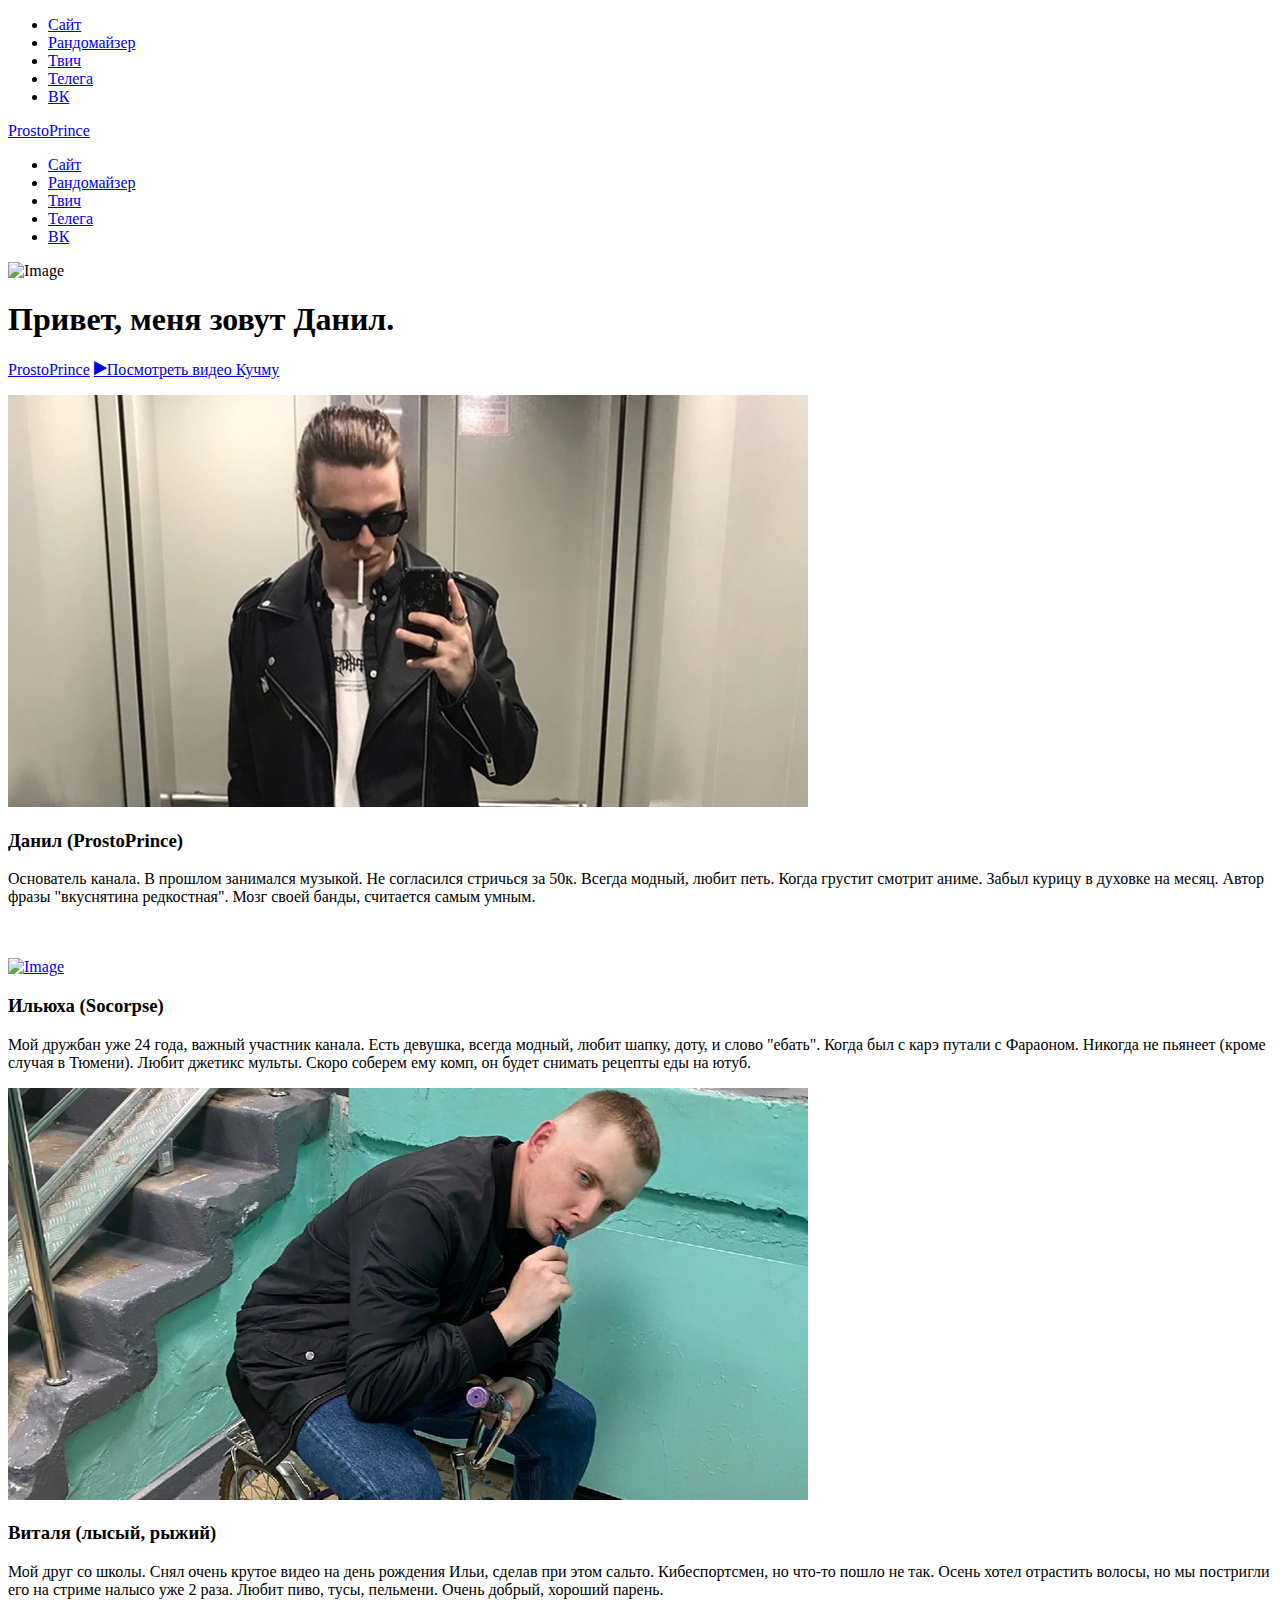
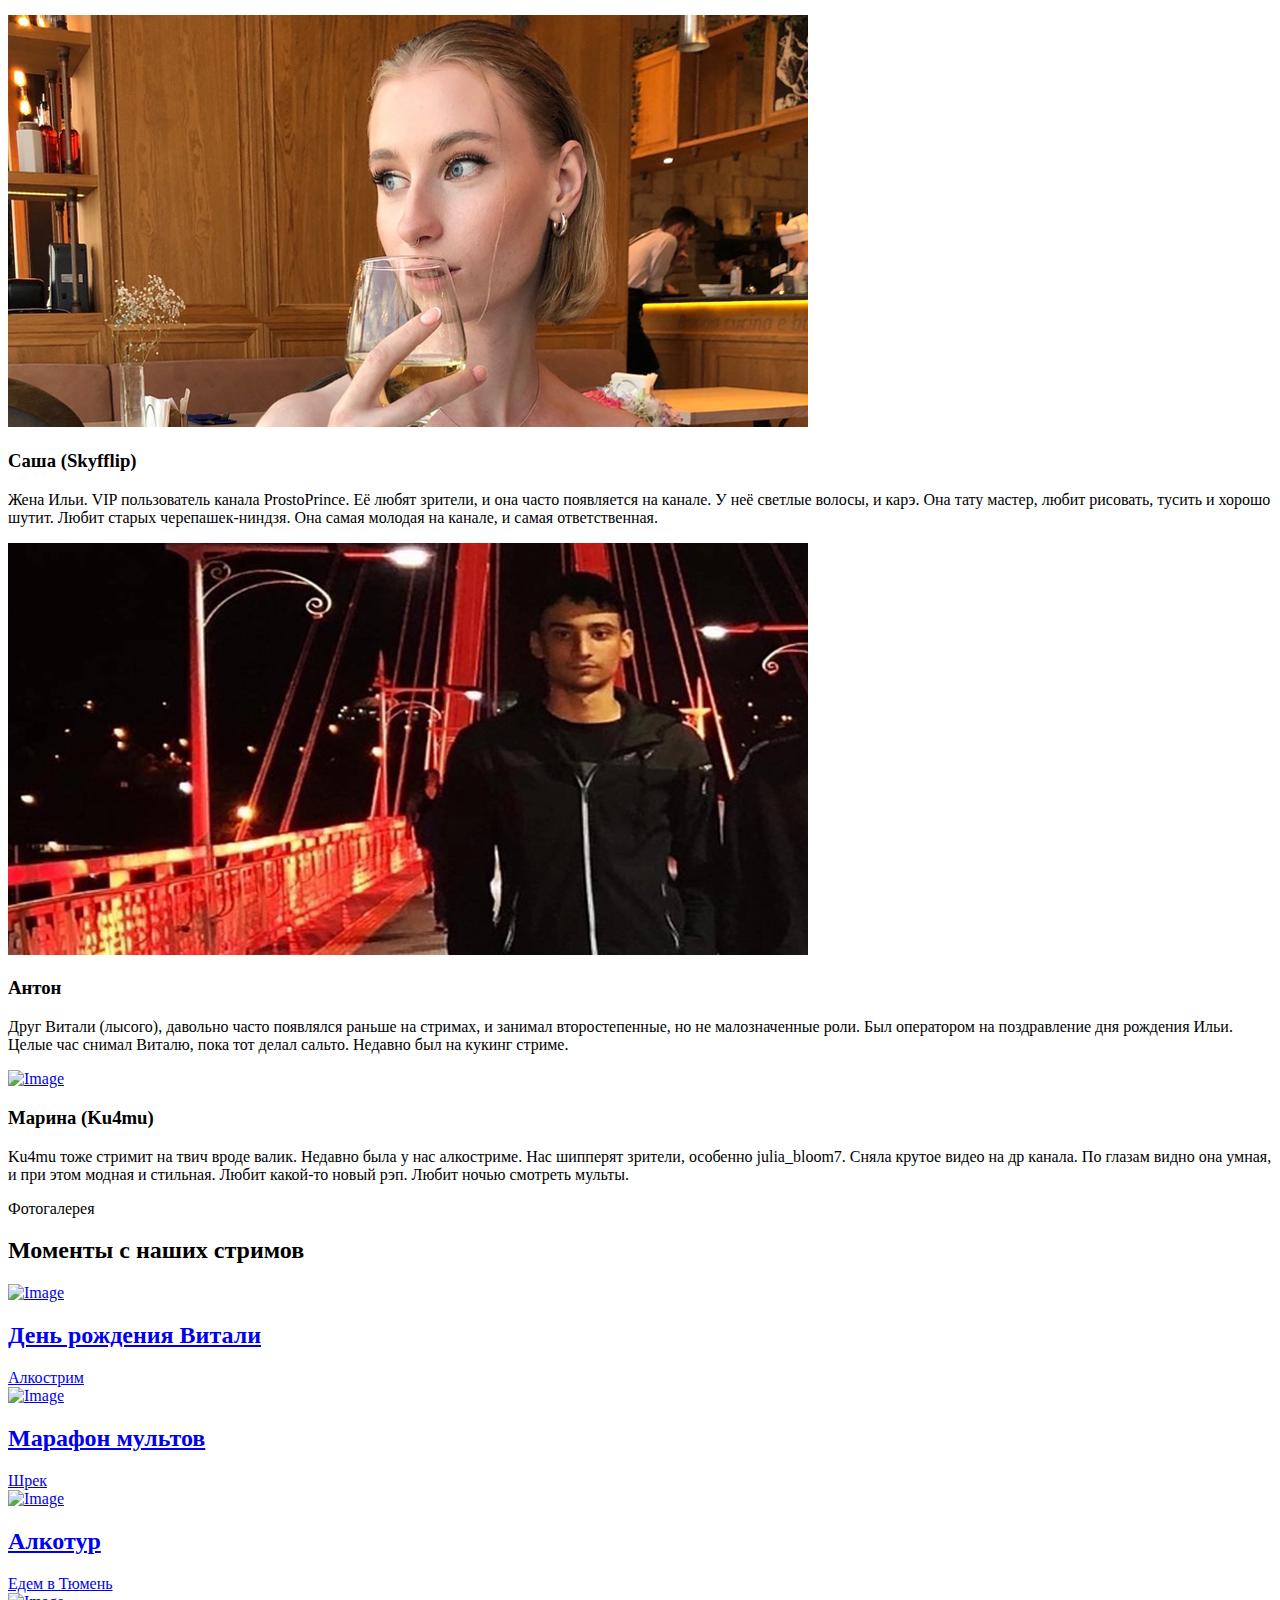
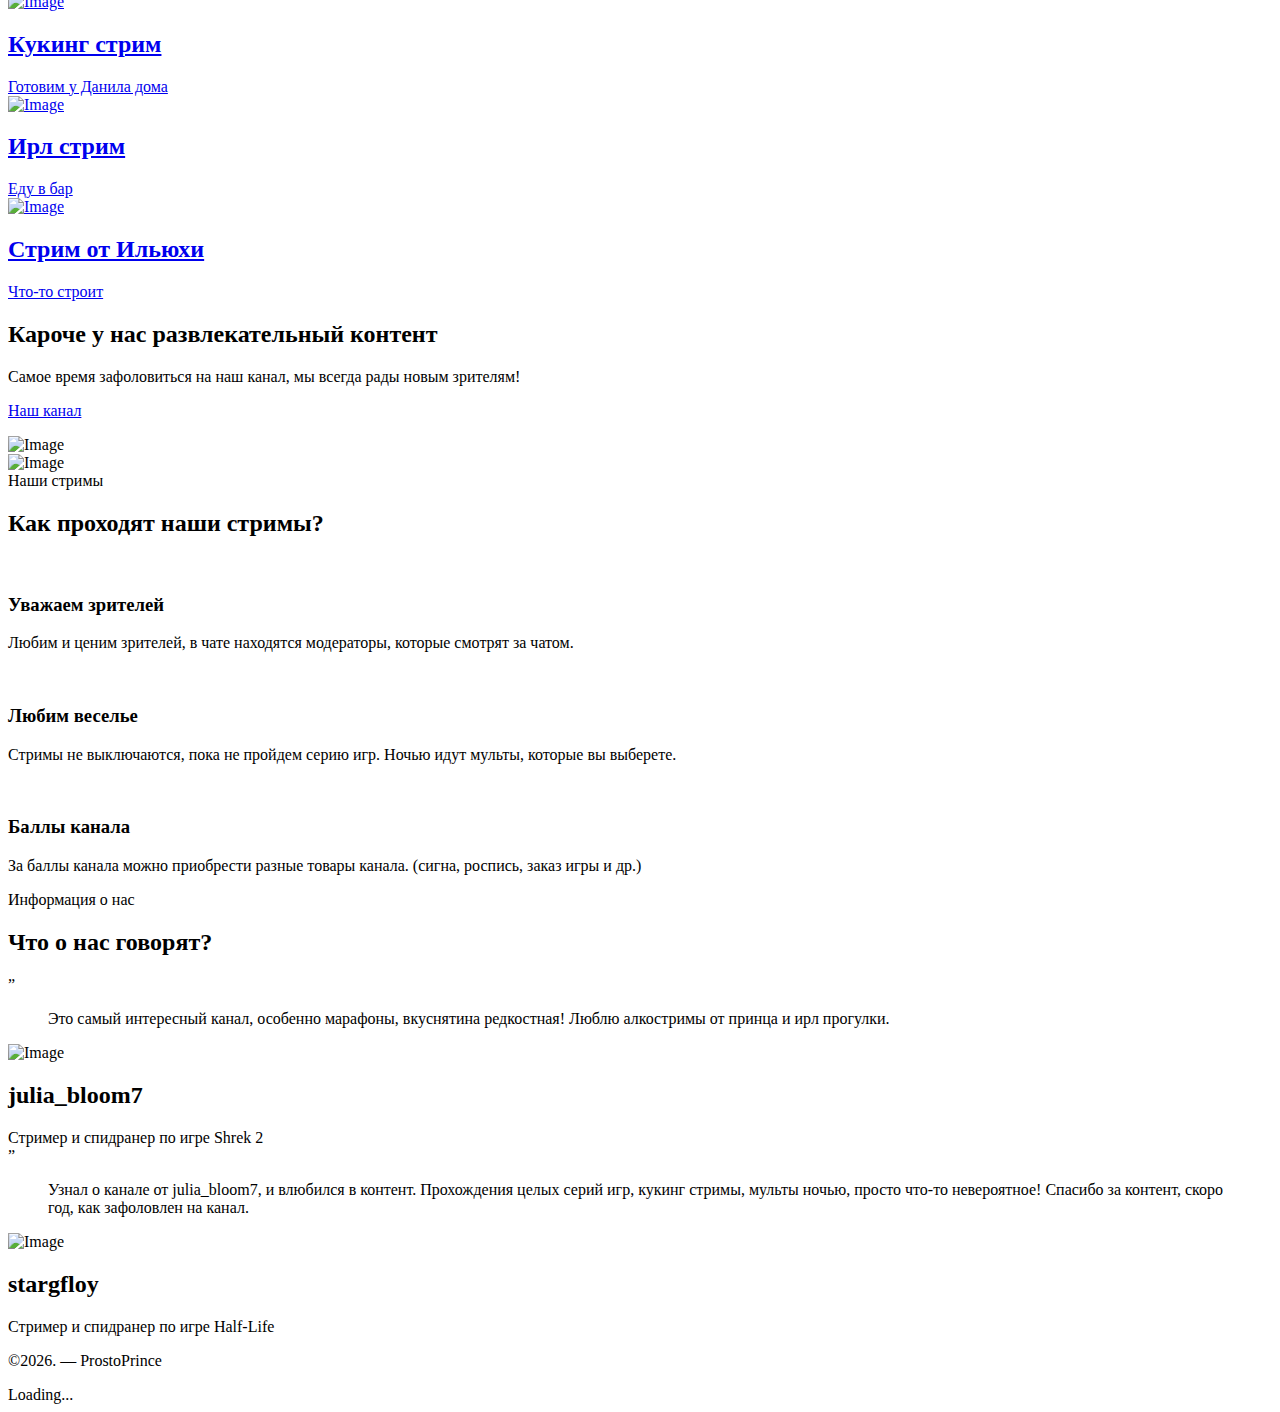
==== commit 9907dd04: "Add files via upload" ====
--- a/index.html
+++ b/index.html
@@ -67,7 +67,7 @@
 
 				<div class="col-lg-10 col-xxl-6">
 					<h1 class="heading-2 text-white mb-5" data-aos="fade-up">Привет, меня зовут Данил.</h1>
-					<p data-aos="fade-up" class="d-flex" data-aos-delay="200"><a href="https://www.twitch.tv/prostoprince/clip/AggressiveSilkyArtichokeTBTacoLeft-YABX3x35x0NKewam" class="btn btn-primary-outline white me-4">ProstoPrince</a> <a href="Ku4mu.mp4" class="glightbox d-inline-flex align-items-center playvid"><span class="icon-play me-2"></span><span>Посмотреть видео Кучму</span></a></p>
+					<p data-aos="fade-up" class="d-flex" data-aos-delay="200"><a href="https://www.twitch.tv/prostoprince/clip/AggressiveSilkyArtichokeTBTacoLeft-YABX3x35x0NKewam" class="btn btn-primary-outline white me-4">ProstoPrince</a> <a href="https://www.youtube.com/watch?v=nR4-WXHCdPE" class="glightbox d-inline-flex align-items-center playvid"><span class="icon-play me-2"></span><span>Посмотреть видео Кучму</span></a></p>
 				</div>
 
 			</div>
@@ -128,7 +128,7 @@
 						<div class="service-inner">
 							<span></span>
 							<h3>Саша (Skyfflip)</h3>
-							<p>Жена Ильи. Вип пользователь. Её любят зрители, и она часто появляется на канале. У неё светлые волосы, и карэ. Она тату мастер, любит рисовать, тусить и хорошо шутит. Любит старых черепашек-ниндзя. Она самая молодая на канале, и самая ответственная.</p>
+							<p>Жена Ильи. VIP пользователь канала ProstoPrince. Её любят зрители, и она часто появляется на канале. У неё светлые волосы, и карэ. Она тату мастер, любит рисовать, тусить и хорошо шутит. Любит старых черепашек-ниндзя. Она самая молодая на канале, и самая ответственная.</p>
 						</div>
 					</div>
 				</div>
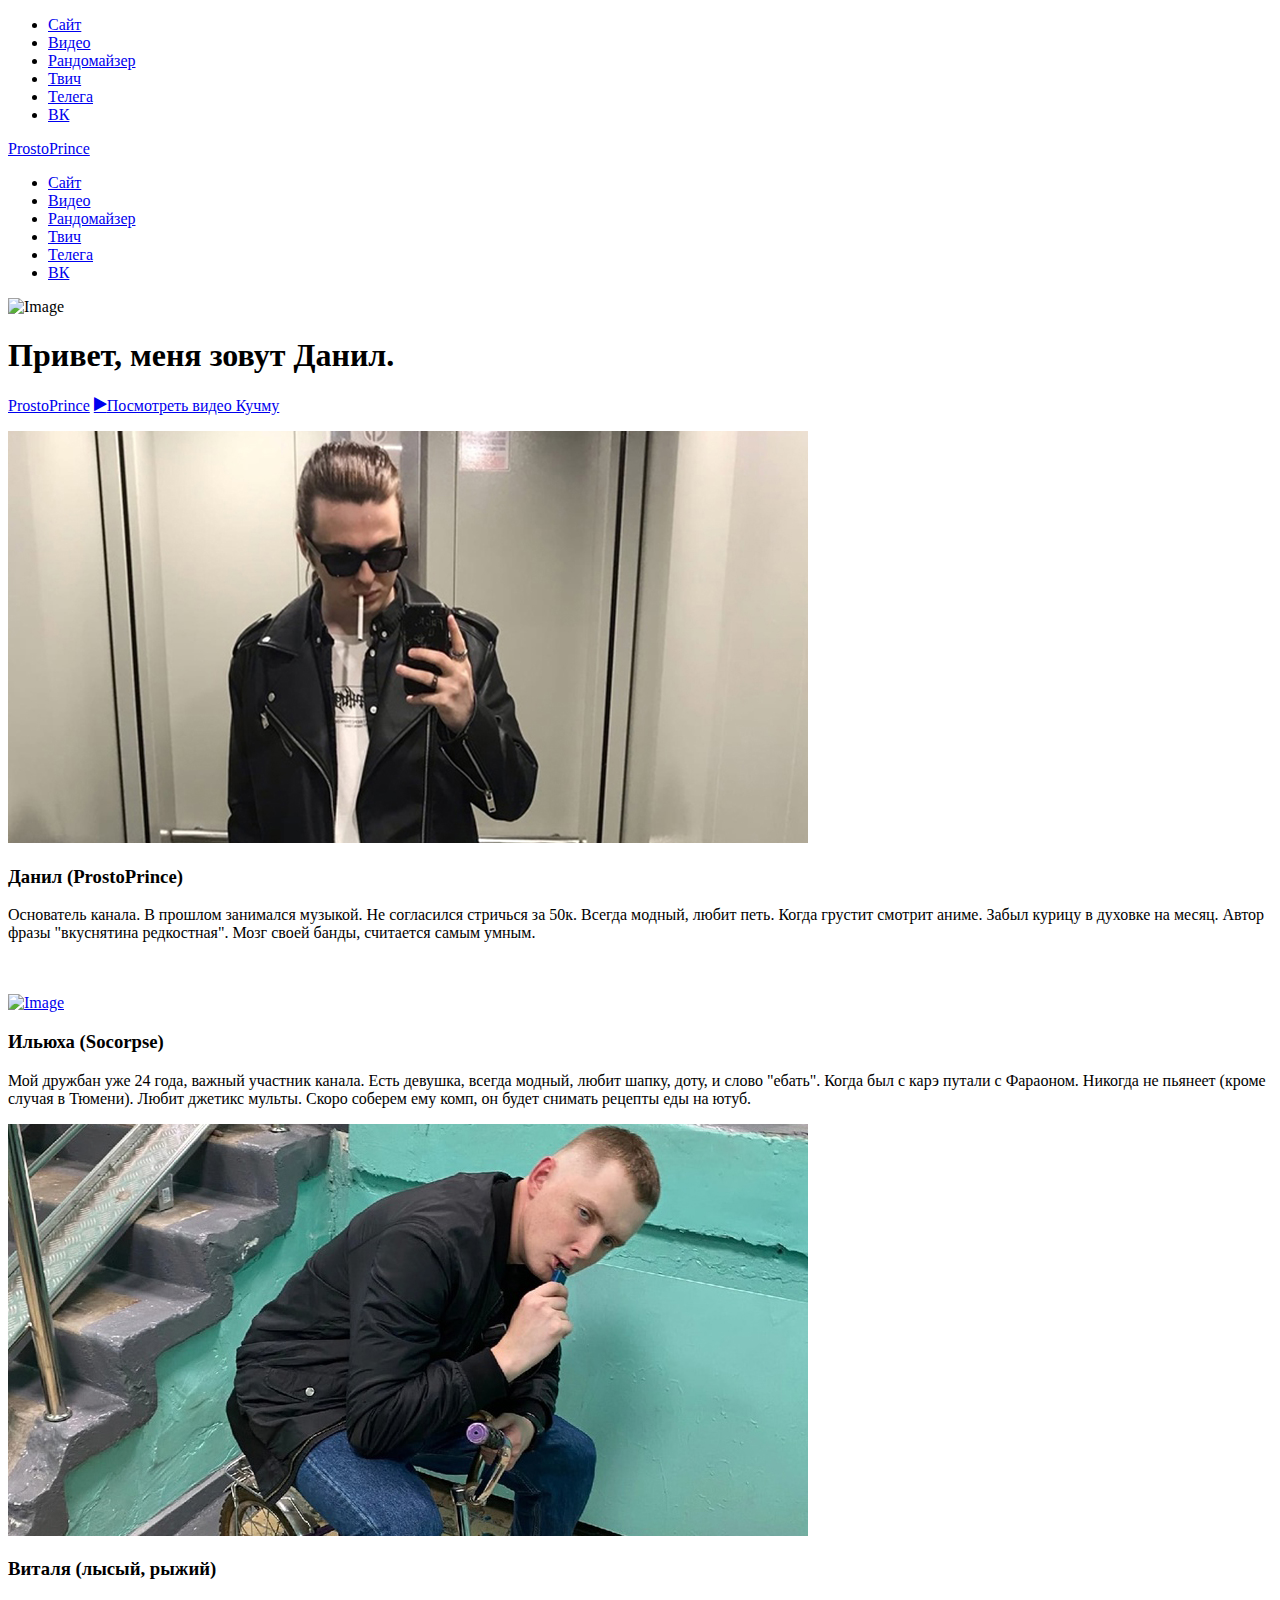
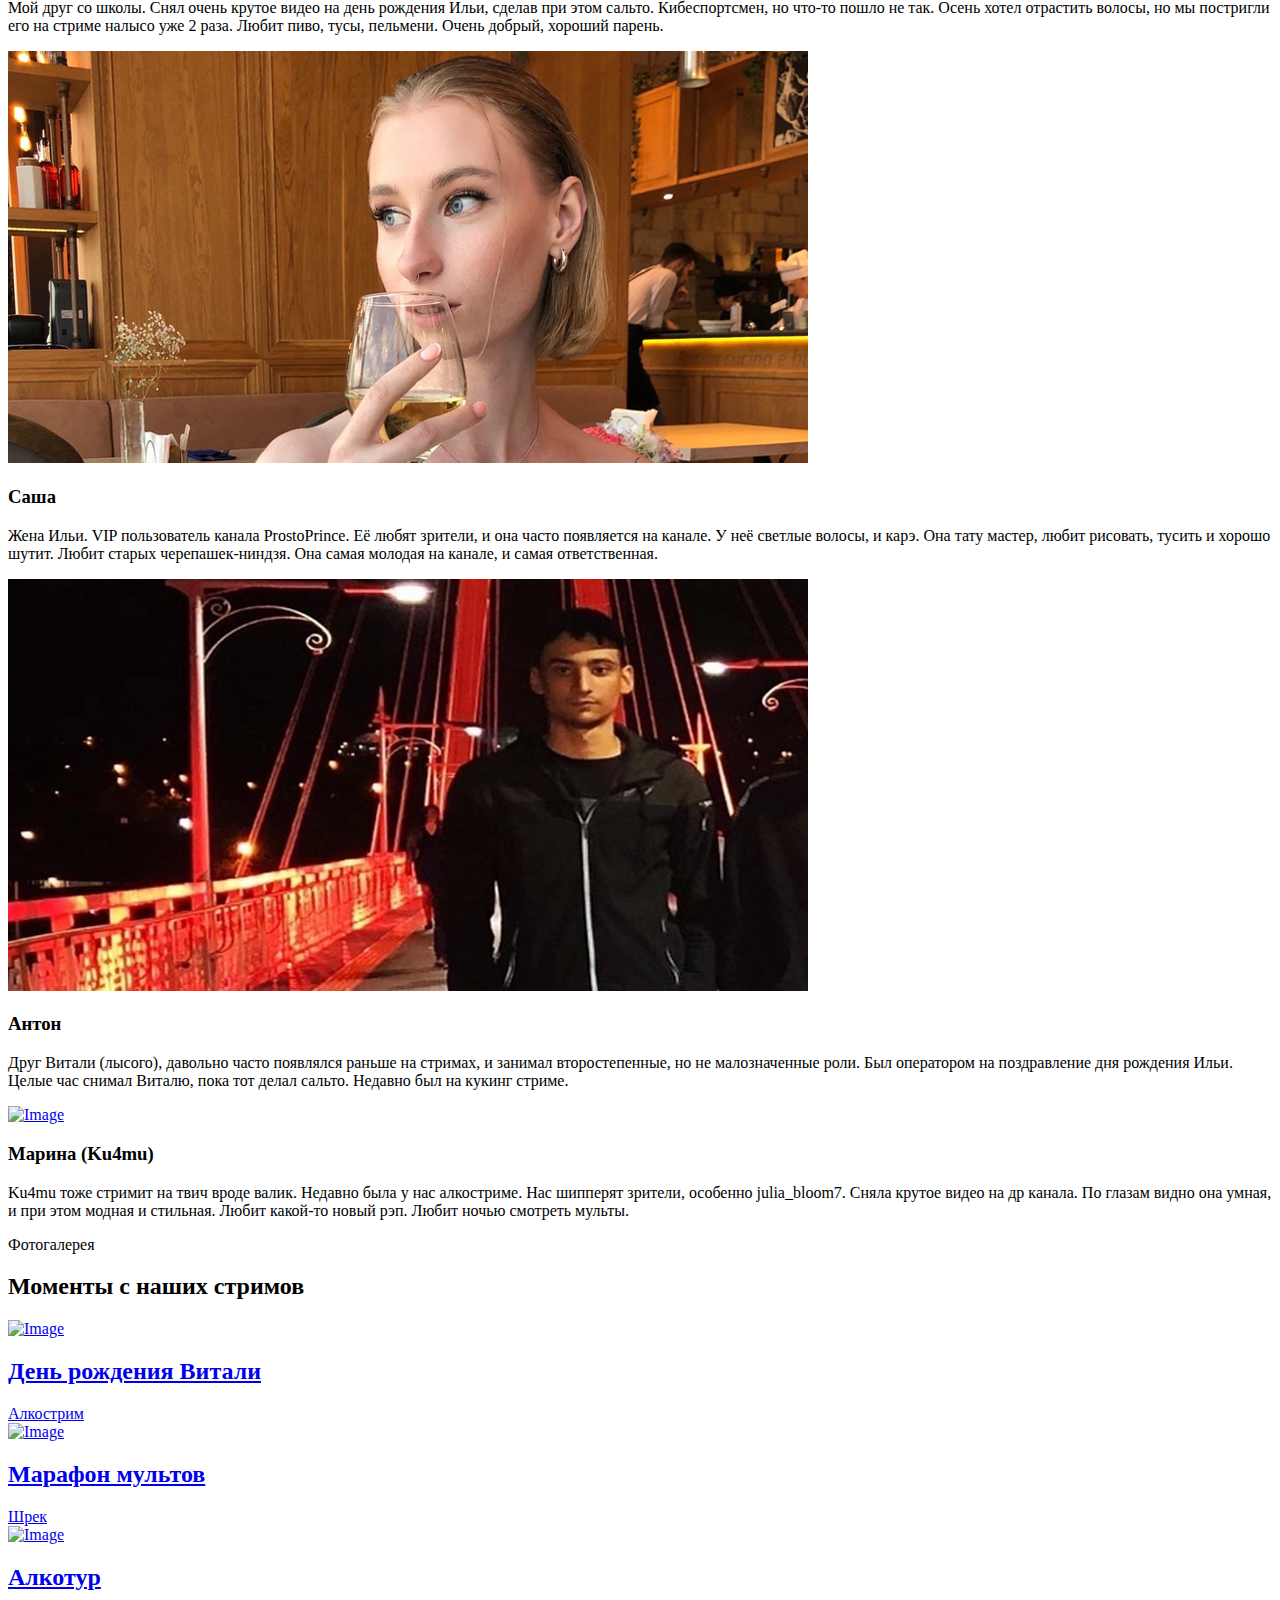
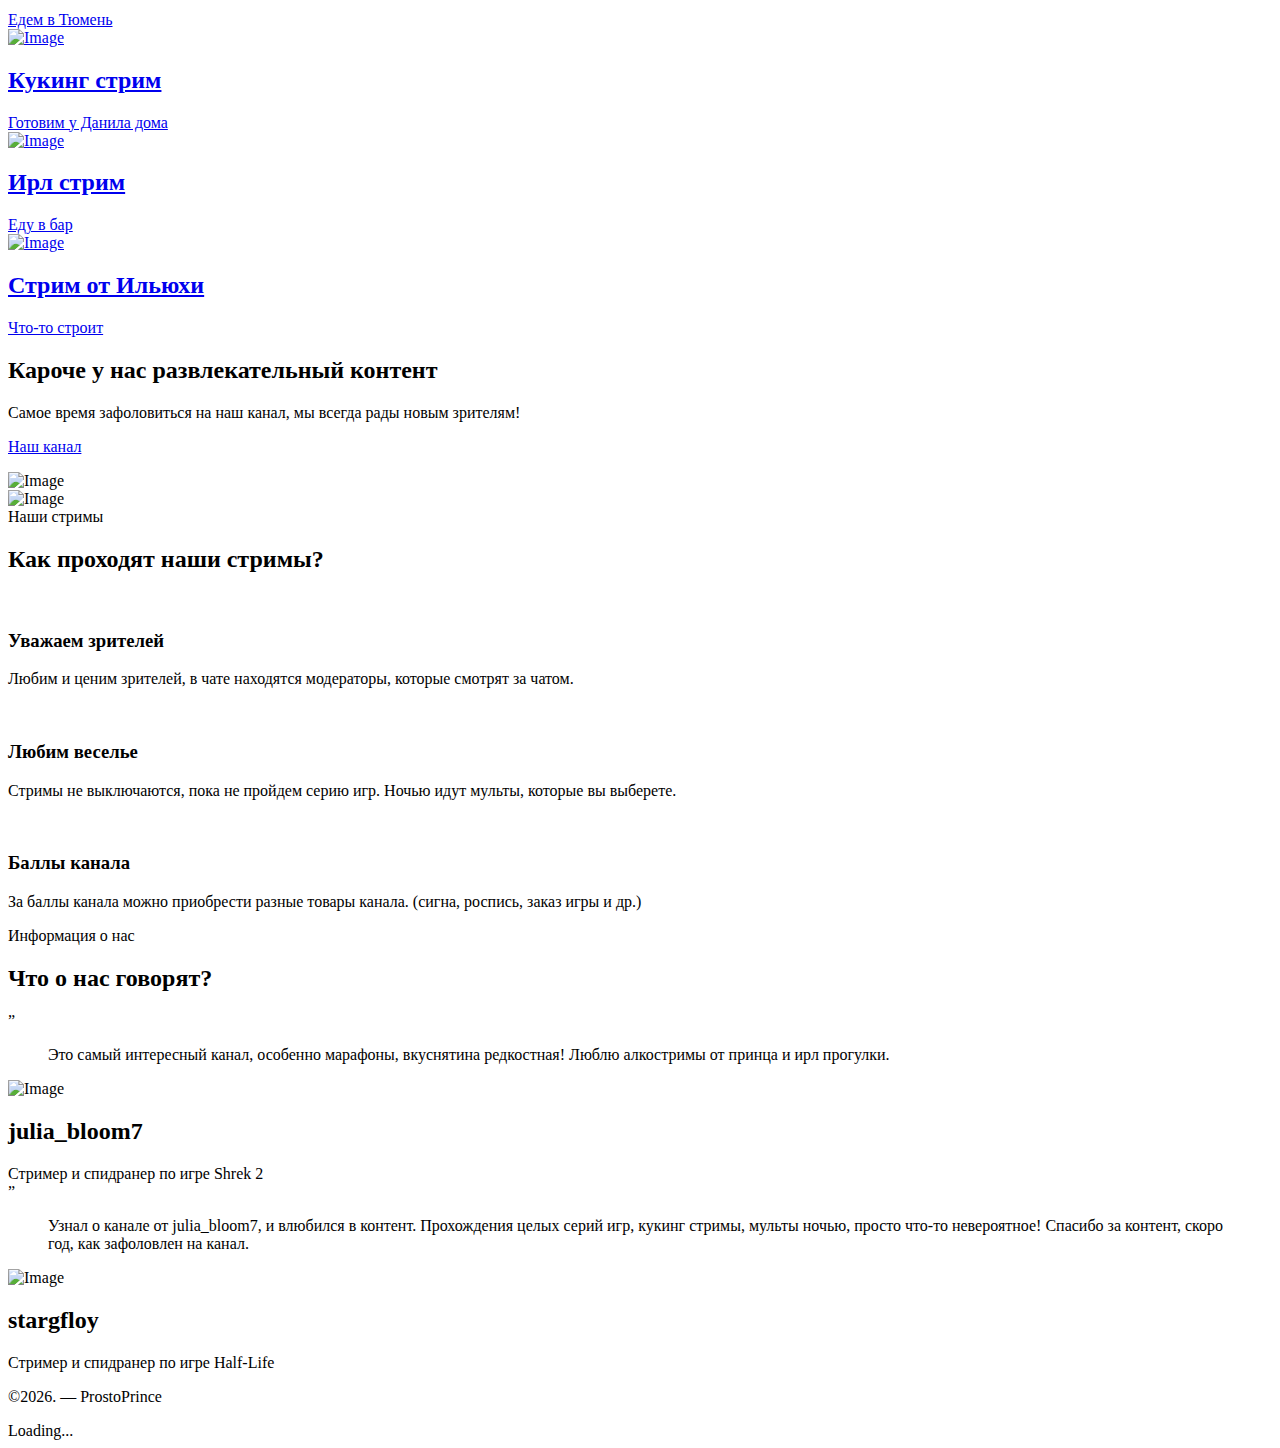
==== commit 750f6402: "Update index.html" ====
--- a/index.html
+++ b/index.html
@@ -44,6 +44,7 @@
 
 				<ul class="js-clone-nav d-none d-lg-inline-block text-start site-menu float-end">
 					<li class="active"><a href="index.html">Сайт</a></li>
+					<li><a href="indextv.html">Видео</a></li>
 					<li><a href="random.html">Рандомайзер</a></li>
 					<li><a href="https://www.twitch.tv/prostoprince">Твич</a></li>
 					<li><a href="https://t.me/prostoprince">Телега</a></li>
@@ -127,7 +128,7 @@
 						</div>
 						<div class="service-inner">
 							<span></span>
-							<h3>Саша (Skyfflip)</h3>
+							<h3>Саша</h3>
 							<p>Жена Ильи. VIP пользователь канала ProstoPrince. Её любят зрители, и она часто появляется на канале. У неё светлые волосы, и карэ. Она тату мастер, любит рисовать, тусить и хорошо шутит. Любит старых черепашек-ниндзя. Она самая молодая на канале, и самая ответственная.</p>
 						</div>
 					</div>
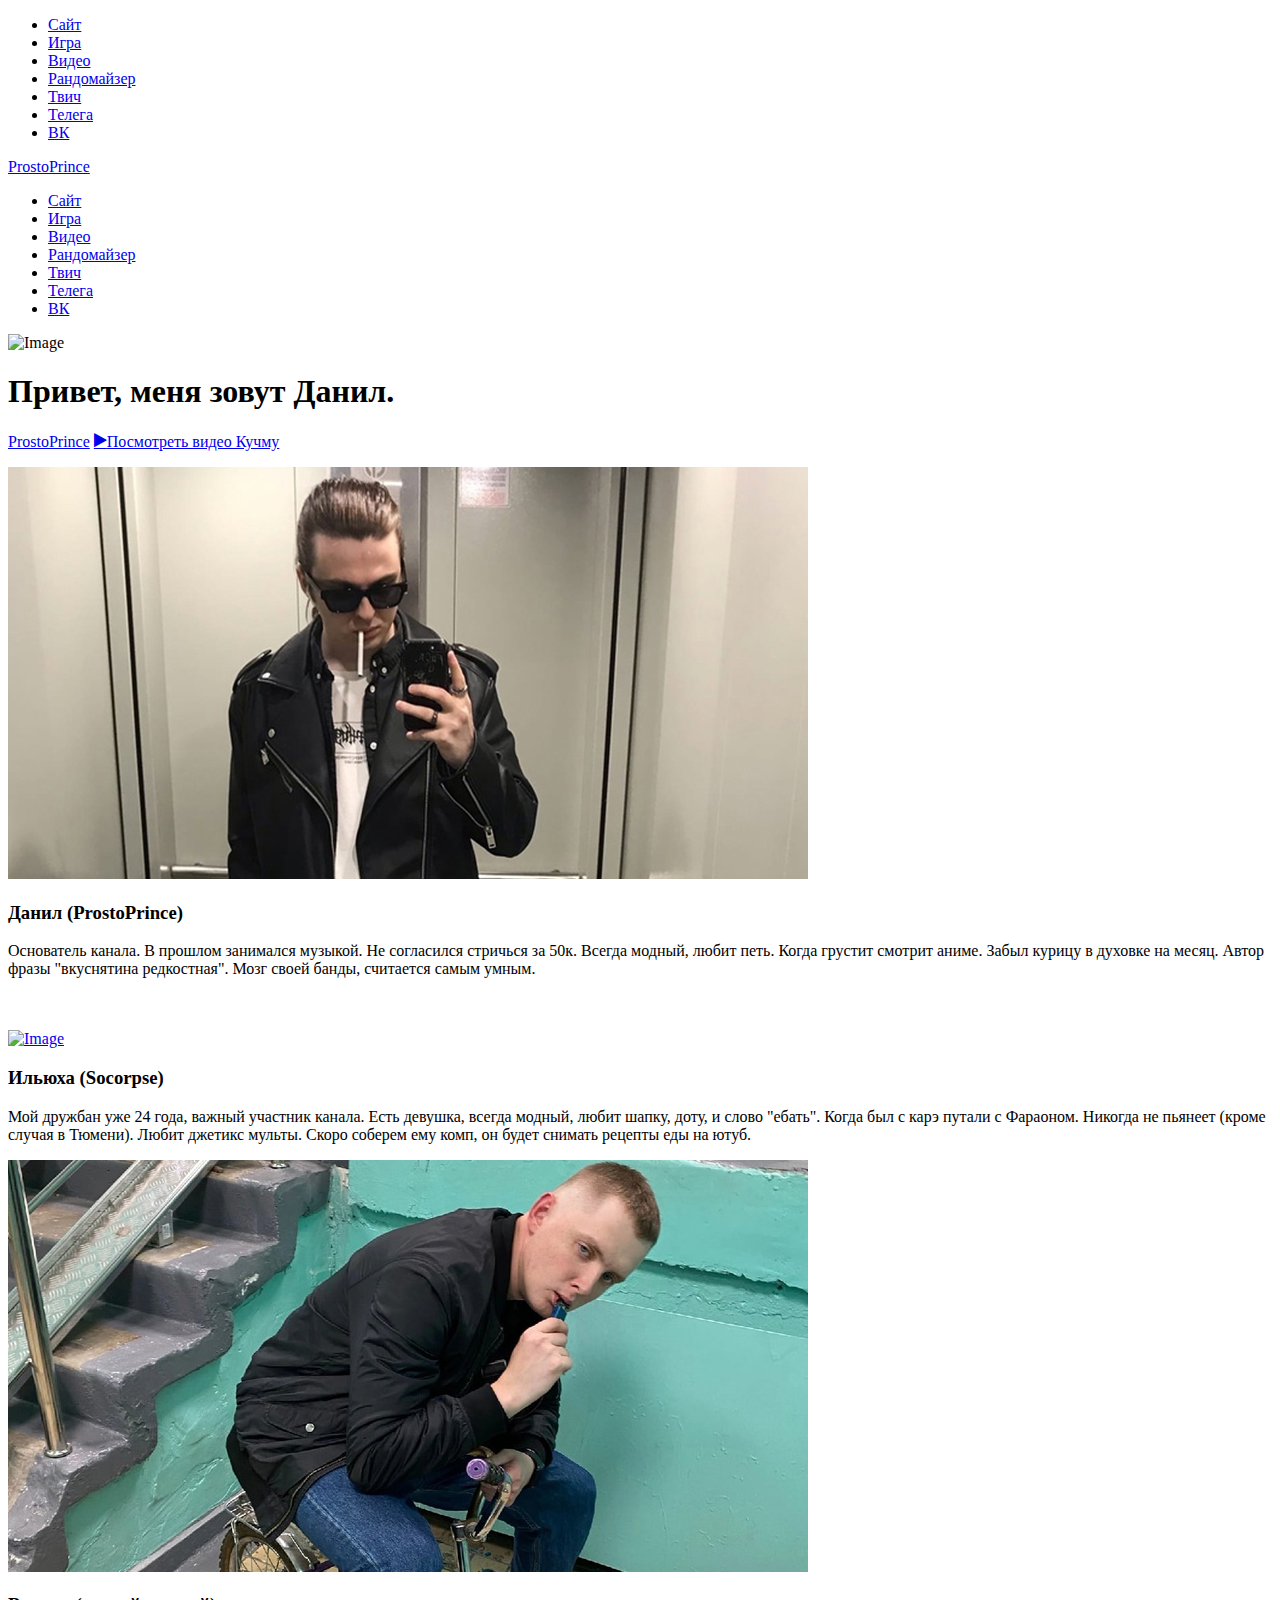
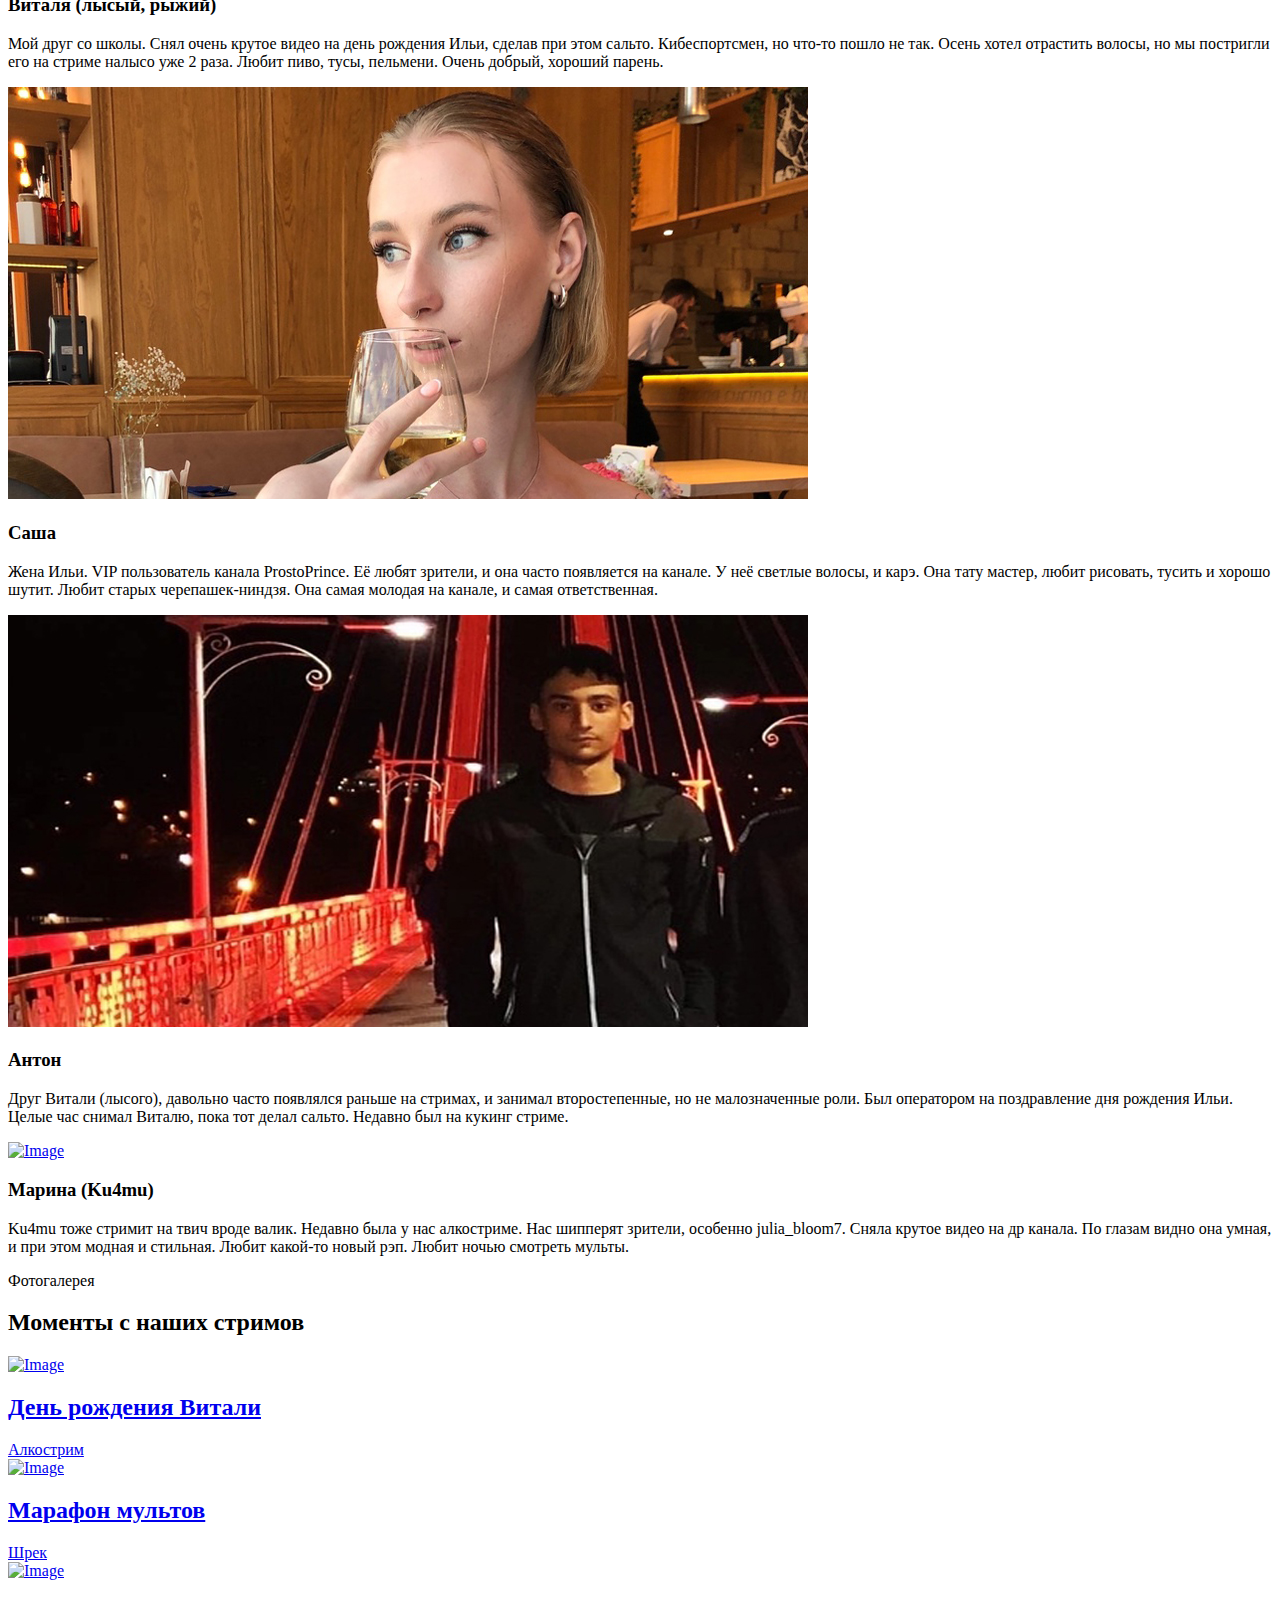
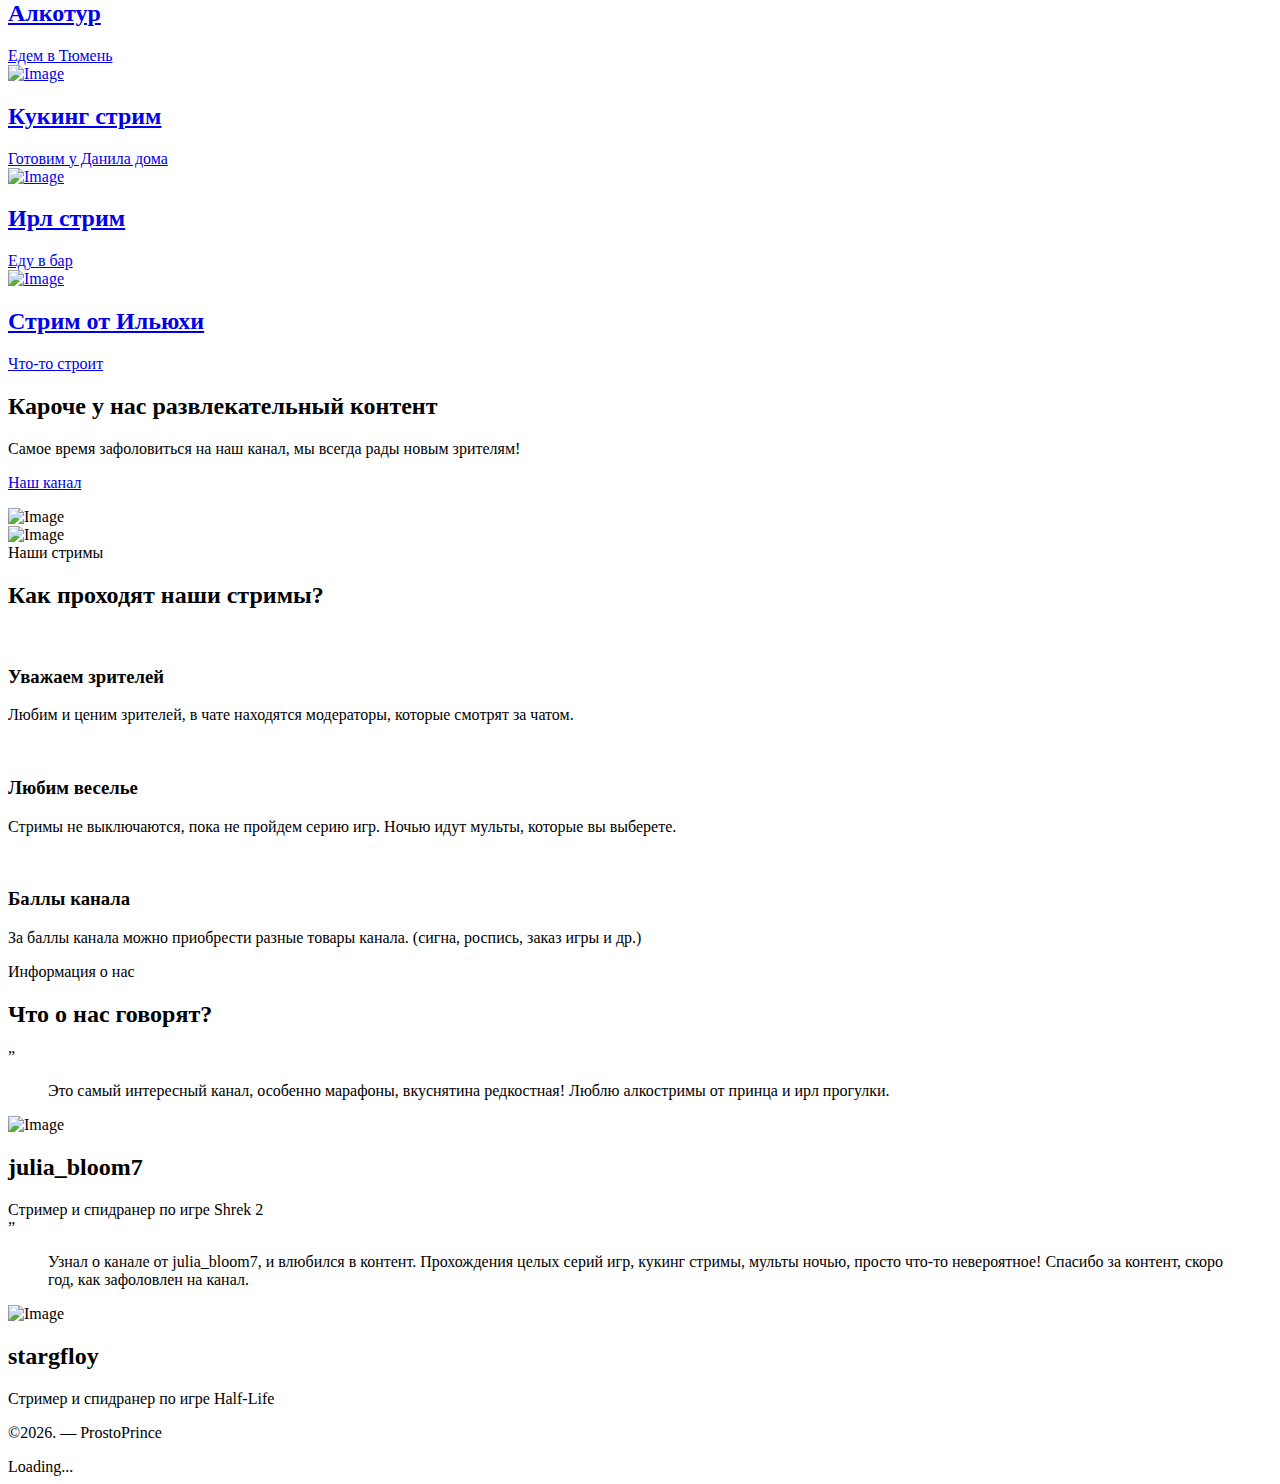
==== commit 18e5cc09: "Update index.html" ====
--- a/index.html
+++ b/index.html
@@ -44,6 +44,7 @@
 
 				<ul class="js-clone-nav d-none d-lg-inline-block text-start site-menu float-end">
 					<li class="active"><a href="index.html">Сайт</a></li>
+					<li><a href="indexgame.html">Игра</a></li>
 					<li><a href="indextv.html">Видео</a></li>
 					<li><a href="random.html">Рандомайзер</a></li>
 					<li><a href="https://www.twitch.tv/prostoprince">Твич</a></li>
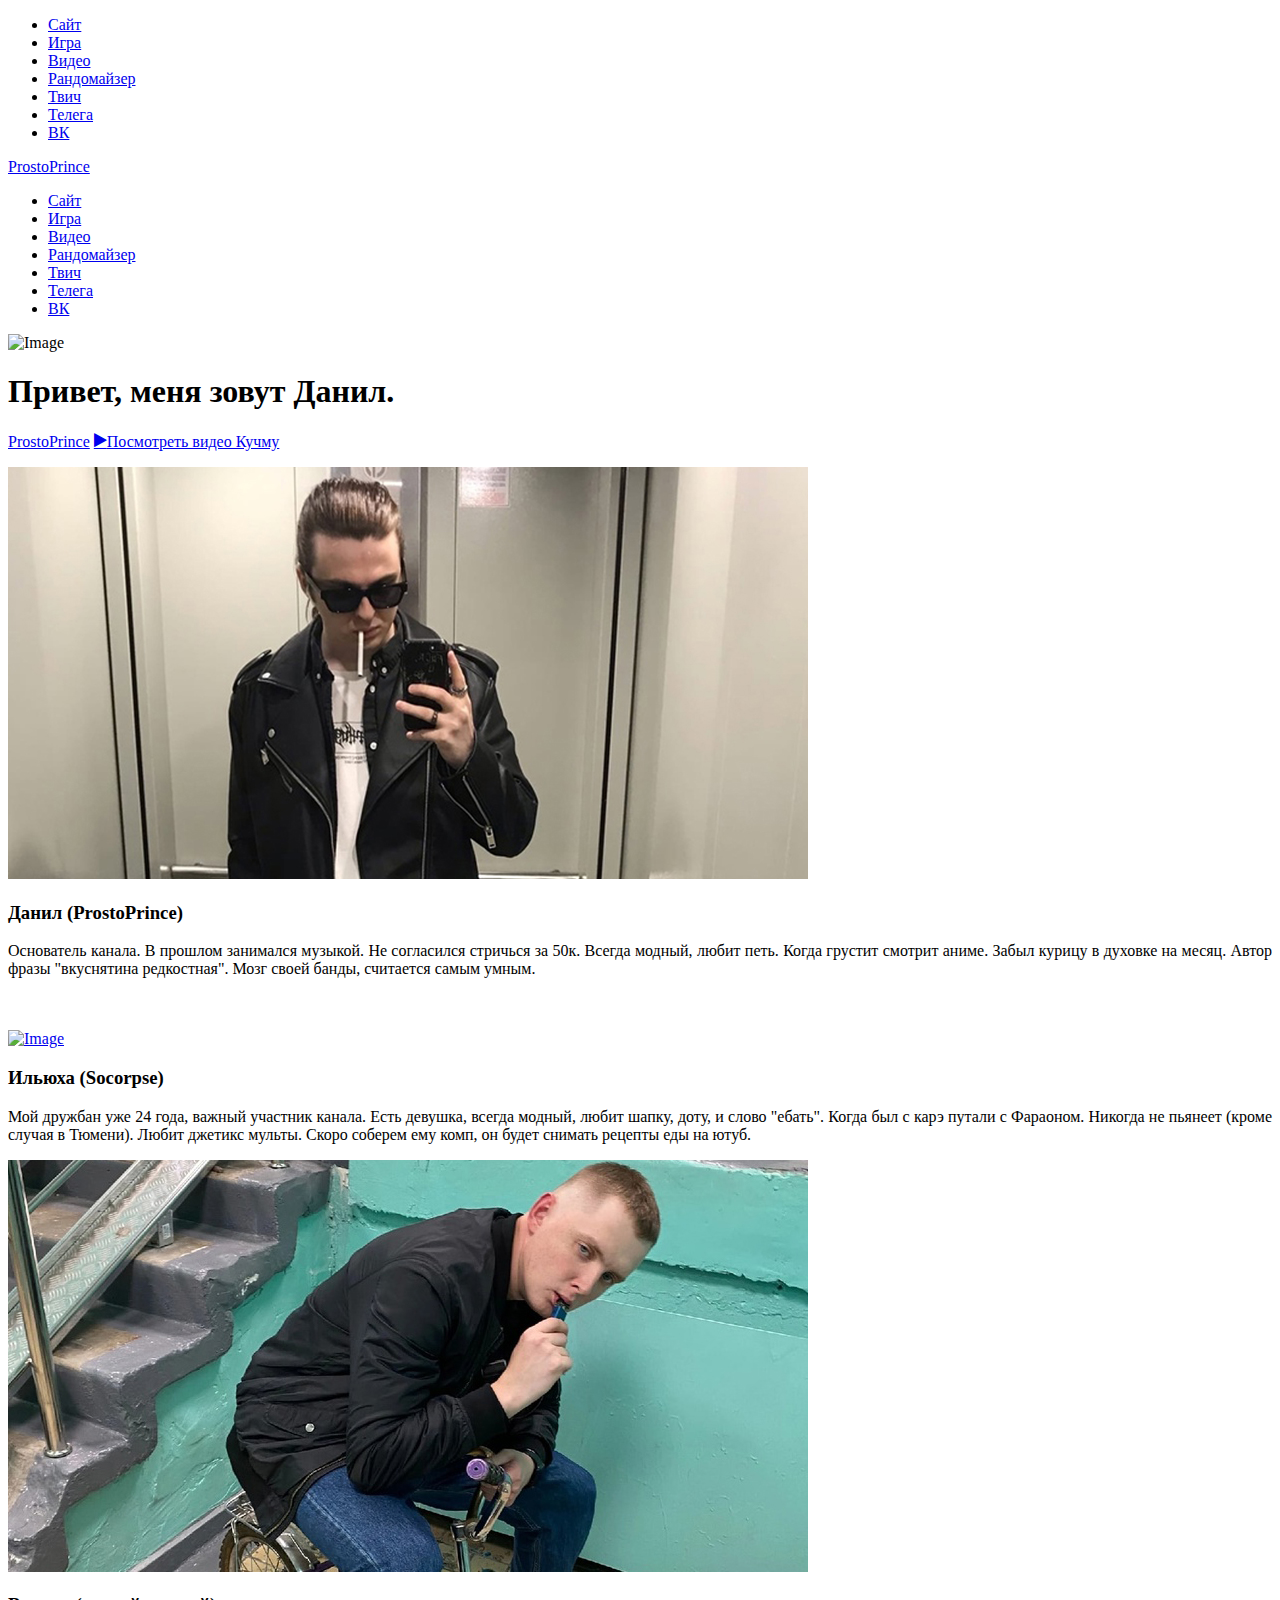
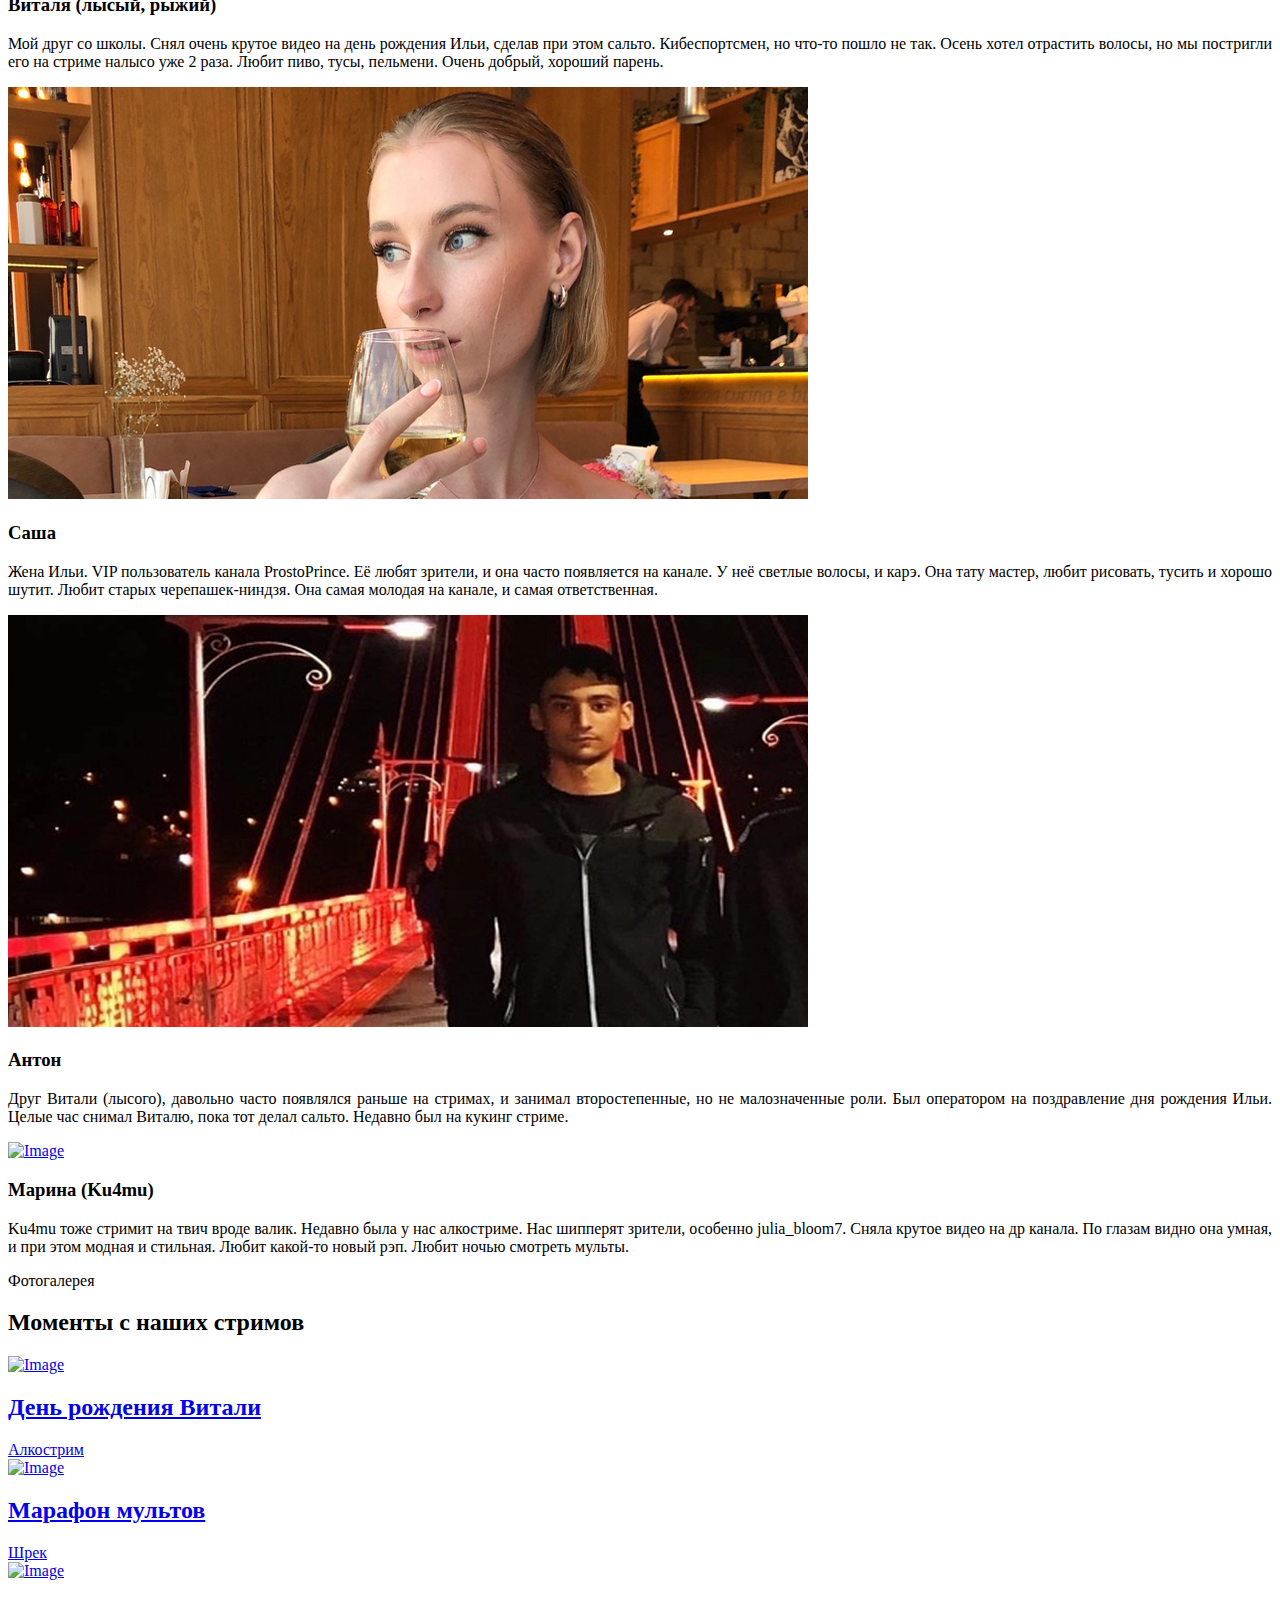
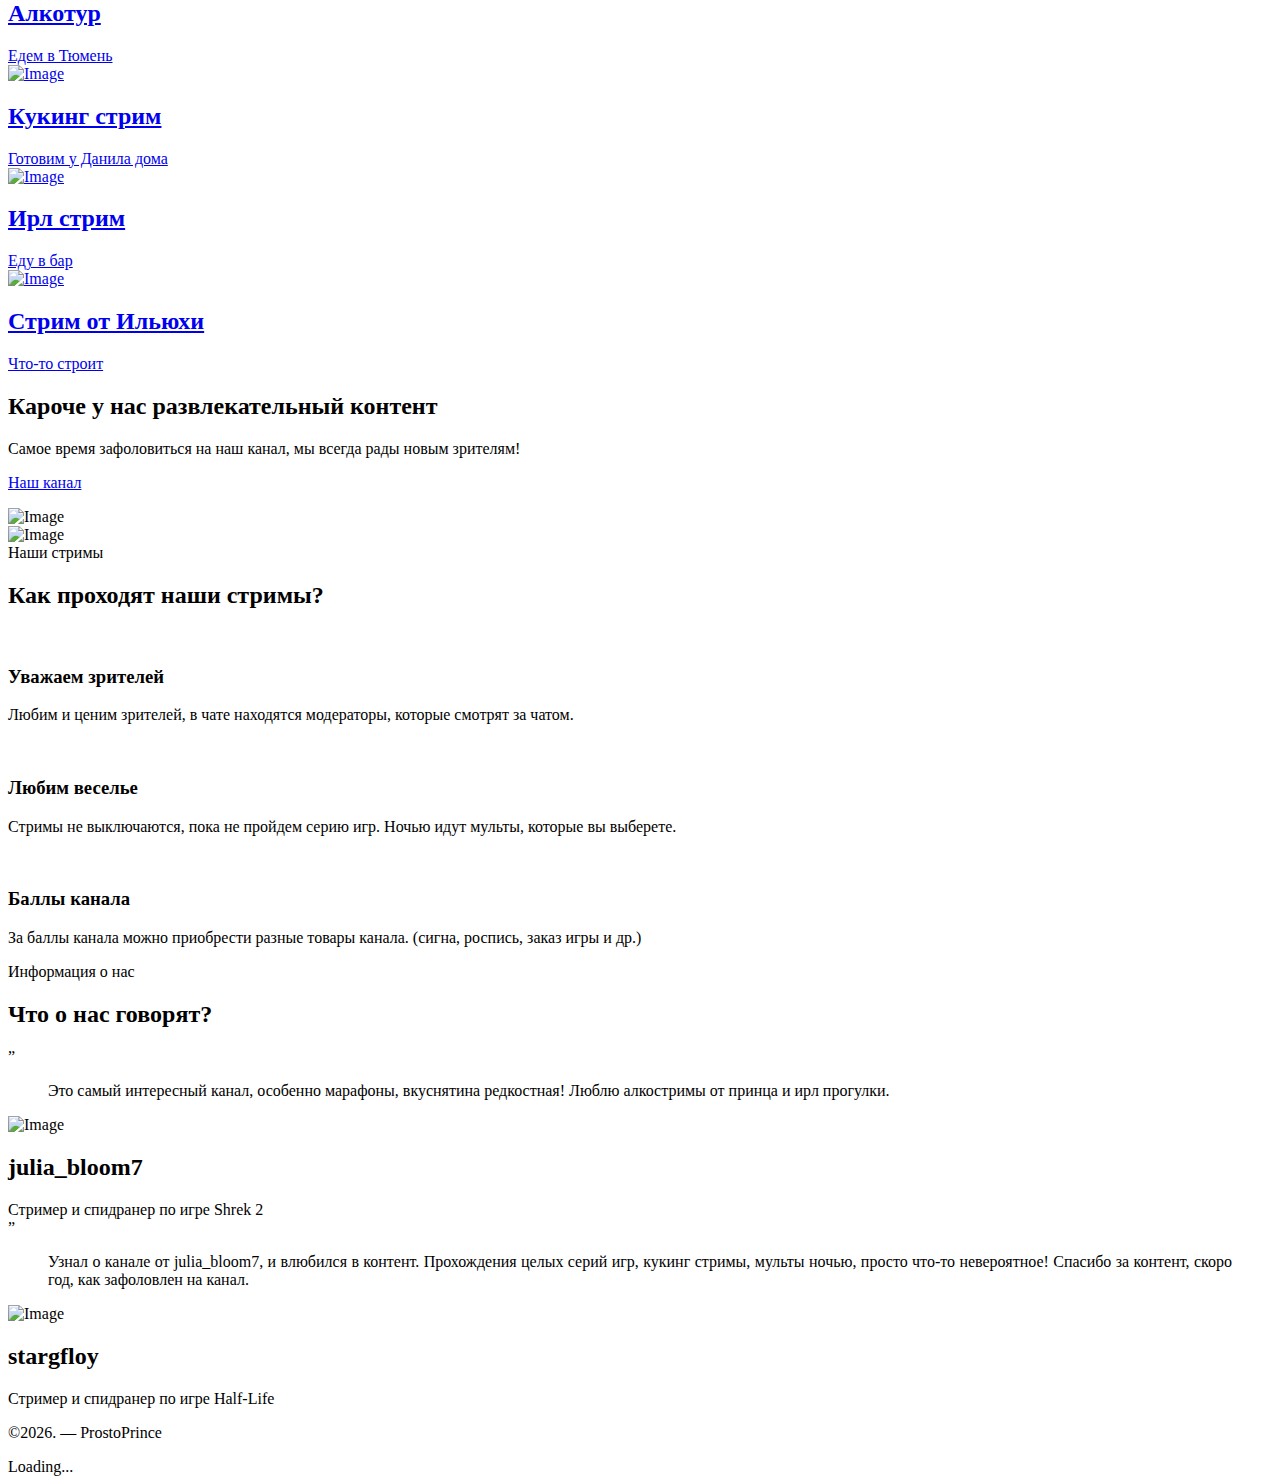
==== commit bf473d94: "Update index.html" ====
--- a/index.html
+++ b/index.html
@@ -89,7 +89,7 @@
 						<div class="service-inner">
 							<span></span>
 							<h3>Данил (ProstoPrince)</h3>
-							<p>Основатель канала. В прошлом занимался музыкой. Не согласился стричься за 50к. Всегда модный, любит петь. Когда грустит смотрит аниме. Забыл курицу в духовке на месяц. Автор фразы "вкуснятина редкостная". Мозг своей банды, считается самым умным. </p>
+							<p align="justify">Основатель канала. В прошлом занимался музыкой. Не согласился стричься за 50к. Всегда модный, любит петь. Когда грустит смотрит аниме. Забыл курицу в духовке на месяц. Автор фразы "вкуснятина редкостная". Мозг своей банды, считается самым умным. </p>
 
 						</div>
 
@@ -104,7 +104,7 @@
 						<div class="service-inner">
 							<span></span>
 							<h3>Ильюха (Socorpse)</h3>
-							<p>Мой дружбан уже 24 года, важный участник канала. Есть девушка, всегда модный, любит шапку, доту, и слово "ебать". Когда был с карэ путали с Фараоном. Никогда не пьянеет (кроме случая в Тюмени). Любит джетикс мульты. Скоро соберем ему комп, он будет снимать рецепты еды на ютуб.</p>
+							<p align="justify">Мой дружбан уже 24 года, важный участник канала. Есть девушка, всегда модный, любит шапку, доту, и слово "ебать". Когда был с карэ путали с Фараоном. Никогда не пьянеет (кроме случая в Тюмени). Любит джетикс мульты. Скоро соберем ему комп, он будет снимать рецепты еды на ютуб.</p>
 						</div>
 
 					</div>
@@ -117,7 +117,7 @@
 						<div class="service-inner">
 							<span></span>
 							<h3>Виталя (лысый, рыжий)</h3>
-							<p>Мой друг со школы. Снял очень крутое видео на день рождения Ильи, сделав при этом сальто. Кибеспортсмен, но что-то пошло не так. Осень хотел отрастить волосы, но мы постригли его на стриме налысо уже 2 раза. Любит пиво, тусы, пельмени. Очень добрый, хороший парень.</p>
+							<p align="justify">Мой друг со школы. Снял очень крутое видео на день рождения Ильи, сделав при этом сальто. Кибеспортсмен, но что-то пошло не так. Осень хотел отрастить волосы, но мы постригли его на стриме налысо уже 2 раза. Любит пиво, тусы, пельмени. Очень добрый, хороший парень.</p>
 						</div>
 
 					</div>
@@ -130,7 +130,7 @@
 						<div class="service-inner">
 							<span></span>
 							<h3>Саша</h3>
-							<p>Жена Ильи. VIP пользователь канала ProstoPrince. Её любят зрители, и она часто появляется на канале. У неё светлые волосы, и карэ. Она тату мастер, любит рисовать, тусить и хорошо шутит. Любит старых черепашек-ниндзя. Она самая молодая на канале, и самая ответственная.</p>
+							<p align="justify">Жена Ильи. VIP пользователь канала ProstoPrince. Её любят зрители, и она часто появляется на канале. У неё светлые волосы, и карэ. Она тату мастер, любит рисовать, тусить и хорошо шутит. Любит старых черепашек-ниндзя. Она самая молодая на канале, и самая ответственная.</p>
 						</div>
 					</div>
 				</div>
@@ -142,7 +142,7 @@
 						<div class="service-inner">
 							<span></span>
 							<h3>Антон</h3>
-							<p>Друг Витали (лысого), давольно часто появлялся раньше на стримах, и занимал второстепенные, но не малозначенные роли. Был оператором на поздравление дня рождения Ильи. Целые час снимал Виталю, пока тот делал сальто. Недавно был на кукинг стриме.</p>
+							<p align="justify">Друг Витали (лысого), давольно часто появлялся раньше на стримах, и занимал второстепенные, но не малозначенные роли. Был оператором на поздравление дня рождения Ильи. Целые час снимал Виталю, пока тот делал сальто. Недавно был на кукинг стриме.</p>
 						</div>
 					</div>
 				</div>
@@ -154,7 +154,7 @@
 						<div class="service-inner">
 							<span></span>
 							<h3>Марина (Ku4mu)</h3>
-							<p>Ku4mu тоже стримит на твич вроде валик. Недавно была у нас алкостриме. Нас шипперят зрители, особенно julia_bloom7. Сняла крутое видео на др канала. По глазам видно она умная, и при этом модная и стильная. Любит какой-то новый рэп. Любит ночью смотреть мульты.</p>
+							<p align="justify">Ku4mu тоже стримит на твич вроде валик. Недавно была у нас алкостриме. Нас шипперят зрители, особенно julia_bloom7. Сняла крутое видео на др канала. По глазам видно она умная, и при этом модная и стильная. Любит какой-то новый рэп. Любит ночью смотреть мульты.</p>
 						</div>
 					</div>
 				</div>
@@ -274,7 +274,7 @@
 						<div class="unit-4-icon me-4"><span class="feather-briefcase"></span></div>
 						<div>
 							<h3>Уважаем зрителей</h3>
-							<p>Любим и ценим зрителей, в чате находятся модераторы, которые смотрят за чатом.</p>
+							<p align="justify">Любим и ценим зрителей, в чате находятся модераторы, которые смотрят за чатом.</p>
 						</div>
 					</div>
 				</div>
@@ -283,7 +283,7 @@
 						<div class="unit-4-icon me-4"><span class="feather-command"></span></div>
 						<div>
 							<h3>Любим веселье</h3>
-							<p>Стримы не выключаются, пока не пройдем серию игр. Ночью идут мульты, которые вы выберете.</p>
+							<p align="justify">Стримы не выключаются, пока не пройдем серию игр. Ночью идут мульты, которые вы выберете.</p>
 						</div>
 					</div>
 				</div>
@@ -292,7 +292,7 @@
 						<div class="unit-4-icon me-4"><span class="feather-cpu"></span></div>
 						<div>
 							<h3>Баллы канала</h3>
-							<p>За баллы канала можно приобрести разные товары канала. (сигна, роспись, заказ игры и др.)</p>
+							<p align="justify">За баллы канала можно приобрести разные товары канала. (сигна, роспись, заказ игры и др.)</p>
 						</div>
 					</div>
 				</div>
@@ -315,7 +315,7 @@
 						<div class="testmonial">
 							<span class="quote">&rdquo;</span>
 							<blockquote>
-								<p>Это самый интересный канал, особенно марафоны, вкуснятина редкостная! Люблю алкостримы от принца и ирл прогулки. </p>
+								<p align="justify">Это самый интересный канал, особенно марафоны, вкуснятина редкостная! Люблю алкостримы от принца и ирл прогулки. </p>
 							</blockquote>
 							<div class="d-flex author align-items-center">
 								<div class="pic">
@@ -333,7 +333,7 @@
 						<div class="testmonial">
 							<span class="quote">&rdquo;</span>
 							<blockquote>
-								<p>Узнал о канале от julia_bloom7, и влюбился в контент. Прохождения целых серий игр, кукинг стримы, мульты ночью, просто что-то невероятное! Спасибо за контент, скоро год, как зафоловлен на канал.</p>
+								<p align="justify">Узнал о канале от julia_bloom7, и влюбился в контент. Прохождения целых серий игр, кукинг стримы, мульты ночью, просто что-то невероятное! Спасибо за контент, скоро год, как зафоловлен на канал.</p>
 							</blockquote>
 							<div class="d-flex author align-items-center">
 								<div class="pic">
